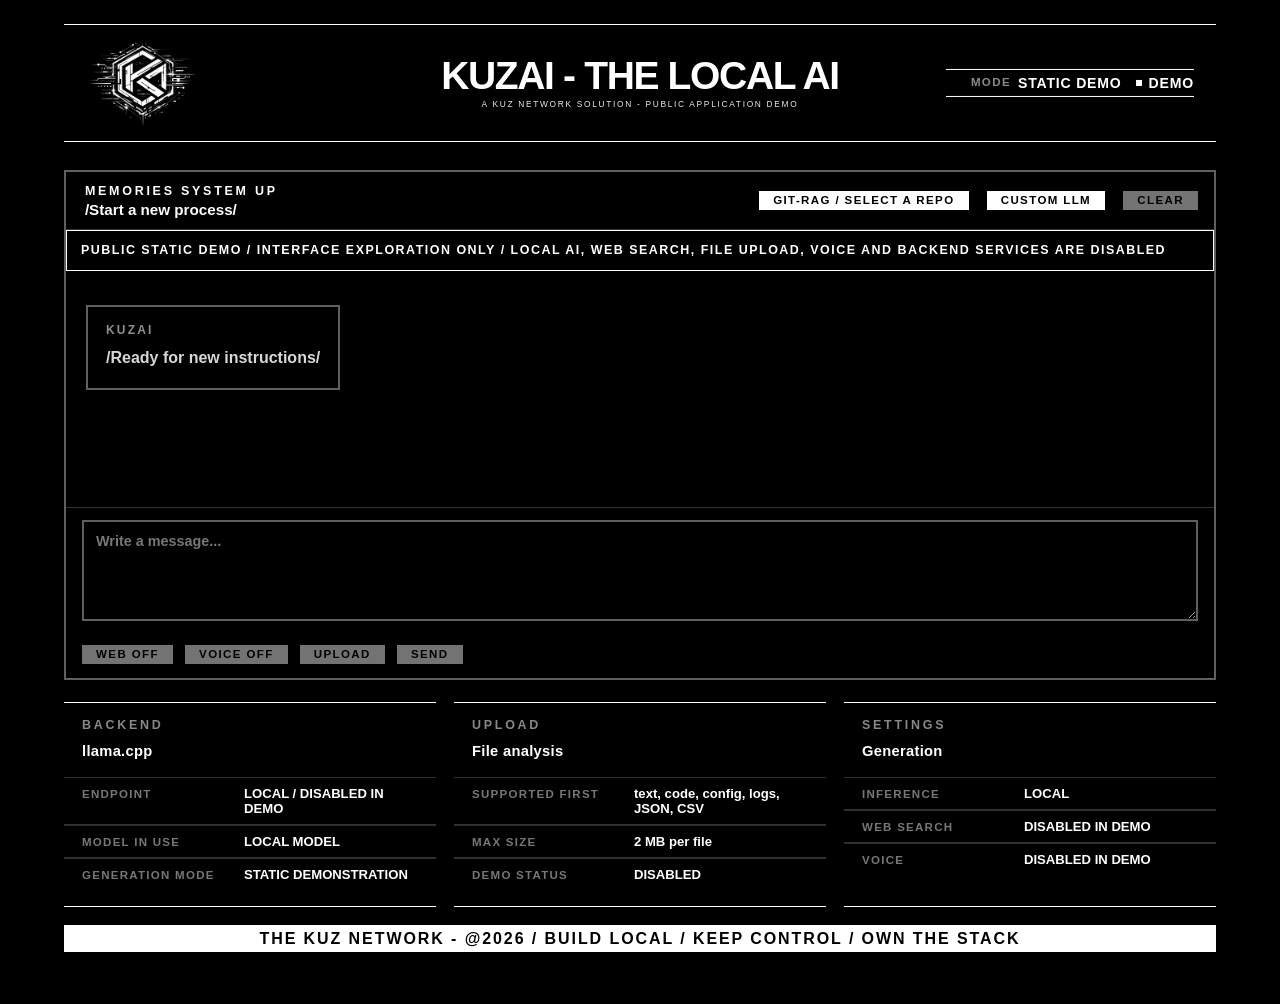
==== public/demo/index.html @ 5fa46e5b "YES" ====
<!doctype html>
<html lang="en">
<head>
    <meta charset="utf-8">
    <title>KUZAI - THE LOCAL AI / DEMO</title>
    <meta name="viewport" content="width=device-width, initial-scale=1">
    <meta name="application-name" content="KUZAI DEMO">

    <link rel="stylesheet" href="assets/css/kuzai-app.css">

    <style>
        .demo-runtime {
            color: #ffffff;
        }

        .demo-runtime .meta-dot {
            background: #ffffff !important;
            box-shadow: none !important;
        }

        .demo-notice {
            margin: 0 0 16px 0;
            padding: 10px 14px;
            border: 1px solid #ffffff;
            background: #000000;
            color: #ffffff;
            font-size: 0.78rem;
            font-weight: 900;
            letter-spacing: 0.12em;
            line-height: 1.5;
            text-transform: uppercase;
        }

        .demo-static-control[disabled] {
            opacity: 0.48;
            cursor: not-allowed !important;
        }

        .demo-link {
            text-decoration: none;
        }

        .demo-composer textarea {
            cursor: default;
        }
    </style>
</head>

<body>
<div class="app-shell">

    <header class="topbar site-style-topbar" aria-label="Main header">
        <a class="brand-mark" href="../" aria-label="KUZAI.ORG">
            <img
                class="brand-mark__logo"
                src="assets/img/kuz_network_logo_transparent.png"
                alt="KUZ Network logo"
                width="112"
                height="112"
            >
        </a>

        <div class="header-title-block" aria-label="Project title">
            <h1 class="header-title-block__title">KUZAI - THE LOCAL AI</h1>
            <p class="header-title-block__meta">
                A KUZ NETWORK SOLUTION - PUBLIC APPLICATION DEMO
            </p>
        </div>

        <div class="topbar-meta site-header-runtime" aria-label="Demo status">
            <div class="meta-pill site-header-runtime__pill">
                <span class="meta-label">MODE</span>
                <span class="meta-value">STATIC DEMO</span>
            </div>

            <div class="meta-pill site-header-runtime__pill demo-runtime">
                <span class="state-dot meta-dot"></span>
                <span class="meta-value">DEMO</span>
            </div>
        </div>
    </header>

    <main class="layout">

        <section class="chat-panel">

            <div class="chat-header">
                <div>
                    <p class="section-kicker">MEMORIES SYSTEM UP</p>
                    <h2>/Start a new process/</h2>
                </div>

                <div class="chat-actions">

                    <a
                        class="btn btn-secondary git-rag-main-btn demo-link"
                        href="modules/git-rag/"
                        title="Explore the GIT-RAG interface"
                    >
                        GIT-RAG / SELECT A REPO
                    </a>

                    <a
                        class="btn btn-secondary custom-llm-main-btn demo-link"
                        href="modules/custom-llm/"
                        title="Explore Custom LLM profiles"
                    >
                        CUSTOM LLM
                    </a>

                    <button
                        type="button"
                        class="btn btn-secondary demo-static-control"
                        disabled
                    >
                        CLEAR
                    </button>

                </div>
            </div>

            <div class="demo-notice">
                PUBLIC STATIC DEMO / INTERFACE EXPLORATION ONLY /
                LOCAL AI, WEB SEARCH, FILE UPLOAD, VOICE AND BACKEND SERVICES ARE DISABLED
            </div>

            <div class="messages">

                <div class="message message-assistant">
                    <div class="message-role">KUZAI</div>

                    <div class="message-content">
                        /Ready for new instructions/
                    </div>
                </div>

            </div>

            <div class="composer demo-composer">

                <textarea
                    rows="4"
                    maxlength="8000"
                    placeholder="Write a message..."
                    readonly
                    aria-label="Demo message input"
                ></textarea>

                <div class="attachments"></div>
                <div class="web-results"></div>

                <div class="composer-footer">

                    <div class="composer-actions">

                        <button
                            type="button"
                            class="btn btn-secondary demo-static-control"
                            disabled
                        >
                            WEB OFF
                        </button>

                        <button
                            type="button"
                            class="btn btn-secondary demo-static-control"
                            disabled
                        >
                            VOICE OFF
                        </button>

                        <button
                            type="button"
                            class="btn btn-secondary demo-static-control"
                            disabled
                        >
                            UPLOAD
                        </button>

                        <button
                            type="button"
                            class="btn btn-primary demo-static-control"
                            disabled
                        >
                            SEND
                        </button>

                    </div>

                </div>
            </div>

        </section>

        <aside class="side-panel">

            <div class="side-card">
                <p class="section-kicker">BACKEND</p>
                <h3>llama.cpp</h3>

                <div class="kv">
                    <span>Endpoint</span>
                    <strong>LOCAL / DISABLED IN DEMO</strong>
                </div>

                <div class="kv">
                    <span>Model in use</span>
                    <strong>LOCAL MODEL</strong>
                </div>

                <div class="kv">
                    <span>Generation mode</span>
                    <strong>STATIC DEMONSTRATION</strong>
                </div>
            </div>

            <div class="side-card">
                <p class="section-kicker">UPLOAD</p>
                <h3>File analysis</h3>

                <div class="kv">
                    <span>Supported first</span>
                    <strong>text, code, config, logs, JSON, CSV</strong>
                </div>

                <div class="kv">
                    <span>Max size</span>
                    <strong>2 MB per file</strong>
                </div>

                <div class="kv">
                    <span>Demo status</span>
                    <strong>DISABLED</strong>
                </div>
            </div>

            <div class="side-card">
                <p class="section-kicker">SETTINGS</p>
                <h3>Generation</h3>

                <div class="kv">
                    <span>Inference</span>
                    <strong>LOCAL</strong>
                </div>

                <div class="kv">
                    <span>Web search</span>
                    <strong>DISABLED IN DEMO</strong>
                </div>

                <div class="kv">
                    <span>Voice</span>
                    <strong>DISABLED IN DEMO</strong>
                </div>
            </div>

        </aside>

    </main>

    <footer
        class="site-footer site-footer--dynamic app-site-footer"
        aria-label="KUZ Network footer"
    >
        <div class="site-footer__inner">
            <p class="site-footer__text">
                THE KUZ NETWORK - @2026 / BUILD LOCAL / KEEP CONTROL / OWN THE STACK
            </p>
        </div>
    </footer>

</div>
</body>
</html>
---- public/demo/assets/css/kuzai-app.css ----
:root {
    --bg-main: #000000;
    --bg-panel: #000000;
    --bg-input: #000000;

    --text-main: #ffffff;
    --text-soft: #d7d7d7;
    --text-dim: #8f8f8f;

    --border-main: #5f5f5f;
    --border-strong: #9a9a9a;
    --border-soft: #323232;

    --button-border: rgba(255, 255, 255, 0.78);
    --button-border-hover: rgba(255, 255, 255, 0.96);

    --radius-xl: 22px;
    --radius-lg: 18px;
    --radius-md: 14px;

    --app-width: 1500px;
    --app-margin: 28px;
    --kuzai-app-scale: 1.20;
}

* {
    box-sizing: border-box;
}

html,
body {
    min-height: 100%;
    margin: 0;
    padding: 0;
    background: var(--bg-main);
    color: var(--text-main);
}

body,
button,
textarea,
input,
select {
    font-family: "Anta", "Segoe UI", "Inter", Arial, sans-serif;
}

body {
    overflow-x: hidden;
}

/* =========================================================
   GLOBAL APP LAYOUT
   ========================================================= */

.app-shell {
    width: min(var(--app-width), calc(100% - var(--app-margin)));
    margin: 0 auto;
    padding: 8px 0 16px;
    background: var(--bg-main);
}

@supports (zoom: 1) {
    .app-shell {
        zoom: var(--kuzai-app-scale);
    }
}

@supports not (zoom: 1) {
    .app-shell {
        transform: scale(var(--kuzai-app-scale));
        transform-origin: top center;
        width: calc((100% - var(--app-margin)) / var(--kuzai-app-scale));
    }
}

/* =========================================================
   TOP BANNER
   ========================================================= */

.topbar {
    min-height: 104px;
    display: flex;
    align-items: center;
    justify-content: space-between;
    gap: 16px;
    margin-bottom: 14px;
    padding: 12px 16px;
    border: 2px solid var(--border-main);
    border-radius: var(--radius-xl);
    background: var(--bg-panel);
    color: var(--text-main);
    box-shadow: none;
    backdrop-filter: none;
    overflow: hidden;
}

.brand {
    display: flex;
    align-items: center;
    gap: 26px;
    min-width: 0;
}

.brand-logo,
.logo-box {
    width: 78px;
    height: 78px;
    min-width: 78px;
    max-width: 78px;
    min-height: 78px;
    max-height: 78px;
    flex: 0 0 78px;
    display: grid;
    place-items: center;
    padding: 0;
    border: 0;
    border-radius: 0;
    background: transparent;
    box-shadow: none;
    overflow: visible;
    line-height: 0;
}

.brand-logo img,
.logo-box img,
.brand-logo.brand-logo-image > img,
.logo-box.logo-box-image > img {
    display: block;
    width: 100%;
    height: 100%;
    max-width: none;
    max-height: none;
    object-fit: contain;
    object-position: center;
    transform: scale(1.25);
    transform-origin: center center;
    border: 0;
    margin: 0;
    padding: 0;
}

.brand h1 {
    margin: 0;
    color: var(--text-main);
    font-size: 2rem;
    line-height: 1.1;
    letter-spacing: 0.12em;
    font-weight: 400;
}

.brand-line {
    margin: 5px 0 0;
    color: var(--text-main);
    font-size: 0.82rem;
    letter-spacing: 0.18em;
    font-weight: 900;
    text-transform: uppercase;
}

.subtitle {
    margin: 5px 0 0;
    color: var(--text-dim);
    font-size: 0.78rem;
    letter-spacing: 0.12em;
    font-weight: 700;
    text-transform: uppercase;
}

.topbar-meta {
    display: flex;
    flex-wrap: wrap;
    justify-content: flex-end;
    gap: 8px;
}

.meta-pill {
    min-height: 44px;
    display: inline-flex;
    align-items: center;
    gap: 8px;
    padding: 10px 14px;
    border: 2px solid var(--border-main);
    border-radius: 999px;
    background: var(--bg-main);
    color: var(--text-main);
    box-shadow: none;
}

.meta-dot,
.state-dot,
.status-dot {
    width: 10px;
    height: 10px;
    border-radius: 50%;
    background: var(--text-dim);
    box-shadow: none;
}

.state-ok .meta-dot,
.state-ok .state-dot {
    background: #67f3ba;
}

.state-down .meta-dot,
.state-down .state-dot {
    background: #ff7b9d;
}

.meta-label {
    color: var(--text-dim);
    font-size: 0.72rem;
    font-weight: 900;
    letter-spacing: 0.12em;
    text-transform: uppercase;
}

.meta-value {
    color: var(--text-main);
    font-size: 0.88rem;
    font-weight: 900;
}

/* =========================================================
   MAIN GRID
   ========================================================= */

.layout {
    display: grid;
    grid-template-columns: minmax(0, 1fr) 360px;
    gap: 24px;
    align-items: start;
    background: var(--bg-main);
}

.chat-panel,
.side-card {
    border: 2px solid var(--border-main);
    border-radius: var(--radius-xl);
    background: var(--bg-panel);
    color: var(--text-main);
    box-shadow: none;
    backdrop-filter: none;
    overflow: hidden;
}

.chat-panel {
    align-self: start;
    display: grid;
    grid-template-rows: auto auto auto;
}

.chat-header {
    min-height: 58px;
    display: grid;
    grid-template-columns: minmax(0, 1fr) auto;
    align-items: center;
    column-gap: 16px;
    padding: 10px 16px;
    border: 0;
    border-bottom: 1px solid var(--border-soft);
    border-radius: 0;
    background: var(--bg-panel);
}

.chat-header > div:first-child {
    min-width: 0;
}

.section-kicker {
    margin: 0 0 3px;
    color: var(--text-dim);
    font-size: 0.78rem;
    line-height: 1.3;
    letter-spacing: 0.22em;
    font-weight: 900;
    text-transform: uppercase;
}

.chat-header h2 {
    margin: 0;
    color: var(--text-main);
    font-size: 0.95rem;
    font-weight: 900;
}

.chat-actions {
    display: flex;
    align-items: center;
    justify-content: flex-end;
    gap: 18px;
}

/* =========================================================
   MESSAGES
   ========================================================= */

.messages {
    min-height: 220px;
    height: auto;
    max-height: none;
    display: grid;
    align-content: start;
    gap: 8px;
    padding: 18px 20px;
    overflow: visible;
    border: 0;
    border-radius: 0;
    background: var(--bg-panel);
    scroll-behavior: smooth;
}

.message {
    max-width: 100%;
    padding: 16px 18px;
    border: 2px solid var(--border-main);
    border-radius: var(--radius-lg);
    background: var(--bg-panel);
    color: var(--text-main);
    overflow-wrap: anywhere;
    word-break: break-word;
}

.message-user {
    justify-self: end;
}

.message-assistant {
    justify-self: start;
}

.message-role {
    margin-bottom: 8px;
    color: var(--text-dim);
    font-size: 0.75rem;
    font-weight: 900;
    letter-spacing: 0.18em;
    text-transform: uppercase;
}

.message-content,
.message .message-body,
.message-text {
    color: var(--text-soft);
    font-size: 1rem;
    line-height: 1.68;
    white-space: normal;
    overflow-wrap: anywhere;
    word-break: break-word;
}

/* =========================================================
   COMPOSER
   ========================================================= */

.composer {
    display: grid;
    gap: 8px;
    padding: 12px 16px 14px;
    border: 0;
    border-top: 1px solid var(--border-soft);
    border-radius: 0;
    background: var(--bg-panel);
}

textarea {
    width: 100%;
    min-height: 72px;
    max-height: 130px;
    resize: vertical;
    padding: 10px 12px;
    border: 2px solid var(--border-main);
    border-radius: 20px;
    outline: none;
    background: var(--bg-input);
    color: var(--text-main);
    line-height: 1.35;
    font-size: 0.9rem;
    box-shadow: none;
}

textarea::placeholder {
    color: #777777;
}

textarea:focus {
    border-color: var(--border-strong);
    outline: none;
    box-shadow: none;
}

textarea:disabled {
    opacity: 0.65;
}

.file-input {
    display: none;
}

.composer-footer {
    display: flex;
    justify-content: space-between;
    align-items: center;
    gap: 8px;
    background: var(--bg-panel);
    border: 0;
}

.hint,
.small-text {
    color: var(--text-dim);
    font-size: 0.88rem;
    line-height: 1.55;
}

/* =========================================================
   ATTACHMENTS / WEB RESULTS
   ========================================================= */

.attachments,
.web-results {
    display: grid;
    gap: 7px;
}

.attachments-empty,
.web-results-empty {
    display: none;
}

.attachment-chip,
.web-result-chip {
    display: grid;
    grid-template-columns: minmax(0, 1fr) auto;
    align-items: center;
    column-gap: 12px;
    padding: 8px 12px;
    border: 2px solid var(--border-main);
    border-radius: var(--radius-md);
    background: var(--bg-panel);
    color: var(--text-main);
}

.attachment-main,
.web-result-main {
    display: grid;
    gap: 3px;
    min-width: 0;
}

.attachment-name,
.web-result-title {
    color: var(--text-main);
    font-size: 0.86rem;
    font-weight: 900;
    overflow: hidden;
    text-overflow: ellipsis;
    white-space: nowrap;
}

.attachment-meta,
.web-result-url {
    color: var(--text-dim);
    font-size: 0.7rem;
    overflow: hidden;
    text-overflow: ellipsis;
    white-space: nowrap;
}

/* =========================================================
   BUTTONS
   ========================================================= */

button,
.btn,
a.btn,
input[type="button"],
input[type="submit"],
input[type="reset"] {
    appearance: none;
    -webkit-appearance: none;
    display: inline-flex;
    align-items: center;
    justify-content: center;
    min-height: 34px;
    height: 34px;
    padding: 0 14px;
    border: 2px solid var(--button-border);
    border-radius: 14px;
    background: #000000;
    color: #ffffff;
    cursor: pointer;
    font-weight: 900;
    font-size: 0.72rem;
    line-height: 1;
    letter-spacing: 0.12em;
    text-align: center;
    text-decoration: none;
    white-space: nowrap;
    box-shadow:
        inset 0 0 0 1px rgba(255, 255, 255, 0.14),
        0 0 0 1px rgba(255, 255, 255, 0.08);
    text-shadow: none;
    transition: background 0.16s ease, border-color 0.16s ease, transform 0.16s ease;
}

button *,
.btn *,
a.btn * {
    font-weight: 900;
}

button:hover,
.btn:hover,
a.btn:hover,
input[type="button"]:hover,
input[type="submit"]:hover,
input[type="reset"]:hover {
    background: rgba(255, 255, 255, 0.08);
    color: #ffffff;
    border-color: var(--button-border-hover);
    text-decoration: none;
    transform: translateY(-1px);
}

button:disabled,
.btn:disabled {
    opacity: 0.55;
    cursor: not-allowed;
    transform: none;
}

button:focus-visible,
.btn:focus-visible,
a.btn:focus-visible {
    outline: none;
    border-color: #ffffff;
    box-shadow:
        inset 0 0 0 1px rgba(255, 255, 255, 0.30),
        0 0 0 2px rgba(255, 255, 255, 0.30);
}

.btn-hidden {
    display: none !important;
}

.btn-primary {
    background: #ffffff;
    color: #000000;
    border-color: #777777;
}

.btn-primary:hover {
    background: #ffffff;
    color: #000000;
    border-color: #9a9a9a;
}

.btn-secondary,
.btn-danger {
    background: #000000;
    color: #ffffff;
    border-color: var(--button-border);
}

.composer-actions {
    display: flex;
    flex-direction: row;
    flex-wrap: wrap;
    align-items: center;
    justify-content: flex-start;
    gap: 12px;
}

.composer-actions .btn {
    width: auto;
    flex: 0 0 auto;
}

#webBtn {
    display: none !important;
}

#autoWebBtn {
    min-width: 96px;
}

#autoSpeakBtn,
#voiceBtn {
    min-width: 118px;
}

#uploadBtn {
    min-width: 92px;
}

#sendBtn {
    min-width: 82px;
}

#stopBtn {
    min-width: 82px;
}

#customLlmBtn {
    min-width: 150px;
    height: 42px;
    min-height: 42px;
    max-height: 42px;
    padding: 0 22px;
    border-radius: 16px;
}

#clearBtn {
    min-width: 92px;
    height: 42px;
    min-height: 42px;
    max-height: 42px;
    padding: 0 22px;
    border-radius: 16px;
}

.custom-llm-btn--selected {
    border-color: rgba(255, 255, 255, 0.96);
    background: rgba(255, 255, 255, 0.08);
}

.custom-llm-btn--locked {
    opacity: 0.72;
}

/* SEND idle black, generating white */
.composer-actions button#sendBtn {
    background: #000000;
    color: #ffffff;
    border-color: var(--button-border);
}

.composer-actions button#sendBtn:hover:not(:disabled) {
    background: rgba(255, 255, 255, 0.08);
    color: #ffffff;
    border-color: var(--button-border-hover);
}

.composer-actions button#sendBtn:disabled {
    background: #ffffff;
    color: #000000;
    border-color: #9a9a9a;
    opacity: 1;
}

/* Remove buttons */
.attachment-remove,
.web-result-remove,
.speak-btn,
.stop-audio-btn {
    min-width: 66px;
    height: 28px;
    min-height: 28px;
    padding: 0 11px;
    border-radius: 999px;
    font-size: 0.66rem;
    font-weight: 900;
    letter-spacing: 0.07em;
}

/* =========================================================
   SIDE PANEL
   ========================================================= */

.side-panel {
    display: grid;
    gap: 18px;
    align-content: start;
    background: var(--bg-main);
    border: 0;
    outline: 0;
    box-shadow: none;
}

.side-card {
    padding: 20px;
}

.side-card h3,
#modelName {
    margin: 0;
    color: var(--text-main);
    font-size: 1rem;
    line-height: 1.45;
    letter-spacing: 0.02em;
    font-weight: 750;
    text-transform: none;
}

.kv {
    display: grid;
    gap: 6px;
    padding: 13px 0;
    border: 0;
    border-bottom: 1px solid var(--border-soft);
    border-radius: 0;
    background: transparent;
}

.kv:last-child {
    border-bottom: 0;
}

.kv span {
    color: var(--text-dim);
    font-size: 0.78rem;
    text-transform: uppercase;
    letter-spacing: 0.1em;
    font-weight: 900;
}

.kv strong,
.kv p,
.kv div {
    color: var(--text-soft);
    font-size: 0.94rem;
    word-break: break-word;
}

.feature-list,
.endpoint-list {
    color: var(--text-soft);
}

.endpoint-list {
    display: grid;
    gap: 0;
}

.endpoint-list span {
    display: block;
    padding: 13px 0;
    border: 0;
    border-bottom: 1px solid var(--border-soft);
    background: transparent;
    color: var(--text-soft);
}

.endpoint-list span:last-child {
    border-bottom: 0;
}

/* =========================================================
   RESPONSIVE
   ========================================================= */

@media (max-width: 1100px) {
    .layout {
        grid-template-columns: 1fr;
    }

    .chat-panel {
        min-height: auto;
    }

    .messages {
        min-height: 300px;
    }
}

@media (max-width: 760px) {
    .app-shell {
        width: min(100% - 20px, var(--app-width));
        padding-top: 12px;
    }

    .topbar,
    .brand,
    .chat-header,
    .composer-footer {
        flex-direction: column;
        align-items: stretch;
    }

    .chat-header {
        display: grid;
        grid-template-columns: 1fr;
        row-gap: 12px;
    }

    .chat-actions {
        display: grid;
        grid-template-columns: 1fr;
        gap: 10px;
    }

    #customLlmBtn,
    #clearBtn {
        width: 100%;
    }

    .composer-actions {
        width: 100%;
        display: grid;
        grid-template-columns: 1fr 1fr;
        gap: 10px;
    }

    .composer-actions .btn,
    .btn {
        width: 100%;
    }

    .topbar-meta {
        justify-content: flex-start;
    }

    .brand {
        align-items: flex-start;
    }

    .brand h1 {
        font-size: 1.55rem;
    }

    .message {
        max-width: 100%;
    }

    .attachment-chip,
    .web-result-chip {
        grid-template-columns: 1fr;
    }
}

/* KUZAI_RESTORE_STOP_BUTTON_BEGIN */
#stopBtn,
button#stopBtn,
.composer-actions #stopBtn,
.composer-actions button#stopBtn {
    display: inline-flex !important;
    visibility: visible !important;
    align-items: center !important;
    justify-content: center !important;
    min-width: 82px !important;
    width: auto !important;
    height: 34px !important;
    min-height: 34px !important;
    max-height: 34px !important;
    padding: 0 14px !important;
    border: 2px solid rgba(255, 255, 255, 0.78) !important;
    border-radius: 14px !important;
    background: #000000 !important;
    color: #ffffff !important;
    font-weight: 900 !important;
    font-size: 0.72rem !important;
    line-height: 1 !important;
    letter-spacing: 0.12em !important;
    opacity: 1 !important;
    pointer-events: auto !important;
    box-shadow:
        inset 0 0 0 1px rgba(255, 255, 255, 0.14),
        0 0 0 1px rgba(255, 255, 255, 0.08) !important;
}

#stopBtn:hover,
button#stopBtn:hover,
.composer-actions #stopBtn:hover,
.composer-actions button#stopBtn:hover {
    background: rgba(255, 255, 255, 0.08) !important;
    color: #ffffff !important;
    border-color: rgba(255, 255, 255, 0.96) !important;
}

#stopBtn.btn-hidden,
button#stopBtn.btn-hidden,
.composer-actions #stopBtn.btn-hidden {
    display: inline-flex !important;
}
/* KUZAI_RESTORE_STOP_BUTTON_END */


/* KUZAI_TOPBAR_VERTICAL_ALIGN_BEGIN */
.app-shell {
    padding-top: 18px !important;
}

@media (max-width: 760px) {
    .app-shell {
        padding-top: 22px !important;
    }
}
/* KUZAI_TOPBAR_VERTICAL_ALIGN_END */


/* KUZAI_ALL_TEXT_BOLD_FINAL_BEGIN */
html,
body,
body *,
.app-shell,
.topbar,
.brand,
.brand *,
.layout,
.chat-panel,
.chat-panel *,
.side-panel,
.side-panel *,
.side-card,
.side-card *,
.messages,
.messages *,
.message,
.message *,
.composer,
.composer *,
button,
.btn,
a.btn,
input,
textarea,
select,
option,
label,
span,
strong,
small,
p,
div,
section,
article,
header,
main,
aside,
nav,
h1,
h2,
h3,
h4,
h5,
h6,
li,
ul,
ol {
    font-weight: 900 !important;
}

.brand h1,
.topbar h1,
.chat-header h2,
.side-card h3,
#modelName,
.section-kicker,
.brand-line,
.subtitle,
.meta-label,
.meta-value,
.kv span,
.kv strong,
.message-role,
.message-content {
    font-weight: 900 !important;
}

button,
.btn,
a.btn,
input[type="button"],
input[type="submit"],
input[type="reset"],
#customLlmBtn,
#clearBtn,
#autoWebBtn,
#autoSpeakBtn,
#voiceBtn,
#uploadBtn,
#sendBtn,
#stopBtn,
.attachment-remove,
.web-result-remove,
.speak-btn,
.stop-audio-btn {
    font-weight: 900 !important;
}
/* KUZAI_ALL_TEXT_BOLD_FINAL_END */


/* KUZAI_GIT_RAG_UI_BEGIN */
.git-rag-toolbar {
    position: relative;
    display: inline-flex;
    align-items: center;
    gap: 8px;
    min-width: 0;
}

#gitRagActiveRepoBtn,
#gitRagBtn {
    min-height: 42px;
    white-space: nowrap;
    font-weight: 900;
}

#gitRagActiveRepoBtn {
    max-width: 240px;
    overflow: hidden;
    text-overflow: ellipsis;
}

.git-rag-active-repo-btn--selected {
    border-color: var(--button-border-hover);
}

.git-rag-menu {
    position: absolute;
    top: calc(100% + 8px);
    left: 0;
    z-index: 80;
    width: min(620px, calc(100vw - 32px));
    max-height: 420px;
    padding: 10px;
    border: 2px solid var(--border-strong);
    border-radius: var(--radius-md);
    background: var(--bg-main);
    color: var(--text-main);
    box-shadow: 0 18px 38px rgba(0, 0, 0, 0.82);
    overflow: auto;
}

.git-rag-menu[hidden] {
    display: none !important;
}

.git-rag-menu-title {
    margin: 0 0 8px;
    color: var(--text-main);
    font-size: 0.72rem;
    font-weight: 900;
    letter-spacing: 0.12em;
    text-transform: uppercase;
}

.git-rag-menu-subtitle {
    margin: 0 0 8px;
    color: var(--text-dim);
    font-size: 0.72rem;
    font-weight: 700;
}

.git-rag-menu-empty {
    padding: 10px;
    color: var(--text-dim);
    font-size: 0.82rem;
    line-height: 1.45;
}

.git-rag-menu-item,
.git-rag-file-item {
    width: 100%;
    display: grid;
    grid-template-columns: minmax(0, 1fr);
    gap: 3px;
    margin: 0 0 6px;
    padding: 9px 10px;
    border: 1px solid var(--border-main);
    border-radius: 10px;
    background: var(--bg-panel);
    color: var(--text-main);
    text-align: left;
    cursor: pointer;
}

.git-rag-menu-item:hover:not(:disabled),
.git-rag-file-item:hover:not(:disabled) {
    border-color: var(--button-border-hover);
}

.git-rag-menu-item:disabled {
    opacity: 0.5;
    cursor: not-allowed;
}

.git-rag-menu-item--selected {
    border-color: var(--button-border-hover);
}

.git-rag-menu-item-main,
.git-rag-file-path {
    min-width: 0;
    overflow: hidden;
    color: var(--text-main);
    font-size: 0.82rem;
    font-weight: 900;
    text-overflow: ellipsis;
    white-space: nowrap;
}

.git-rag-menu-item-meta,
.git-rag-file-meta {
    color: var(--text-dim);
    font-size: 0.68rem;
    font-weight: 700;
    letter-spacing: 0.04em;
    text-transform: uppercase;
}

.git-rag-files-header {
    display: flex;
    align-items: flex-start;
    justify-content: space-between;
    gap: 10px;
    margin-bottom: 8px;
}

.git-rag-menu-close {
    width: 34px;
    height: 34px;
    min-width: 34px;
    padding: 0;
    border: 1px solid var(--border-main);
    border-radius: 999px;
    background: var(--bg-main);
    color: var(--text-main);
    font-size: 1.2rem;
    font-weight: 900;
    line-height: 1;
    cursor: pointer;
}

.git-rag-files-list {
    display: grid;
    gap: 0;
}

@media (max-width: 900px) {
    .git-rag-toolbar {
        width: 100%;
        justify-content: flex-end;
    }

    #gitRagActiveRepoBtn,
    #gitRagBtn {
        flex: 1 1 auto;
        min-width: 0;
    }

    .git-rag-menu {
        left: auto;
        right: 0;
        width: min(520px, calc(100vw - 32px));
    }
}
/* KUZAI_GIT_RAG_UI_END */


/* KUZAI_GIT_RAG_UI_STEP5C_BEGIN */
.chat-panel,
.chat-header {
    overflow: visible;
}

.chat-header {
    position: relative;
    z-index: 60;
}

.chat-actions {
    position: relative;
    z-index: 70;
}

.git-rag-toolbar {
    z-index: 90;
}

.git-rag-active-repo-btn--hidden {
    display: none !important;
}

.git-rag-menu {
    left: auto;
    right: 0;
    top: calc(100% + 12px);
    z-index: 999;
    width: min(520px, calc(100vw - 48px));
    max-height: 360px;
    padding: 14px;
    line-height: 1.45;
}

.git-rag-menu-repos {
    min-width: 420px;
}

.git-rag-menu-title {
    margin-bottom: 12px;
    line-height: 1.4;
}

.git-rag-menu-item,
.git-rag-file-item {
    margin-bottom: 10px;
    padding: 12px 14px;
    gap: 8px;
    line-height: 1.45;
}

.git-rag-menu-item-main,
.git-rag-file-path {
    line-height: 1.35;
}

.git-rag-menu-item-meta,
.git-rag-file-meta {
    display: block;
    line-height: 1.45;
    white-space: normal;
}

.git-rag-files-header {
    margin-bottom: 12px;
}

.git-rag-files-list {
    max-height: 280px;
    overflow: auto;
}

@media (max-width: 900px) {
    .git-rag-menu,
    .git-rag-menu-repos {
        left: auto;
        right: 0;
        width: min(520px, calc(100vw - 32px));
        min-width: 0;
    }
}
/* KUZAI_GIT_RAG_UI_STEP5C_END */


/* KUZAI_GIT_RAG_UI_STEP5D_BEGIN */
.git-rag-menu {
    position: fixed !important;
    top: clamp(145px, 18vh, 220px) !important;
    left: 50% !important;
    right: auto !important;
    transform: translateX(-50%) !important;
    z-index: 9999 !important;
    width: min(680px, calc(100vw - 96px)) !important;
    max-height: min(460px, calc(100vh - 220px)) !important;
    padding: 18px !important;
    border: 2px solid var(--border-strong) !important;
    border-radius: var(--radius-lg) !important;
    background: var(--bg-main) !important;
    box-shadow: 0 22px 60px rgba(0, 0, 0, 0.92) !important;
}

.git-rag-menu-repos {
    min-width: 560px;
}

.git-rag-menu-title {
    margin-bottom: 16px !important;
    line-height: 1.5 !important;
}

.git-rag-menu-item {
    min-height: 58px;
    padding: 14px 18px !important;
    gap: 10px !important;
}

.git-rag-menu-item-main {
    line-height: 1.45 !important;
}

.git-rag-menu-item-meta {
    line-height: 1.6 !important;
    letter-spacing: 0.08em;
}

.git-rag-files-list {
    max-height: min(330px, calc(100vh - 320px)) !important;
}

@media (max-width: 900px) {
    .git-rag-menu,
    .git-rag-menu-repos {
        top: 130px !important;
        width: min(560px, calc(100vw - 32px)) !important;
        min-width: 0 !important;
    }
}
/* KUZAI_GIT_RAG_UI_STEP5D_END */


/* KUZAI_GIT_RAG_UI_STEP5E_BEGIN */
.git-rag-files-header {
    align-items: center;
    padding-bottom: 12px;
    border-bottom: 1px solid var(--border-soft);
}

.git-rag-menu-subtitle {
    display: flex;
    flex-wrap: wrap;
    gap: 10px;
    margin-top: 8px;
    line-height: 1.5;
}

.git-rag-menu-subtitle span {
    display: inline-flex;
    align-items: center;
    min-height: 24px;
    padding: 3px 9px;
    border: 1px solid var(--border-soft);
    border-radius: 999px;
    color: var(--text-dim);
    font-size: 0.68rem;
    font-weight: 900;
    letter-spacing: 0.08em;
    text-transform: uppercase;
}

.git-rag-file-item {
    grid-template-columns: minmax(0, 1fr) auto !important;
    align-items: center;
    column-gap: 18px !important;
    min-height: 66px;
    padding: 13px 16px !important;
}

.git-rag-file-main {
    min-width: 0;
    display: grid;
    gap: 5px;
}

.git-rag-file-name {
    min-width: 0;
    overflow: hidden;
    color: var(--text-main);
    font-size: 0.9rem;
    font-weight: 900;
    line-height: 1.3;
    text-overflow: ellipsis;
    white-space: nowrap;
}

.git-rag-file-dir {
    min-width: 0;
    overflow: hidden;
    color: var(--text-dim);
    font-size: 0.68rem;
    font-weight: 700;
    line-height: 1.35;
    text-overflow: ellipsis;
    white-space: nowrap;
}

.git-rag-file-info {
    display: inline-flex;
    flex-wrap: nowrap;
    justify-content: flex-end;
    align-items: center;
    gap: 6px;
    min-width: 180px;
}

.git-rag-file-badge {
    display: inline-flex;
    align-items: center;
    justify-content: center;
    min-height: 24px;
    padding: 3px 8px;
    border: 1px solid var(--border-main);
    border-radius: 999px;
    color: var(--text-soft);
    font-size: 0.62rem;
    font-weight: 900;
    letter-spacing: 0.08em;
    text-transform: uppercase;
    white-space: nowrap;
}

.git-rag-file-badge--binary {
    border-color: var(--border-strong);
    color: var(--text-main);
}

.git-rag-file-path,
.git-rag-file-meta {
    display: none !important;
}

@media (max-width: 900px) {
    .git-rag-file-item {
        grid-template-columns: minmax(0, 1fr) !important;
        row-gap: 10px !important;
    }

    .git-rag-file-info {
        justify-content: flex-start;
        min-width: 0;
    }
}
/* KUZAI_GIT_RAG_UI_STEP5E_END */


/* KUZAI_GIT_RAG_FILE_VIEW_BEGIN */
.git-rag-file-viewer {
    width: 100%;
    max-height: min(58vh, 620px);
    overflow: auto;
    margin: 14px 0 0;
    padding: 16px;
    border: 1px solid var(--border-soft);
    border-radius: 18px;
    background: rgba(255, 255, 255, 0.03);
    color: var(--text-main);
    font-family: ui-monospace, SFMono-Regular, Menlo, Monaco, Consolas, "Liberation Mono", monospace;
    font-size: 0.76rem;
    font-weight: 600;
    line-height: 1.55;
    white-space: pre;
    tab-size: 4;
}
/* KUZAI_GIT_RAG_FILE_VIEW_END */

/* KUZAI_GIT_RAG_FILE_EDIT_BEGIN */
.git-rag-file-editor {
    width: 100%;
    min-height: min(58vh, 620px);
    max-height: min(58vh, 620px);
    overflow: auto;
    resize: vertical;
    margin: 14px 0 0;
    padding: 16px;
    border: 1px solid var(--border-strong);
    border-radius: 18px;
    background: rgba(255, 255, 255, 0.05);
    color: var(--text-main);
    font-family: ui-monospace, SFMono-Regular, Menlo, Monaco, Consolas, "Liberation Mono", monospace;
    font-size: 0.76rem;
    font-weight: 600;
    line-height: 1.55;
    white-space: pre;
    tab-size: 4;
    outline: none;
}

.git-rag-git-output--error {
    border-color: var(--danger, #ff6b6b);
}
/* KUZAI_GIT_RAG_FILE_EDIT_END */


/* KUZAI_GIT_RAG_UI_POLISH_CSS1_BEGIN */
.git-rag-menu {
    width: min(920px, calc(100vw - 72px)) !important;
    max-height: min(72vh, 720px) !important;
    padding: 20px !important;
    overflow: hidden !important;
}

.git-rag-menu-repos {
    min-width: min(720px, calc(100vw - 96px)) !important;
}

.git-rag-files-header {
    align-items: flex-start !important;
    gap: 18px !important;
    margin-bottom: 14px !important;
}

.git-rag-files-header > div:first-child {
    min-width: 260px;
    flex: 1 1 360px;
}

.git-rag-files-actions {
    display: flex;
    flex-wrap: wrap;
    justify-content: flex-end;
    align-items: center;
    gap: 8px;
    max-width: 470px;
}

.git-rag-reindex-btn {
    min-height: 34px;
    padding: 7px 11px;
    border: 1px solid var(--border-main);
    border-radius: 999px;
    background: var(--bg-panel);
    color: var(--text-main);
    font-size: 0.66rem;
    font-weight: 900;
    letter-spacing: 0.08em;
    text-transform: uppercase;
    cursor: pointer;
}

.git-rag-reindex-btn:hover:not(:disabled) {
    border-color: var(--button-border-hover);
}

.git-rag-reindex-btn:disabled {
    opacity: 0.55;
    cursor: not-allowed;
}

.git-rag-menu-close {
    margin-left: 2px;
}

.git-rag-reindex-status {
    margin: 8px 0 0;
    padding: 8px 11px;
    border: 1px solid var(--border-soft);
    border-radius: 12px;
    background: rgba(255, 255, 255, 0.025);
    color: var(--text-dim);
    font-size: 0.68rem;
    font-weight: 800;
    line-height: 1.45;
}

.git-rag-git-output {
    max-height: min(26vh, 260px) !important;
    white-space: pre-wrap !important;
    word-break: break-word;
}

.git-rag-files-list {
    max-height: min(48vh, 430px) !important;
    margin-top: 14px;
    padding-right: 4px;
    overflow: auto !important;
}

.git-rag-file-item {
    border-radius: 14px !important;
}

.git-rag-file-viewer,
.git-rag-file-editor {
    max-height: min(62vh, 680px) !important;
    font-size: 0.78rem !important;
    line-height: 1.6 !important;
}

.git-rag-file-editor {
    min-height: min(54vh, 560px) !important;
}

@media (max-width: 900px) {
    .git-rag-menu {
        width: min(620px, calc(100vw - 28px)) !important;
        max-height: calc(100vh - 160px) !important;
        padding: 14px !important;
    }

    .git-rag-files-header {
        display: grid !important;
        gap: 12px !important;
    }

    .git-rag-files-actions {
        justify-content: flex-start;
        max-width: none;
    }

    .git-rag-reindex-btn {
        min-height: 32px;
        padding: 6px 9px;
        font-size: 0.62rem;
    }
}
/* KUZAI_GIT_RAG_UI_POLISH_CSS1_END */


/* KUZAI_GIT_RAG_OVERLAY_ALIGN_BEGIN */
.git-rag-menu {
    position: fixed !important;
    top: 134px !important;
    left: 50% !important;
    right: auto !important;
    transform: translateX(-50%) !important;
    z-index: 10000 !important;
    width: min(920px, calc(100vw - 72px)) !important;
    max-height: calc(100vh - 164px) !important;
    overflow: hidden !important;
}

.git-rag-files-list {
    max-height: calc(100vh - 430px) !important;
    overflow: auto !important;
}

.git-rag-file-viewer,
.git-rag-file-editor {
    max-height: calc(100vh - 360px) !important;
}

@media (max-width: 900px) {
    .git-rag-menu {
        top: 118px !important;
        width: min(620px, calc(100vw - 28px)) !important;
        max-height: calc(100vh - 138px) !important;
    }

    .git-rag-files-list {
        max-height: calc(100vh - 390px) !important;
    }
}
/* KUZAI_GIT_RAG_OVERLAY_ALIGN_END */


/* KUZAI_GIT_RAG_BANNER_WIDTH_SCROLL_BEGIN */
.git-rag-menu {
    position: fixed !important;
    top: 134px !important;
    left: 50% !important;
    right: auto !important;
    bottom: 24px !important;
    transform: translateX(-50%) !important;
    z-index: 10000 !important;
    width: min(1440px, calc(100vw - 96px)) !important;
    max-width: min(1440px, calc(100vw - 96px)) !important;
    height: auto !important;
    max-height: none !important;
    display: flex !important;
    flex-direction: column !important;
    overflow: hidden !important;
}

.git-rag-menu-repos {
    width: 100% !important;
    min-width: 0 !important;
}

.git-rag-files-header {
    flex: 0 0 auto !important;
}

.git-rag-reindex-status {
    flex: 0 0 auto !important;
}

.git-rag-files-list {
    flex: 1 1 auto !important;
    min-height: 0 !important;
    max-height: none !important;
    overflow: auto !important;
    padding-right: 6px !important;
}

.git-rag-file-viewer,
.git-rag-file-editor {
    flex: 1 1 auto !important;
    min-height: 0 !important;
    max-height: none !important;
    overflow: auto !important;
}

.git-rag-git-output {
    flex: 0 0 auto !important;
    max-height: 220px !important;
    overflow: auto !important;
}

@media (max-width: 900px) {
    .git-rag-menu {
        top: 118px !important;
        bottom: 14px !important;
        width: calc(100vw - 28px) !important;
        max-width: calc(100vw - 28px) !important;
    }
}
/* KUZAI_GIT_RAG_BANNER_WIDTH_SCROLL_END */


/* KUZAI_GIT_RAG_BANNER_ALIGN2_BEGIN */
.git-rag-menu {
    position: fixed !important;
    top: 148px !important;
    left: 48px !important;
    right: 48px !important;
    bottom: 24px !important;
    transform: none !important;
    width: auto !important;
    max-width: none !important;
    height: auto !important;
    max-height: none !important;
    display: flex !important;
    flex-direction: column !important;
    overflow: hidden !important;
}

.git-rag-files-list {
    flex: 1 1 auto !important;
    min-height: 0 !important;
    max-height: none !important;
    overflow: auto !important;
}

.git-rag-file-viewer,
.git-rag-file-editor {
    flex: 1 1 auto !important;
    min-height: 0 !important;
    max-height: none !important;
    overflow: auto !important;
}

@media (max-width: 900px) {
    .git-rag-menu {
        top: 126px !important;
        left: 14px !important;
        right: 14px !important;
        bottom: 14px !important;
        width: auto !important;
        max-width: none !important;
    }
}
/* KUZAI_GIT_RAG_BANNER_ALIGN2_END */


/* KUZAI_GIT_RAG_TOP_ADJUST_BEGIN */
.git-rag-menu {
    top: 136px !important;
}

@media (max-width: 900px) {
    .git-rag-menu {
        top: 118px !important;
    }
}
/* KUZAI_GIT_RAG_TOP_ADJUST_END */


/* KUZAI_SITE_HEADER_SYNC_STEP165_BEGIN */

body {
    background: #000 !important;
    color: #fff !important;
}

.app-shell {
    width: min(1680px, calc(100% - 32px)) !important;
    margin: 0 auto !important;
    padding-top: 16px !important;
}

.topbar.site-style-topbar {
    width: 100% !important;
    min-height: 118px !important;
    max-height: 132px !important;
    padding: 14px 22px !important;
    margin-bottom: 18px !important;
    display: grid !important;
    grid-template-columns: 132px minmax(0, 1fr) 260px !important;
    align-items: center !important;
    gap: 0 !important;
    overflow: hidden !important;
    position: relative !important;
    border: 1px solid #fff !important;
    border-radius: 0 !important;
    background: #000 !important;
    box-shadow: none !important;
    backdrop-filter: none !important;
}

.topbar.site-style-topbar .brand-mark {
    grid-column: 1 !important;
    display: flex !important;
    align-items: center !important;
    justify-content: flex-start !important;
    width: 132px !important;
    min-width: 132px !important;
    max-width: 132px !important;
    text-decoration: none !important;
}

.topbar.site-style-topbar .brand-mark__logo {
    display: block !important;
    width: 112px !important;
    height: auto !important;
    object-fit: contain !important;
}

.topbar.site-style-topbar .header-title-block {
    grid-column: 2 !important;
    width: 100% !important;
    min-width: 0 !important;
    display: grid !important;
    justify-items: center !important;
    align-content: center !important;
    text-align: center !important;
    gap: 7px !important;
}

.topbar.site-style-topbar .header-title-block__title {
    width: 100% !important;
    margin: 0 !important;
    color: #fff !important;
    text-align: center !important;
    text-transform: uppercase !important;
    white-space: nowrap !important;
    font-size: clamp(2.05rem, 3.05vw, 3.65rem) !important;
    line-height: 0.9 !important;
    letter-spacing: -0.035em !important;
}

.topbar.site-style-topbar .header-title-block__meta {
    width: 100% !important;
    margin: 0 !important;
    color: #fff !important;
    text-align: center !important;
    text-transform: uppercase !important;
    white-space: nowrap !important;
    font-size: clamp(0.58rem, 0.76vw, 0.86rem) !important;
    line-height: 1 !important;
    letter-spacing: 0.18em !important;
}

.topbar.site-style-topbar .site-header-runtime {
    grid-column: 3 !important;
    display: flex !important;
    align-items: center !important;
    justify-content: flex-end !important;
    gap: 8px !important;
    flex-wrap: wrap !important;
    width: 260px !important;
    min-width: 260px !important;
    max-width: 260px !important;
}

.topbar.site-style-topbar .site-header-runtime__pill {
    min-height: 32px !important;
    padding: 7px 9px !important;
    border: 1px solid #fff !important;
    border-radius: 0 !important;
    background: #000 !important;
    color: #fff !important;
    box-shadow: none !important;
    font-size: 0.66rem !important;
    line-height: 1 !important;
    letter-spacing: 0.08em !important;
    text-transform: uppercase !important;
}

.topbar.site-style-topbar .meta-label,
.topbar.site-style-topbar .meta-value {
    color: #fff !important;
}

.topbar.site-style-topbar .meta-dot,
.topbar.site-style-topbar .state-dot {
    width: 8px !important;
    height: 8px !important;
    border-radius: 0 !important;
    background: #fff !important;
    box-shadow: none !important;
}

.topbar.site-style-topbar .state-ok .meta-dot,
.topbar.site-style-topbar .state-ok .state-dot {
    background: #fff !important;
}

.topbar.site-style-topbar .state-down .meta-dot,
.topbar.site-style-topbar .state-down .state-dot {
    background: #777 !important;
}

@media (max-width: 1100px) {
    .topbar.site-style-topbar {
        grid-template-columns: 96px minmax(0, 1fr) 220px !important;
        min-height: 108px !important;
        padding: 12px 16px !important;
    }

    .topbar.site-style-topbar .brand-mark {
        width: 96px !important;
        min-width: 96px !important;
        max-width: 96px !important;
    }

    .topbar.site-style-topbar .brand-mark__logo {
        width: 84px !important;
    }

    .topbar.site-style-topbar .site-header-runtime {
        width: 220px !important;
        min-width: 220px !important;
        max-width: 220px !important;
    }
}

@media (max-width: 780px) {
    .topbar.site-style-topbar {
        grid-template-columns: 72px minmax(0, 1fr) !important;
        grid-template-rows: auto auto !important;
        max-height: none !important;
    }

    .topbar.site-style-topbar .brand-mark {
        width: 72px !important;
        min-width: 72px !important;
        max-width: 72px !important;
    }

    .topbar.site-style-topbar .brand-mark__logo {
        width: 64px !important;
    }

    .topbar.site-style-topbar .header-title-block {
        grid-column: 2 !important;
    }

    .topbar.site-style-topbar .header-title-block__title {
        font-size: clamp(1.3rem, 6vw, 2.2rem) !important;
    }

    .topbar.site-style-topbar .site-header-runtime {
        grid-column: 1 / -1 !important;
        width: 100% !important;
        min-width: 0 !important;
        max-width: none !important;
        justify-content: center !important;
        margin-top: 10px !important;
    }
}

/* KUZAI_SITE_HEADER_SYNC_STEP165_END */

/* KUZAI_LAYOUT_BAND_STEP166_BEGIN */

/* Match public website shell proportions */
.app-shell {
    width: min(1728px, calc(100% - 70px)) !important;
    margin: 0 auto !important;
    padding-top: 16px !important;
}

/* Header: same visual geometry as public home page */
.topbar.site-style-topbar {
    width: 100% !important;
    min-height: 118px !important;
    max-height: 132px !important;
    padding: 14px 22px !important;
    grid-template-columns: 132px minmax(0, 1fr) 132px !important;
    border-radius: 0 !important;
}

/* Runtime pills kept functional but removed from centering calculation */
.topbar.site-style-topbar .site-header-runtime {
    position: absolute !important;
    right: 22px !important;
    top: 50% !important;
    transform: translateY(-50%) !important;
    grid-column: auto !important;
    width: 244px !important;
    min-width: 244px !important;
    max-width: 244px !important;
    display: grid !important;
    grid-template-columns: 1fr !important;
    justify-items: end !important;
    align-content: center !important;
    gap: 8px !important;
}

/* Main layout becomes one column: side information moves below chat */
.layout {
    display: grid !important;
    grid-template-columns: 1fr !important;
    gap: 22px !important;
    align-items: start !important;
}

/* Remove rounded container style on current main blocks */
.chat-panel,
.side-card,
.composer,
.messages,
.message,
textarea,
.attachment-chip,
.web-result-chip {
    border-radius: 0 !important;
}

/* Horizontal information band below chat */
.side-panel {
    display: grid !important;
    grid-template-columns: repeat(3, minmax(0, 1fr)) !important;
    gap: 14px !important;
    width: 100% !important;
}

.side-card {
    min-height: 176px !important;
    padding: 16px 18px !important;
    border: 1px solid #fff !important;
    background: #000 !important;
    box-shadow: none !important;
    backdrop-filter: none !important;
    color: #fff !important;
}

.side-card .section-kicker {
    margin: 0 0 8px !important;
    color: #888 !important;
    font-size: 0.78rem !important;
    letter-spacing: 0.22em !important;
}

.side-card h3 {
    margin: 0 0 14px !important;
    color: #fff !important;
    font-size: 0.92rem !important;
}

.side-card .kv {
    display: grid !important;
    grid-template-columns: 138px minmax(0, 1fr) !important;
    gap: 12px !important;
    align-items: baseline !important;
    padding: 8px 0 !important;
    border-top: 1px solid rgba(255, 255, 255, 0.18) !important;
}

.side-card .kv span {
    color: #777 !important;
    text-transform: uppercase !important;
    letter-spacing: 0.11em !important;
    font-size: 0.72rem !important;
}

.side-card .kv strong {
    color: #fff !important;
    font-size: 0.82rem !important;
    font-weight: 800 !important;
    overflow-wrap: anywhere !important;
}

/* MEMORIES SYSTEM dynamic hover */
.chat-header {
    border-radius: 0 !important;
    background: #000 !important;
    color: #fff !important;
    transition:
        background-color 160ms ease,
        color 160ms ease,
        border-color 160ms ease !important;
}

.chat-header:hover {
    background: #fff !important;
    color: #000 !important;
    border-color: #fff !important;
}

.chat-header:hover .section-kicker,
.chat-header:hover h2,
.chat-header:hover .chat-actions,
.chat-header:hover .chat-actions * {
    color: #000 !important;
}

.chat-header:hover .btn,
.chat-header:hover button {
    background: #fff !important;
    color: #000 !important;
    border-color: #000 !important;
}

.chat-header:hover .btn:hover,
.chat-header:hover button:hover {
    background: #000 !important;
    color: #fff !important;
    border-color: #000 !important;
}

/* Responsive preservation */
@media (max-width: 1100px) {
    .app-shell {
        width: min(100% - 32px, 1728px) !important;
    }

    .side-panel {
        grid-template-columns: 1fr !important;
    }

    .side-card .kv {
        grid-template-columns: 120px minmax(0, 1fr) !important;
    }

    .topbar.site-style-topbar .site-header-runtime {
        position: static !important;
        transform: none !important;
        grid-column: 1 / -1 !important;
        width: 100% !important;
        min-width: 0 !important;
        max-width: none !important;
        display: flex !important;
        justify-content: center !important;
        margin-top: 10px !important;
    }

    .topbar.site-style-topbar {
        max-height: none !important;
    }
}

@media (max-width: 780px) {
    .app-shell {
        width: min(100% - 20px, 1728px) !important;
    }

    .topbar.site-style-topbar {
        grid-template-columns: 72px minmax(0, 1fr) !important;
    }
}

/* KUZAI_LAYOUT_BAND_STEP166_END */

/* KUZAI_FLAT_LINES_STEP167_BEGIN */

/* Global page width closer to website home visual rhythm */
.app-shell {
    width: min(1660px, calc(100% - 72px)) !important;
    margin: 0 auto !important;
    padding-top: 16px !important;
}

/* Header: no container box, only top and bottom white lines */
.topbar.site-style-topbar {
    width: 100% !important;
    min-height: 88px !important;
    max-height: 96px !important;
    padding: 8px 0 !important;
    margin-bottom: 28px !important;
    display: grid !important;
    grid-template-columns: 96px minmax(0, 1fr) auto !important;
    align-items: center !important;
    gap: 0 !important;
    border: 0 !important;
    border-top: 1px solid #fff !important;
    border-bottom: 1px solid #fff !important;
    border-radius: 0 !important;
    background: #000 !important;
    box-shadow: none !important;
    overflow: hidden !important;
}

/* Logo reduced */
.topbar.site-style-topbar .brand-mark {
    width: 96px !important;
    min-width: 96px !important;
    max-width: 96px !important;
    padding-left: 18px !important;
}

.topbar.site-style-topbar .brand-mark__logo {
    width: 72px !important;
    height: auto !important;
}

/* Center title reduced */
.topbar.site-style-topbar .header-title-block {
    gap: 5px !important;
}

.topbar.site-style-topbar .header-title-block__title {
    font-size: clamp(1.95rem, 2.65vw, 3.05rem) !important;
    line-height: 0.9 !important;
    letter-spacing: -0.035em !important;
}

.topbar.site-style-topbar .header-title-block__meta {
    font-size: clamp(0.52rem, 0.66vw, 0.74rem) !important;
    line-height: 1 !important;
    letter-spacing: 0.18em !important;
}

/* Runtime info: smaller, inline, no box borders, only text */
.topbar.site-style-topbar .site-header-runtime {
    position: static !important;
    transform: none !important;
    grid-column: 3 !important;
    width: auto !important;
    min-width: 0 !important;
    max-width: none !important;
    display: flex !important;
    flex-direction: row !important;
    align-items: center !important;
    justify-content: flex-end !important;
    gap: 14px !important;
    padding-right: 18px !important;
}

.topbar.site-style-topbar .site-header-runtime__pill {
    display: inline-flex !important;
    align-items: center !important;
    gap: 7px !important;
    min-height: 0 !important;
    height: auto !important;
    padding: 0 !important;
    border: 0 !important;
    border-radius: 0 !important;
    background: transparent !important;
    box-shadow: none !important;
    color: #fff !important;
    font-size: 0.62rem !important;
    line-height: 1 !important;
    letter-spacing: 0.08em !important;
    white-space: nowrap !important;
}

.topbar.site-style-topbar .meta-label {
    color: #8a8a8a !important;
}

.topbar.site-style-topbar .meta-value {
    color: #fff !important;
}

.topbar.site-style-topbar .meta-dot,
.topbar.site-style-topbar .state-dot {
    width: 6px !important;
    height: 6px !important;
    display: inline-block !important;
    border-radius: 0 !important;
    background: #fff !important;
    box-shadow: none !important;
}

/* Info area: no boxes, only top/bottom lines */
.side-panel {
    display: grid !important;
    grid-template-columns: repeat(3, minmax(0, 1fr)) !important;
    gap: 18px !important;
    width: 100% !important;
}

.side-card {
    min-height: 0 !important;
    padding: 14px 0 16px !important;
    border: 0 !important;
    border-top: 1px solid #fff !important;
    border-bottom: 1px solid #fff !important;
    border-radius: 0 !important;
    background: transparent !important;
    box-shadow: none !important;
    backdrop-filter: none !important;
}

.side-card .section-kicker {
    padding: 0 18px !important;
}

.side-card h3 {
    padding: 0 18px !important;
}

.side-card .kv {
    grid-template-columns: 150px minmax(0, 1fr) !important;
    padding: 8px 18px !important;
    border-top: 1px solid rgba(255, 255, 255, 0.18) !important;
}

/* Keep chat panel square and remove rounded visual language */
.chat-panel,
.chat-header,
.composer,
textarea,
.btn,
.meta-pill,
.side-card {
    border-radius: 0 !important;
}

/* Buttons: square dynamic inversion */
.btn,
button {
    border-radius: 0 !important;
}

.btn:hover,
button:hover {
    background: #fff !important;
    color: #000 !important;
    border-color: #fff !important;
}

/* MEMORIES header dynamic inversion preserved */
.chat-header:hover {
    background: #fff !important;
    color: #000 !important;
}

.chat-header:hover * {
    color: #000 !important;
}

.chat-header:hover .btn:hover,
.chat-header:hover button:hover {
    background: #000 !important;
    color: #fff !important;
    border-color: #000 !important;
}

@media (max-width: 1100px) {
    .app-shell {
        width: min(100% - 32px, 1660px) !important;
    }

    .topbar.site-style-topbar {
        grid-template-columns: 82px minmax(0, 1fr) !important;
        max-height: none !important;
    }

    .topbar.site-style-topbar .site-header-runtime {
        grid-column: 1 / -1 !important;
        justify-content: center !important;
        padding: 8px 0 0 !important;
    }

    .side-panel {
        grid-template-columns: 1fr !important;
    }
}

/* KUZAI_FLAT_LINES_STEP167_END */

/* KUZAI_SITE_WIDTH_FOOTER_STEP169_BEGIN */

/* Match site page width more closely: less wide than previous app override */
.app-shell {
    width: min(1500px, calc(100% - 80px)) !important;
    margin: 0 auto !important;
    padding-top: 16px !important;
}

/* Header: site-style horizontal lines only, no side frame */
.topbar.site-style-topbar {
    width: 100% !important;
    min-height: 96px !important;
    max-height: 108px !important;
    padding: 10px 0 !important;
    margin-bottom: 26px !important;
    display: grid !important;
    grid-template-columns: 132px minmax(0, 1fr) 270px !important;
    align-items: center !important;
    border: 0 !important;
    border-top: 1px solid #fff !important;
    border-bottom: 1px solid #fff !important;
    border-left: 0 !important;
    border-right: 0 !important;
    border-radius: 0 !important;
    background: #000 !important;
    box-shadow: none !important;
}

/* Logo back to website scale */
.topbar.site-style-topbar .brand-mark {
    grid-column: 1 !important;
    width: 132px !important;
    min-width: 132px !important;
    max-width: 132px !important;
    padding-left: 22px !important;
}

.topbar.site-style-topbar .brand-mark__logo {
    width: 92px !important;
    height: auto !important;
    object-fit: contain !important;
}

/* Center block must stay centered visually */
.topbar.site-style-topbar .header-title-block {
    grid-column: 2 !important;
    justify-items: center !important;
    text-align: center !important;
    gap: 5px !important;
}

.topbar.site-style-topbar .header-title-block__title {
    font-size: clamp(2.05rem, 2.75vw, 3.25rem) !important;
    line-height: 0.9 !important;
}

.topbar.site-style-topbar .header-title-block__meta {
    font-size: clamp(0.54rem, 0.68vw, 0.78rem) !important;
    line-height: 1 !important;
}

/* MODEL + STATUS: compact inline band with only top/bottom lines */
.topbar.site-style-topbar .site-header-runtime {
    position: static !important;
    transform: none !important;
    grid-column: 3 !important;
    width: 270px !important;
    min-width: 270px !important;
    max-width: 270px !important;
    padding: 7px 0 !important;
    margin-right: 22px !important;
    display: flex !important;
    flex-direction: row !important;
    align-items: center !important;
    justify-content: flex-end !important;
    gap: 14px !important;
    border-top: 1px solid #fff !important;
    border-bottom: 1px solid #fff !important;
}

.topbar.site-style-topbar .site-header-runtime__pill {
    border: 0 !important;
    padding: 0 !important;
    min-height: 0 !important;
    height: auto !important;
    border-radius: 0 !important;
    background: transparent !important;
    box-shadow: none !important;
    display: inline-flex !important;
    align-items: center !important;
    gap: 7px !important;
    font-size: 0.62rem !important;
    line-height: 1 !important;
    white-space: nowrap !important;
}

.topbar.site-style-topbar .meta-label {
    color: #8a8a8a !important;
}

.topbar.site-style-topbar .meta-value {
    color: #fff !important;
}

.topbar.site-style-topbar .meta-dot,
.topbar.site-style-topbar .state-dot {
    width: 6px !important;
    height: 6px !important;
    border-radius: 0 !important;
    background: #fff !important;
    box-shadow: none !important;
}

/* Bottom info area: only horizontal white lines, no vertical card borders */
.side-panel {
    width: 100% !important;
    display: grid !important;
    grid-template-columns: repeat(3, minmax(0, 1fr)) !important;
    gap: 18px !important;
}

.side-card {
    padding: 14px 0 16px !important;
    border: 0 !important;
    border-top: 1px solid #fff !important;
    border-bottom: 1px solid #fff !important;
    border-left: 0 !important;
    border-right: 0 !important;
    border-radius: 0 !important;
    background: transparent !important;
    box-shadow: none !important;
    backdrop-filter: none !important;
}

.side-card .section-kicker,
.side-card h3 {
    padding-left: 18px !important;
    padding-right: 18px !important;
}

.side-card .kv {
    padding: 8px 18px !important;
    grid-template-columns: 150px minmax(0, 1fr) !important;
    border-top: 1px solid rgba(255, 255, 255, 0.18) !important;
}

/* Force every button square, including STOP */
.btn,
button,
.btn-primary,
.btn-secondary,
.btn-danger,
#stopBtn,
button#stopBtn,
.composer-actions #stopBtn {
    border-radius: 0 !important;
}

#stopBtn,
button#stopBtn,
.composer-actions #stopBtn {
    border: 1px solid #fff !important;
    background: #000 !important;
    color: #fff !important;
}

#stopBtn:hover,
button#stopBtn:hover,
.composer-actions #stopBtn:hover {
    background: #fff !important;
    color: #000 !important;
    border-color: #fff !important;
}

/* Footer copied from public website visual system */
.site-footer.app-site-footer {
    width: 100% !important;
    margin: 34px 0 0 !important;
    padding: 0 !important;
    border: 0 !important;
    background: transparent !important;
}

.site-footer.app-site-footer .site-footer__inner {
    width: 100% !important;
    min-height: 54px !important;
    display: grid !important;
    place-items: center !important;
    border-top: 1px solid #fff !important;
    border-bottom: 1px solid #fff !important;
    background: #000 !important;
    color: #fff !important;
    transition: background-color 160ms ease, color 160ms ease !important;
}

.site-footer.app-site-footer .site-footer__text {
    margin: 0 !important;
    color: #fff !important;
    text-align: center !important;
    text-transform: uppercase !important;
    letter-spacing: 0.16em !important;
    font-size: clamp(0.62rem, 0.78vw, 0.82rem) !important;
    line-height: 1.2 !important;
}

.site-footer.app-site-footer:hover .site-footer__inner {
    background: #fff !important;
    color: #000 !important;
}

.site-footer.app-site-footer:hover .site-footer__text {
    color: #000 !important;
}

/* Responsive */
@media (max-width: 1100px) {
    .app-shell {
        width: min(100% - 32px, 1500px) !important;
    }

    .topbar.site-style-topbar {
        grid-template-columns: 108px minmax(0, 1fr) !important;
        max-height: none !important;
    }

    .topbar.site-style-topbar .brand-mark {
        width: 108px !important;
        min-width: 108px !important;
        max-width: 108px !important;
    }

    .topbar.site-style-topbar .brand-mark__logo {
        width: 84px !important;
    }

    .topbar.site-style-topbar .site-header-runtime {
        grid-column: 1 / -1 !important;
        width: 100% !important;
        min-width: 0 !important;
        max-width: none !important;
        margin: 10px 0 0 !important;
        justify-content: center !important;
    }

    .side-panel {
        grid-template-columns: 1fr !important;
    }
}

/* KUZAI_SITE_WIDTH_FOOTER_STEP169_END */

/* KUZAI_HEADER_SMALLER_STEP170_BEGIN */

/* Reduce total visual width to match the public website content rhythm */
.app-shell {
    width: min(1380px, calc(100% - 110px)) !important;
    margin: 0 auto !important;
    padding-top: 16px !important;
}

/* Header thinner: only two horizontal white lines */
.topbar.site-style-topbar {
    width: 100% !important;
    min-height: 74px !important;
    max-height: 82px !important;
    padding: 6px 0 !important;
    margin-bottom: 24px !important;
    grid-template-columns: 110px minmax(0, 1fr) 250px !important;
    border: 0 !important;
    border-top: 1px solid #fff !important;
    border-bottom: 1px solid #fff !important;
    border-left: 0 !important;
    border-right: 0 !important;
    background: #000 !important;
    box-shadow: none !important;
}

/* Logo larger than previous step, but not oversized */
.topbar.site-style-topbar .brand-mark {
    width: 110px !important;
    min-width: 110px !important;
    max-width: 110px !important;
    padding-left: 16px !important;
}

.topbar.site-style-topbar .brand-mark__logo {
    width: 74px !important;
    height: auto !important;
}

/* Title compact */
.topbar.site-style-topbar .header-title-block {
    gap: 4px !important;
}

.topbar.site-style-topbar .header-title-block__title {
    font-size: clamp(1.72rem, 2.2vw, 2.55rem) !important;
    line-height: 0.9 !important;
    letter-spacing: -0.035em !important;
}

.topbar.site-style-topbar .header-title-block__meta {
    font-size: clamp(0.48rem, 0.58vw, 0.66rem) !important;
    line-height: 1 !important;
    letter-spacing: 0.18em !important;
}

/* Runtime compact right line */
.topbar.site-style-topbar .site-header-runtime {
    grid-column: 3 !important;
    width: 250px !important;
    min-width: 250px !important;
    max-width: 250px !important;
    margin-right: 16px !important;
    padding: 5px 0 !important;
    gap: 10px !important;
    border-top: 1px solid #fff !important;
    border-bottom: 1px solid #fff !important;
}

.topbar.site-style-topbar .site-header-runtime__pill {
    font-size: 0.56rem !important;
    letter-spacing: 0.075em !important;
}

/* Keep all main elements aligned to the same reduced width */
.layout,
.site-footer.app-site-footer {
    width: 100% !important;
}

/* Responsive */
@media (max-width: 1100px) {
    .app-shell {
        width: min(100% - 32px, 1380px) !important;
    }

    .topbar.site-style-topbar {
        min-height: 88px !important;
        max-height: none !important;
        grid-template-columns: 88px minmax(0, 1fr) !important;
    }

    .topbar.site-style-topbar .brand-mark {
        width: 88px !important;
        min-width: 88px !important;
        max-width: 88px !important;
    }

    .topbar.site-style-topbar .brand-mark__logo {
        width: 68px !important;
    }

    .topbar.site-style-topbar .site-header-runtime {
        grid-column: 1 / -1 !important;
        width: auto !important;
        min-width: 0 !important;
        max-width: none !important;
        margin: 8px auto 0 !important;
        justify-content: center !important;
    }
}

/* KUZAI_HEADER_SMALLER_STEP170_END */

/* KUZAI_EXACT_SITE_HEADER_STEP172_BEGIN */

/* Exact public website shell */
.app-shell {
    width: 80vw !important;
    max-width: 1680px !important;
    min-height: auto !important;
    margin: 0 auto !important;
    padding: 24px 0 40px !important;
    display: grid !important;
    grid-template-rows: auto auto auto !important;
    align-content: start !important;
}

/* Exact public website header geometry */
.topbar.site-style-topbar {
    width: 100% !important;
    height: 118px !important;
    min-height: 118px !important;
    max-height: 118px !important;
    margin: 0 0 28px 0 !important;
    padding: 14px 22px !important;
    box-sizing: border-box !important;

    display: grid !important;
    grid-template-columns: 132px minmax(0, 1fr) 132px !important;
    align-items: center !important;
    gap: 0 !important;
    overflow: hidden !important;
    position: relative !important;

    border-top: 1px solid #ffffff !important;
    border-bottom: 1px solid #ffffff !important;
    border-left: 0 !important;
    border-right: 0 !important;
    border-radius: 0 !important;
    box-shadow: none !important;
    background: #000000 !important;
}

/* Exact public website logo column */
.topbar.site-style-topbar .brand-mark {
    grid-column: 1 !important;
    display: flex !important;
    align-items: center !important;
    justify-content: flex-start !important;
    width: 132px !important;
    min-width: 132px !important;
    max-width: 132px !important;
    padding: 0 !important;
}

.topbar.site-style-topbar .brand-mark__logo {
    display: block !important;
    width: 112px !important;
    height: auto !important;
    object-fit: contain !important;
}

/* Exact public website centered title zone */
.topbar.site-style-topbar .header-title-block {
    grid-column: 2 !important;
    width: 100% !important;
    min-width: 0 !important;
    display: grid !important;
    justify-items: center !important;
    align-content: center !important;
    text-align: center !important;
    gap: 7px !important;
    max-height: 100% !important;
}

.topbar.site-style-topbar .header-title-block__title {
    width: 100% !important;
    margin: 0 !important;
    color: #ffffff !important;
    text-align: center !important;
    text-transform: uppercase !important;
    white-space: nowrap !important;
    font-size: clamp(2.05rem, 3.05vw, 3.65rem) !important;
    line-height: 0.9 !important;
    letter-spacing: -0.035em !important;
}

.topbar.site-style-topbar .header-title-block__meta {
    width: 100% !important;
    margin: 0 !important;
    color: #ffffff !important;
    text-align: center !important;
    text-transform: uppercase !important;
    white-space: nowrap !important;
    font-size: clamp(0.58rem, 0.76vw, 0.86rem) !important;
    line-height: 1 !important;
    letter-spacing: 0.18em !important;
}

/* Runtime does not change the title centering.
   It is overlaid in the right zone. */
.topbar.site-style-topbar .site-header-runtime {
    position: absolute !important;
    right: 22px !important;
    top: 50% !important;
    transform: translateY(-50%) !important;

    width: 248px !important;
    min-width: 248px !important;
    max-width: 248px !important;

    display: flex !important;
    flex-direction: row !important;
    align-items: center !important;
    justify-content: flex-end !important;
    gap: 14px !important;

    padding: 6px 0 !important;
    margin: 0 !important;

    border-top: 1px solid #ffffff !important;
    border-bottom: 1px solid #ffffff !important;
    border-left: 0 !important;
    border-right: 0 !important;
}

.topbar.site-style-topbar .site-header-runtime__pill {
    display: inline-flex !important;
    align-items: center !important;
    gap: 7px !important;

    min-height: 0 !important;
    height: auto !important;
    padding: 0 !important;
    margin: 0 !important;

    border: 0 !important;
    border-radius: 0 !important;
    background: transparent !important;
    box-shadow: none !important;

    color: #ffffff !important;
    font-size: 0.62rem !important;
    line-height: 1 !important;
    letter-spacing: 0.08em !important;
    white-space: nowrap !important;
}

.topbar.site-style-topbar .meta-label {
    color: #8a8a8a !important;
}

.topbar.site-style-topbar .meta-value {
    color: #ffffff !important;
}

.topbar.site-style-topbar .meta-dot,
.topbar.site-style-topbar .state-dot {
    width: 6px !important;
    height: 6px !important;
    display: inline-block !important;
    border-radius: 0 !important;
    background: #ffffff !important;
    box-shadow: none !important;
}

/* Footer exact public website behavior */
.site-footer.app-site-footer {
    display: block !important;
    width: 100% !important;
    max-width: none !important;
    margin: 18px 0 12px !important;
    padding: 0 !important;
    background: #000000 !important;
    border: 0 !important;
}

.site-footer.app-site-footer .site-footer__inner {
    position: relative !important;
    width: 100% !important;
    min-height: 0 !important;
    display: flex !important;
    align-items: center !important;
    justify-content: center !important;
    overflow: hidden !important;

    border-top: 1px solid #ffffff !important;
    border-bottom: 1px solid #ffffff !important;

    background: #ffffff !important;

    transition:
        border-color 300ms ease,
        background 300ms ease !important;
}

.site-footer.app-site-footer .site-footer__inner::before {
    content: "" !important;
    position: absolute !important;
    inset: 0 !important;
    z-index: 0 !important;

    background: #000000 !important;
    transform: scaleX(0) !important;
    transform-origin: center !important;

    transition: transform 340ms ease !important;
}

.site-footer.app-site-footer .site-footer__text {
    position: relative !important;
    z-index: 1 !important;

    width: 100% !important;
    margin: 0 !important;
    padding: 3px 24px !important;

    color: #000000 !important;
    text-align: center !important;
    text-transform: uppercase !important;

    font-weight: 700 !important;
    font-size: clamp(1rem, 1.22vw, 1.34rem) !important;
    line-height: 1.2 !important;
    letter-spacing: 0.12em !important;

    transform: translateY(0) !important;

    transition:
        color 260ms ease,
        letter-spacing 300ms ease,
        transform 300ms ease !important;
}

.site-footer.app-site-footer:hover .site-footer__inner {
    border-top-color: #ffffff !important;
    border-bottom-color: #ffffff !important;
}

.site-footer.app-site-footer:hover .site-footer__inner::before {
    transform: scaleX(1) !important;
}

.site-footer.app-site-footer:hover .site-footer__text {
    color: #ffffff !important;
    letter-spacing: 0.16em !important;
    transform: translateY(-1px) !important;
}

/* Keep STOP square against old rules */
#stopBtn,
button#stopBtn,
.btn-danger,
.composer-actions #stopBtn {
    border-radius: 0 !important;
}

/* Responsive values copied from website header */
@media (max-width: 1180px) {
    .app-shell {
        width: 86vw !important;
    }

    .topbar.site-style-topbar {
        grid-template-columns: 108px minmax(0, 1fr) 108px !important;
        min-height: 112px !important;
        height: 112px !important;
        max-height: none !important;
    }

    .topbar.site-style-topbar .brand-mark {
        width: 108px !important;
        min-width: 108px !important;
        max-width: 108px !important;
    }

    .topbar.site-style-topbar .brand-mark__logo {
        width: 88px !important;
    }

    .topbar.site-style-topbar .header-title-block__title {
        font-size: clamp(1.65rem, 3.8vw, 3rem) !important;
    }

    .topbar.site-style-topbar .header-title-block__meta {
        font-size: clamp(0.52rem, 0.9vw, 0.72rem) !important;
    }

    .topbar.site-style-topbar .site-header-runtime {
        width: 220px !important;
        min-width: 220px !important;
        max-width: 220px !important;
    }
}

@media (max-width: 760px) {
    .app-shell {
        width: 92vw !important;
    }

    .topbar.site-style-topbar {
        grid-template-columns: 68px minmax(0, 1fr) !important;
        min-height: auto !important;
        height: auto !important;
        padding: 14px 16px !important;
        gap: 14px !important;
    }

    .topbar.site-style-topbar .brand-mark {
        width: 68px !important;
        min-width: 68px !important;
        max-width: 68px !important;
    }

    .topbar.site-style-topbar .brand-mark__logo {
        width: 68px !important;
    }

    .topbar.site-style-topbar .header-title-block {
        justify-items: start !important;
        text-align: left !important;
    }

    .topbar.site-style-topbar .header-title-block__title,
    .topbar.site-style-topbar .header-title-block__meta {
        text-align: left !important;
        white-space: normal !important;
    }

    .topbar.site-style-topbar .header-title-block__title {
        font-size: clamp(1.35rem, 6.5vw, 2.2rem) !important;
    }

    .topbar.site-style-topbar .site-header-runtime {
        position: static !important;
        transform: none !important;
        grid-column: 1 / -1 !important;
        width: 100% !important;
        min-width: 0 !important;
        max-width: none !important;
        justify-content: center !important;
        margin-top: 10px !important;
    }
}

/* KUZAI_EXACT_SITE_HEADER_STEP172_END */

/* KUZAI_DISABLE_APP_ZOOM_STEP174_BEGIN */

/* The original app CSS scales the whole shell with zoom: 1.20.
   This must be neutralized to match the public website dimensions. */
:root {
    --kuzai-app-scale: 1 !important;
}

.app-shell {
    zoom: 1 !important;
    transform: none !important;
    transform-origin: initial !important;

    width: 80vw !important;
    max-width: 1680px !important;
    min-height: auto !important;
    margin: 0 auto !important;
    padding: 24px 0 40px !important;

    display: grid !important;
    grid-template-rows: auto auto auto !important;
    align-content: start !important;
}

/* Exact public website banner dimensions after zoom removal */
.topbar.site-style-topbar {
    width: 100% !important;
    height: 118px !important;
    min-height: 118px !important;
    max-height: 118px !important;
    margin: 0 0 28px 0 !important;
    padding: 14px 22px !important;
    box-sizing: border-box !important;

    display: grid !important;
    grid-template-columns: 132px minmax(0, 1fr) 132px !important;
    align-items: center !important;
    gap: 0 !important;

    border-top: 1px solid #fff !important;
    border-bottom: 1px solid #fff !important;
    border-left: 0 !important;
    border-right: 0 !important;
    border-radius: 0 !important;
    background: #000 !important;
    box-shadow: none !important;
    overflow: hidden !important;
}

.topbar.site-style-topbar .brand-mark {
    grid-column: 1 !important;
    width: 132px !important;
    min-width: 132px !important;
    max-width: 132px !important;
    padding: 0 !important;

    display: flex !important;
    align-items: center !important;
    justify-content: flex-start !important;
}

.topbar.site-style-topbar .brand-mark__logo {
    width: 112px !important;
    height: auto !important;
    object-fit: contain !important;
}

.topbar.site-style-topbar .header-title-block {
    grid-column: 2 !important;
    width: 100% !important;
    min-width: 0 !important;
    display: grid !important;
    justify-items: center !important;
    align-content: center !important;
    text-align: center !important;
    gap: 7px !important;
}

.topbar.site-style-topbar .header-title-block__title {
    width: 100% !important;
    margin: 0 !important;
    color: #fff !important;
    text-align: center !important;
    text-transform: uppercase !important;
    white-space: nowrap !important;
    font-size: clamp(2.05rem, 3.05vw, 3.65rem) !important;
    line-height: 0.9 !important;
    letter-spacing: -0.035em !important;
}

.topbar.site-style-topbar .header-title-block__meta {
    width: 100% !important;
    margin: 0 !important;
    color: #fff !important;
    text-align: center !important;
    text-transform: uppercase !important;
    white-space: nowrap !important;
    font-size: clamp(0.58rem, 0.76vw, 0.86rem) !important;
    line-height: 1 !important;
    letter-spacing: 0.18em !important;
}

/* Runtime stays functional but no longer expands the header grid */
.topbar.site-style-topbar .site-header-runtime {
    position: absolute !important;
    right: 22px !important;
    top: 50% !important;
    transform: translateY(-50%) !important;

    width: 248px !important;
    min-width: 248px !important;
    max-width: 248px !important;

    padding: 6px 0 !important;
    border-top: 1px solid #fff !important;
    border-bottom: 1px solid #fff !important;
    border-left: 0 !important;
    border-right: 0 !important;

    display: flex !important;
    align-items: center !important;
    justify-content: flex-end !important;
    gap: 14px !important;
}

.topbar.site-style-topbar .site-header-runtime__pill {
    border: 0 !important;
    background: transparent !important;
    padding: 0 !important;
    margin: 0 !important;
    border-radius: 0 !important;
    box-shadow: none !important;

    display: inline-flex !important;
    align-items: center !important;
    gap: 7px !important;

    font-size: 0.62rem !important;
    line-height: 1 !important;
    white-space: nowrap !important;
}

/* Prevent lower sections from forcing visual width */
.layout,
.chat-panel,
.side-panel,
.site-footer.app-site-footer {
    width: 100% !important;
    max-width: 100% !important;
}

.side-panel {
    overflow: hidden !important;
}

@media (max-width: 1180px) {
    .app-shell {
        width: 86vw !important;
    }
}

@media (max-width: 760px) {
    .app-shell {
        width: 92vw !important;
    }
}

/* KUZAI_DISABLE_APP_ZOOM_STEP174_END */

/* KUZAI_WIDTH_90VW_STEP175_BEGIN */

/* Match the visible public site width.
   Keep zoom disabled. Do not let chat/info blocks define page width. */
:root {
    --kuzai-app-scale: 1 !important;
}

.app-shell {
    zoom: 1 !important;
    transform: none !important;

    width: 90vw !important;
    max-width: 1800px !important;
    min-width: 0 !important;

    margin-left: auto !important;
    margin-right: auto !important;
    padding-left: 0 !important;
    padding-right: 0 !important;
}

/* All major blocks inherit shell width, never exceed it */
.topbar.site-style-topbar,
.layout,
.chat-panel,
.chat-header,
.messages,
.composer,
.side-panel,
.site-footer.app-site-footer {
    width: 100% !important;
    max-width: 100% !important;
    min-width: 0 !important;
    box-sizing: border-box !important;
}

/* Prevent inner flex/grid children from forcing overflow */
.chat-actions,
.composer-actions,
.side-card,
.side-card *,
textarea {
    min-width: 0 !important;
    max-width: 100% !important;
    box-sizing: border-box !important;
}

/* Keep the side info band aligned to the same 90vw shell */
.side-panel {
    overflow: hidden !important;
}

/* Keep exact site header height and logo/text scale */
.topbar.site-style-topbar {
    height: 118px !important;
    min-height: 118px !important;
    max-height: 118px !important;
    grid-template-columns: 132px minmax(0, 1fr) 132px !important;
}

.topbar.site-style-topbar .brand-mark__logo {
    width: 112px !important;
}

@media (max-width: 1180px) {
    .app-shell {
        width: 92vw !important;
    }
}

@media (max-width: 760px) {
    .app-shell {
        width: 94vw !important;
    }
}

/* KUZAI_WIDTH_90VW_STEP175_END */

/* KUZAI_HEADER_META_LIGHT_STEP176_BEGIN */

.topbar.site-style-topbar .header-title-block__meta {
    font-weight: 400 !important;
    opacity: 0.92 !important;
    letter-spacing: 0.20em !important;
}

/* KUZAI_HEADER_META_LIGHT_STEP176_END */

/* KUZAI_HEADER_META_MINUS_1PT_STEP177_BEGIN */

.topbar.site-style-topbar .header-title-block__meta {
    font-size: calc(clamp(0.58rem, 0.76vw, 0.86rem) - 1pt) !important;
    font-weight: 400 !important;
}

/* KUZAI_HEADER_META_MINUS_1PT_STEP177_END */

/* === KUZAI_BUTTON_DYNAMIC_SITE_STEP189 === */
/* Default: white fill, black text. Hover: black fill, white text, top/bottom border only. */

button,
.btn,
.chat-actions button,
.composer-actions button,
.topbar button,
.action-strip button,
.site-style-topbar button,
.profile-actions button,
.git-rag-actions button,
.upload-actions button,
input[type="button"],
input[type="submit"] {
  background: #ffffff !important;
  color: #000000 !important;
  border: 1px solid #ffffff !important;
  border-radius: 0 !important;
  box-shadow: none !important;
  text-shadow: none !important;
  outline: none !important;
  transition:
    background-color 160ms ease,
    color 160ms ease,
    border-color 160ms ease,
    transform 160ms ease !important;
}

button:hover,
.btn:hover,
.chat-actions button:hover,
.composer-actions button:hover,
.topbar button:hover,
.action-strip button:hover,
.site-style-topbar button:hover,
.profile-actions button:hover,
.git-rag-actions button:hover,
.upload-actions button:hover,
input[type="button"]:hover,
input[type="submit"]:hover,
button:focus-visible,
.btn:focus-visible,
.chat-actions button:focus-visible,
.composer-actions button:focus-visible,
.topbar button:focus-visible,
.action-strip button:focus-visible,
.site-style-topbar button:focus-visible,
.profile-actions button:focus-visible,
.git-rag-actions button:focus-visible,
.upload-actions button:focus-visible,
input[type="button"]:focus-visible,
input[type="submit"]:focus-visible {
  background: #000000 !important;
  color: #ffffff !important;
  border-top-color: #ffffff !important;
  border-bottom-color: #ffffff !important;
  border-left-color: transparent !important;
  border-right-color: transparent !important;
  box-shadow: none !important;
  transform: none !important;
}

button *,
.btn *,
.chat-actions button *,
.composer-actions button *,
.topbar button *,
.action-strip button *,
.site-style-topbar button *,
.profile-actions button *,
.git-rag-actions button *,
.upload-actions button * {
  color: inherit !important;
}

button:disabled,
.btn:disabled,
button[disabled],
.btn[disabled],
input[type="button"]:disabled,
input[type="submit"]:disabled {
  opacity: 0.45 !important;
  cursor: not-allowed !important;
}

/* === KUZAI_BUTTON_DYNAMIC_LAYER_STEP190 === */
/* Same logic as site dynamic blocks: animated black layer on hover. */

button,
.btn,
.chat-actions button,
.composer-actions button,
.topbar button,
.action-strip button,
.site-style-topbar button,
.profile-actions button,
.git-rag-actions button,
.upload-actions button {
  position: relative !important;
  overflow: hidden !important;
  isolation: isolate !important;
  background: #ffffff !important;
  color: #000000 !important;
  border: 1px solid #ffffff !important;
  border-radius: 0 !important;
  box-shadow: none !important;
  text-shadow: none !important;
  transform: none !important;
  transition:
    color 180ms ease,
    border-color 180ms ease !important;
}

button::before,
.btn::before,
.chat-actions button::before,
.composer-actions button::before,
.topbar button::before,
.action-strip button::before,
.site-style-topbar button::before,
.profile-actions button::before,
.git-rag-actions button::before,
.upload-actions button::before {
  content: "" !important;
  position: absolute !important;
  inset: 0 !important;
  z-index: -1 !important;
  background: #000000 !important;
  transform: translateY(100%) !important;
  transition: transform 220ms cubic-bezier(0.16, 1, 0.3, 1) !important;
}

button:hover,
.btn:hover,
.chat-actions button:hover,
.composer-actions button:hover,
.topbar button:hover,
.action-strip button:hover,
.site-style-topbar button:hover,
.profile-actions button:hover,
.git-rag-actions button:hover,
.upload-actions button:hover,
button:focus-visible,
.btn:focus-visible,
.chat-actions button:focus-visible,
.composer-actions button:focus-visible,
.topbar button:focus-visible,
.action-strip button:focus-visible,
.site-style-topbar button:focus-visible,
.profile-actions button:focus-visible,
.git-rag-actions button:focus-visible,
.upload-actions button:focus-visible {
  color: #ffffff !important;
  background: transparent !important;
  border-top-color: #ffffff !important;
  border-bottom-color: #ffffff !important;
  border-left-color: transparent !important;
  border-right-color: transparent !important;
}

button:hover::before,
.btn:hover::before,
.chat-actions button:hover::before,
.composer-actions button:hover::before,
.topbar button:hover::before,
.action-strip button:hover::before,
.site-style-topbar button:hover::before,
.profile-actions button:hover::before,
.git-rag-actions button:hover::before,
.upload-actions button:hover::before,
button:focus-visible::before,
.btn:focus-visible::before,
.chat-actions button:focus-visible::before,
.composer-actions button:focus-visible::before,
.topbar button:focus-visible::before,
.action-strip button:focus-visible::before,
.site-style-topbar button:focus-visible::before,
.profile-actions button:focus-visible::before,
.git-rag-actions button:focus-visible::before,
.upload-actions button:focus-visible::before {
  transform: translateY(0) !important;
}

button *,
.btn *,
.chat-actions button *,
.composer-actions button *,
.topbar button *,
.action-strip button *,
.site-style-topbar button *,
.profile-actions button *,
.git-rag-actions button *,
.upload-actions button * {
  position: relative !important;
  z-index: 1 !important;
  color: inherit !important;
}

/* === KUZAI_BUTTON_DYNAMIC_LAYER_STEP190 === */
/* Same logic as site dynamic blocks: animated black layer on hover. */

button,
.btn,
.chat-actions button,
.composer-actions button,
.topbar button,
.action-strip button,
.site-style-topbar button,
.profile-actions button,
.git-rag-actions button,
.upload-actions button {
  position: relative !important;
  overflow: hidden !important;
  isolation: isolate !important;
  background: #ffffff !important;
  color: #000000 !important;
  border: 1px solid #ffffff !important;
  border-radius: 0 !important;
  box-shadow: none !important;
  text-shadow: none !important;
  transform: none !important;
  transition:
    color 180ms ease,
    border-color 180ms ease !important;
}

button::before,
.btn::before,
.chat-actions button::before,
.composer-actions button::before,
.topbar button::before,
.action-strip button::before,
.site-style-topbar button::before,
.profile-actions button::before,
.git-rag-actions button::before,
.upload-actions button::before {
  content: "" !important;
  position: absolute !important;
  inset: 0 !important;
  z-index: -1 !important;
  background: #000000 !important;
  transform: translateY(100%) !important;
  transition: transform 220ms cubic-bezier(0.16, 1, 0.3, 1) !important;
}

button:hover,
.btn:hover,
.chat-actions button:hover,
.composer-actions button:hover,
.topbar button:hover,
.action-strip button:hover,
.site-style-topbar button:hover,
.profile-actions button:hover,
.git-rag-actions button:hover,
.upload-actions button:hover,
button:focus-visible,
.btn:focus-visible,
.chat-actions button:focus-visible,
.composer-actions button:focus-visible,
.topbar button:focus-visible,
.action-strip button:focus-visible,
.site-style-topbar button:focus-visible,
.profile-actions button:focus-visible,
.git-rag-actions button:focus-visible,
.upload-actions button:focus-visible {
  color: #ffffff !important;
  background: transparent !important;
  border-top-color: #ffffff !important;
  border-bottom-color: #ffffff !important;
  border-left-color: transparent !important;
  border-right-color: transparent !important;
}

button:hover::before,
.btn:hover::before,
.chat-actions button:hover::before,
.composer-actions button:hover::before,
.topbar button:hover::before,
.action-strip button:hover::before,
.site-style-topbar button:hover::before,
.profile-actions button:hover::before,
.git-rag-actions button:hover::before,
.upload-actions button:hover::before,
button:focus-visible::before,
.btn:focus-visible::before,
.chat-actions button:focus-visible::before,
.composer-actions button:focus-visible::before,
.topbar button:focus-visible::before,
.action-strip button:focus-visible::before,
.site-style-topbar button:focus-visible::before,
.profile-actions button:focus-visible::before,
.git-rag-actions button:focus-visible::before,
.upload-actions button:focus-visible::before {
  transform: translateY(0) !important;
}

button *,
.btn *,
.chat-actions button *,
.composer-actions button *,
.topbar button *,
.action-strip button *,
.site-style-topbar button *,
.profile-actions button *,
.git-rag-actions button *,
.upload-actions button * {
  position: relative !important;
  z-index: 1 !important;
  color: inherit !important;
}

/* === KUZAI_BUTTON_FORCE_COMPACT_STEP192 === */
/* Hard override: button height reduced to text height + minimal border. */

html body .app-shell button,
html body .app-shell .btn,
html body .app-shell [role="button"],
html body .app-shell input[type="button"],
html body .app-shell input[type="submit"],
html body .app-shell .chat-actions button,
html body .app-shell .composer-actions button,
html body .app-shell .action-strip button,
html body .app-shell .toolbar button,
html body .app-shell .controls button,
html body .app-shell .profile-actions button,
html body .app-shell .git-rag-actions button,
html body .app-shell .upload-actions button,
html body .app-shell .topbar button,
html body .app-shell .site-style-topbar button {
  box-sizing: border-box !important;
  display: inline-flex !important;
  align-items: center !important;
  justify-content: center !important;

  height: calc(1em + 6px) !important;
  min-height: calc(1em + 6px) !important;
  max-height: calc(1em + 6px) !important;

  padding-top: 0 !important;
  padding-bottom: 0 !important;
  padding-block: 0 !important;

  line-height: 1 !important;
  margin-top: 0 !important;
  margin-bottom: 0 !important;

  white-space: nowrap !important;
}

html body .app-shell button,
html body .app-shell .btn,
html body .app-shell [role="button"] {
  padding-left: 0.78rem !important;
  padding-right: 0.78rem !important;
  padding-inline: 0.78rem !important;
}

/* STOP remains pill-shaped but compact. */
html body .app-shell #stopBtn,
html body .app-shell .stop,
html body .app-shell button.stop {
  height: calc(1em + 6px) !important;
  min-height: calc(1em + 6px) !important;
  max-height: calc(1em + 6px) !important;
  padding-block: 0 !important;
  line-height: 1 !important;
}

/* === KUZAI_BUTTON_PADDING_2PT_STEP193 === */
/* Correct previous hard compacting: keep 2pt vertical padding above/below text. */

html body .app-shell button,
html body .app-shell .btn,
html body .app-shell [role="button"],
html body .app-shell input[type="button"],
html body .app-shell input[type="submit"],
html body .app-shell .chat-actions button,
html body .app-shell .composer-actions button,
html body .app-shell .action-strip button,
html body .app-shell .toolbar button,
html body .app-shell .controls button,
html body .app-shell .profile-actions button,
html body .app-shell .git-rag-actions button,
html body .app-shell .upload-actions button,
html body .app-shell .topbar button,
html body .app-shell .site-style-topbar button {
  height: auto !important;
  min-height: 0 !important;
  max-height: none !important;

  padding-top: 2pt !important;
  padding-bottom: 2pt !important;
  padding-block: 2pt !important;

  line-height: 1.05 !important;
  box-sizing: border-box !important;
  align-items: center !important;
  justify-content: center !important;
}

html body .app-shell #stopBtn,
html body .app-shell .stop,
html body .app-shell button.stop {
  height: auto !important;
  min-height: 0 !important;
  max-height: none !important;
  padding-top: 2pt !important;
  padding-bottom: 2pt !important;
  padding-block: 2pt !important;
  line-height: 1.05 !important;
}

/* === KUZAI_BUTTON_FINAL_ALIGN_STEP194 === */
/* Final button model: centered text, 2pt vertical padding, same dynamic effect for every button including STOP. */

/* Neutralize previous pseudo-layer button animation. */
html body .app-shell button::before,
html body .app-shell .btn::before,
html body .app-shell [role="button"]::before,
html body .app-shell input[type="button"]::before,
html body .app-shell input[type="submit"]::before {
  content: none !important;
  display: none !important;
}

/* Unified default button state. */
html body .app-shell button,
html body .app-shell .btn,
html body .app-shell [role="button"],
html body .app-shell input[type="button"],
html body .app-shell input[type="submit"],
html body .app-shell .chat-actions button,
html body .app-shell .composer-actions button,
html body .app-shell .action-strip button,
html body .app-shell .toolbar button,
html body .app-shell .controls button,
html body .app-shell .profile-actions button,
html body .app-shell .git-rag-actions button,
html body .app-shell .upload-actions button,
html body .app-shell .topbar button,
html body .app-shell .site-style-topbar button,
html body .app-shell #stopBtn,
html body .app-shell .stop,
html body .app-shell button.stop {
  box-sizing: border-box !important;

  display: inline-flex !important;
  align-items: center !important;
  justify-content: center !important;

  height: calc(1em + 4pt + 2px) !important;
  min-height: calc(1em + 4pt + 2px) !important;
  max-height: calc(1em + 4pt + 2px) !important;

  padding-top: 2pt !important;
  padding-bottom: 2pt !important;
  padding-left: 0.82rem !important;
  padding-right: 0.82rem !important;
  padding-block: 2pt !important;
  padding-inline: 0.82rem !important;

  margin-top: 0 !important;
  margin-bottom: 0 !important;

  line-height: 1 !important;
  vertical-align: middle !important;
  white-space: nowrap !important;

  border-radius: 0 !important;
  border: 1px solid #ffffff !important;

  color: #000000 !important;
  background-color: #ffffff !important;
  background-image: linear-gradient(#000000, #000000) !important;
  background-repeat: no-repeat !important;
  background-position: 0 100% !important;
  background-size: 100% 0 !important;

  box-shadow: none !important;
  text-shadow: none !important;
  outline: none !important;
  transform: none !important;
  overflow: hidden !important;

  transition:
    color 180ms ease,
    border-color 180ms ease,
    background-size 220ms cubic-bezier(0.16, 1, 0.3, 1) !important;
}

/* Force text centering inside nested spans/icons if present. */
html body .app-shell button *,
html body .app-shell .btn *,
html body .app-shell [role="button"] *,
html body .app-shell #stopBtn *,
html body .app-shell .stop * {
  line-height: 1 !important;
  color: inherit !important;
  transform: translateY(0) !important;
}

/* Unified hover/focus state. */
html body .app-shell button:hover,
html body .app-shell .btn:hover,
html body .app-shell [role="button"]:hover,
html body .app-shell input[type="button"]:hover,
html body .app-shell input[type="submit"]:hover,
html body .app-shell .chat-actions button:hover,
html body .app-shell .composer-actions button:hover,
html body .app-shell .action-strip button:hover,
html body .app-shell .toolbar button:hover,
html body .app-shell .controls button:hover,
html body .app-shell .profile-actions button:hover,
html body .app-shell .git-rag-actions button:hover,
html body .app-shell .upload-actions button:hover,
html body .app-shell .topbar button:hover,
html body .app-shell .site-style-topbar button:hover,
html body .app-shell #stopBtn:hover,
html body .app-shell .stop:hover,
html body .app-shell button.stop:hover,
html body .app-shell button:focus-visible,
html body .app-shell .btn:focus-visible,
html body .app-shell [role="button"]:focus-visible,
html body .app-shell #stopBtn:focus-visible {
  color: #ffffff !important;
  background-color: #ffffff !important;
  background-size: 100% 100% !important;

  border-top-color: #ffffff !important;
  border-bottom-color: #ffffff !important;
  border-left-color: transparent !important;
  border-right-color: transparent !important;

  border-radius: 0 !important;
  box-shadow: none !important;
  transform: none !important;
}

/* Disabled buttons stay readable and do not animate aggressively. */
html body .app-shell button:disabled,
html body .app-shell .btn:disabled,
html body .app-shell button[disabled],
html body .app-shell input[type="button"]:disabled,
html body .app-shell input[type="submit"]:disabled {
  opacity: 0.45 !important;
  cursor: not-allowed !important;
  background-size: 100% 0 !important;
  color: #000000 !important;
}

/* === KUZAI_STEP196_CHAT_HEADER_TEXT_ONLY === */

/* Bannière passive : aucun effet dynamique sur toute la largeur */
html body .app-shell .chat-panel .chat-header,
html body .app-shell .chat-panel .chat-header:hover,
html body .app-shell .chat-panel .chat-header:focus,
html body .app-shell .chat-panel .chat-header:focus-visible {
  background: transparent !important;
  background-color: transparent !important;
  background-image: none !important;
  color: inherit !important;
  cursor: default !important;
  transition: none !important;
  box-shadow: none !important;
  transform: none !important;
}

/* Neutralisation des pseudo-couches éventuelles sur la bannière */
html body .app-shell .chat-panel .chat-header::before,
html body .app-shell .chat-panel .chat-header::after,
html body .app-shell .chat-panel .chat-header:hover::before,
html body .app-shell .chat-panel .chat-header:hover::after {
  content: none !important;
  display: none !important;
  background: none !important;
  background-image: none !important;
}

/* Le bloc texte n'est pas actif */
html body .app-shell .chat-panel .chat-header > div:first-child,
html body .app-shell .chat-panel .chat-header > div:first-child:hover {
  background: transparent !important;
  background-image: none !important;
  pointer-events: none !important;
  cursor: default !important;
}

/* Fond noir + texte blanc uniquement derrière les deux lignes */
html body .app-shell .chat-panel .chat-header > div:first-child .section-kicker,
html body .app-shell .chat-panel .chat-header > div:first-child h2 {
  display: table !important;
  width: fit-content !important;
  margin-left: 0 !important;
  margin-right: 0 !important;

  background: #000000 !important;
  background-image: none !important;
  color: #ffffff !important;

  padding: 0 0.18rem !important;
  border: 0 !important;
  box-shadow: none !important;
  text-shadow: none !important;

  cursor: default !important;
  transition: none !important;
  transform: none !important;
}

/* Espacement strict entre les deux lignes */
html body .app-shell .chat-panel .chat-header > div:first-child .section-kicker {
  margin-bottom: 2px !important;
}

html body .app-shell .chat-panel .chat-header > div:first-child h2 {
  margin-top: 0 !important;
}

/* Les boutons à droite restent actifs : ne pas hériter du pointer-events none */
html body .app-shell .chat-panel .chat-header .chat-actions,
html body .app-shell .chat-panel .chat-header .chat-actions *,
html body .app-shell .chat-panel .chat-header .git-rag-toolbar,
html body .app-shell .chat-panel .chat-header .git-rag-toolbar * {
  pointer-events: auto !important;
}

/* === KUZAI_STEP196_CHAT_HEADER_TEXT_ONLY === */

/* Bannière passive : aucun effet dynamique sur toute la largeur */
html body .app-shell .chat-panel .chat-header,
html body .app-shell .chat-panel .chat-header:hover,
html body .app-shell .chat-panel .chat-header:focus,
html body .app-shell .chat-panel .chat-header:focus-visible {
  background: transparent !important;
  background-color: transparent !important;
  background-image: none !important;
  color: inherit !important;
  cursor: default !important;
  transition: none !important;
  box-shadow: none !important;
  transform: none !important;
}

/* Neutralisation des pseudo-couches éventuelles */
html body .app-shell .chat-panel .chat-header::before,
html body .app-shell .chat-panel .chat-header::after,
html body .app-shell .chat-panel .chat-header:hover::before,
html body .app-shell .chat-panel .chat-header:hover::after {
  content: none !important;
  display: none !important;
  background: none !important;
  background-image: none !important;
}

/* Le bloc texte reste passif */
html body .app-shell .chat-panel .chat-header > div:first-child,
html body .app-shell .chat-panel .chat-header > div:first-child:hover {
  background: transparent !important;
  background-image: none !important;
  pointer-events: none !important;
  cursor: default !important;
}

/* Fond noir + texte blanc uniquement derrière les deux lignes */
html body .app-shell .chat-panel .chat-header > div:first-child .section-kicker,
html body .app-shell .chat-panel .chat-header > div:first-child h2 {
  display: table !important;
  width: fit-content !important;

  background: #000000 !important;
  background-image: none !important;
  color: #ffffff !important;

  padding: 0 0.18rem !important;
  border: 0 !important;
  box-shadow: none !important;
  text-shadow: none !important;

  cursor: default !important;
  transition: none !important;
  transform: none !important;
}

/* Espacement entre les deux lignes */
html body .app-shell .chat-panel .chat-header > div:first-child .section-kicker {
  margin-bottom: 2px !important;
}

html body .app-shell .chat-panel .chat-header > div:first-child h2 {
  margin-top: 0 !important;
}

/* Les boutons à droite restent actifs */
html body .app-shell .chat-panel .chat-header .chat-actions,
html body .app-shell .chat-panel .chat-header .chat-actions * {
  pointer-events: auto !important;
}

/* === KUZAI_GIT_RAG_REPO_BUTTON_STEP198 === */

html body .app-shell #gitRagActiveRepoBtn {
  display: inline-flex !important;
  visibility: visible !important;
  opacity: 1 !important;

  width: auto !important;
  min-width: 0 !important;
  max-width: none !important;

  background-color: #ffffff !important;
  background-image: linear-gradient(#000000, #000000) !important;
  background-repeat: no-repeat !important;
  background-position: 0 100% !important;
  background-size: 100% 0 !important;

  color: #000000 !important;

  border: 1px solid #ffffff !important;
  border-radius: 0 !important;

  padding-left: 0.82rem !important;
  padding-right: 0.82rem !important;

  cursor: pointer !important;
  pointer-events: auto !important;

  transition:
    color 180ms ease,
    border-color 180ms ease,
    background-size 220ms cubic-bezier(0.16, 1, 0.3, 1) !important;
}

html body .app-shell #gitRagActiveRepoBtn:hover,
html body .app-shell #gitRagActiveRepoBtn:focus-visible {
  background-color: #ffffff !important;
  background-size: 100% 100% !important;

  color: #ffffff !important;

  border-top-color: #ffffff !important;
  border-bottom-color: #ffffff !important;
  border-left-color: transparent !important;
  border-right-color: transparent !important;
}

/* L'ancien état hidden ne doit plus masquer le bouton. */
html body .app-shell #gitRagActiveRepoBtn.git-rag-active-repo-btn--hidden {
  display: inline-flex !important;
  visibility: visible !important;
  opacity: 1 !important;
}

/* === KUZAI_GIT_RAG_SINGLE_BUTTON_STEP200 === */

html body .app-shell #gitRagBtn {
  display: inline-flex !important;
  align-items: center !important;
  justify-content: center !important;

  width: auto !important;
  min-width: 0 !important;
  max-width: none !important;

  white-space: nowrap !important;

  background-color: #ffffff !important;
  background-image: linear-gradient(#000000, #000000) !important;
  background-repeat: no-repeat !important;
  background-position: 0 100% !important;
  background-size: 100% 0 !important;

  color: #000000 !important;

  border: 1px solid #ffffff !important;
  border-radius: 0 !important;

  padding-left: 0.82rem !important;
  padding-right: 0.82rem !important;

  cursor: pointer !important;

  transition:
    color 180ms ease,
    border-color 180ms ease,
    background-size 220ms cubic-bezier(0.16, 1, 0.3, 1) !important;
}

html body .app-shell #gitRagBtn:hover,
html body .app-shell #gitRagBtn:focus-visible {
  background-color: #ffffff !important;
  background-size: 100% 100% !important;

  color: #ffffff !important;

  border-top-color: #ffffff !important;
  border-bottom-color: #ffffff !important;
  border-left-color: transparent !important;
  border-right-color: transparent !important;
}

/* =========================================================
   KUZAI_GIT_RAG_LAYOUT_STEP201
   Restore repository/file management UI after global buttons
   ========================================================= */


/* ---------- MAIN FILES PANEL ---------- */

html body .app-shell .git-rag-menu-files {
  box-sizing: border-box !important;

  background: #000000 !important;
  color: #ffffff !important;

  padding: 18px !important;

  overflow-y: auto !important;
  overflow-x: hidden !important;

  text-align: left !important;
}


/* ---------- HEADER ---------- */

html body .app-shell .git-rag-files-header {
  display: flex !important;
  flex-direction: row !important;
  justify-content: space-between !important;
  align-items: flex-start !important;

  gap: 20px !important;

  width: 100% !important;

  padding: 0 0 14px 0 !important;
  margin: 0 0 14px 0 !important;

  border-bottom: 1px solid #444444 !important;
}


html body .app-shell .git-rag-menu-title {
  display: block !important;

  color: #ffffff !important;

  font-weight: 600 !important;
  text-align: left !important;

  margin: 0 0 8px 0 !important;
}


html body .app-shell .git-rag-menu-subtitle {
  display: flex !important;
  flex-wrap: wrap !important;

  gap: 8px !important;

  color: #9a9a9a !important;

  text-align: left !important;
}


/* ---------- META BADGES ---------- */

html body .app-shell .git-rag-menu-subtitle span {
  display: inline-flex !important;
  align-items: center !important;

  width: auto !important;

  padding: 3px 8px !important;

  background: #000000 !important;
  color: #9a9a9a !important;

  border: 1px solid #333333 !important;
  border-radius: 0 !important;

  white-space: nowrap !important;
}


/* ---------- ACTION BUTTONS ---------- */

html body .app-shell .git-rag-files-actions {
  display: flex !important;
  flex-wrap: wrap !important;
  justify-content: flex-end !important;
  align-items: center !important;

  gap: 8px !important;

  width: auto !important;
}


html body .app-shell .git-rag-files-actions button,
html body .app-shell .git-rag-reindex-btn,
html body .app-shell .git-rag-menu-close {
  display: inline-flex !important;
  align-items: center !important;
  justify-content: center !important;

  width: auto !important;

  height: auto !important;
  min-height: 0 !important;
  max-height: none !important;

  padding: 2pt 0.70rem !important;

  line-height: 1 !important;

  white-space: nowrap !important;
}


/* ---------- STATUS ---------- */

html body .app-shell .git-rag-reindex-status {
  display: block !important;

  width: 100% !important;
  box-sizing: border-box !important;

  padding: 9px 10px !important;
  margin: 0 0 8px 0 !important;

  background: #000000 !important;
  color: #9a9a9a !important;

  border: 1px solid #333333 !important;
  border-radius: 0 !important;

  text-align: left !important;
}


/* ---------- FILE LIST ---------- */

html body .app-shell .git-rag-files-list {
  display: flex !important;
  flex-direction: column !important;

  gap: 0 !important;

  width: 100% !important;

  margin-top: 14px !important;

  background: #000000 !important;
}


/*
 * IMPORTANT:
 * git-rag-file-item is a BUTTON.
 * Completely override the global KUZAI button rules here.
 */

html body .app-shell button.git-rag-file-item {
  display: grid !important;

  grid-template-columns:
    minmax(0, 1fr)
    auto !important;

  align-items: center !important;
  justify-content: stretch !important;

  column-gap: 18px !important;

  width: 100% !important;

  height: auto !important;
  min-height: 46px !important;
  max-height: none !important;

  box-sizing: border-box !important;

  padding: 9px 10px !important;
  margin: 0 !important;

  background: #000000 !important;
  background-image: none !important;

  color: #ffffff !important;

  border: 0 !important;
  border-bottom: 1px solid #333333 !important;
  border-radius: 0 !important;

  text-align: left !important;

  overflow: visible !important;

  white-space: normal !important;

  box-shadow: none !important;
  transform: none !important;

  transition:
    background-color 160ms ease,
    color 160ms ease !important;
}


/* no inherited pseudo animation */

html body .app-shell button.git-rag-file-item::before,
html body .app-shell button.git-rag-file-item::after {
  content: none !important;
  display: none !important;
}


/* file row hover */

html body .app-shell button.git-rag-file-item:hover,
html body .app-shell button.git-rag-file-item:focus-visible {
  background: #ffffff !important;
  background-image: none !important;

  color: #000000 !important;

  border-left: 0 !important;
  border-right: 0 !important;
  border-top: 0 !important;
  border-bottom: 1px solid #ffffff !important;
}


/* ---------- FILE NAME / DIRECTORY ---------- */

html body .app-shell .git-rag-file-main {
  display: flex !important;
  flex-direction: column !important;

  align-items: flex-start !important;

  min-width: 0 !important;

  text-align: left !important;

  color: inherit !important;
}


html body .app-shell .git-rag-file-name {
  display: block !important;

  width: 100% !important;

  color: inherit !important;

  font-weight: 600 !important;

  text-align: left !important;

  overflow-wrap: anywhere !important;
}


html body .app-shell .git-rag-file-dir {
  display: block !important;

  width: 100% !important;

  margin-top: 3px !important;

  color: #777777 !important;

  text-align: left !important;

  overflow-wrap: anywhere !important;
}


html body .app-shell button.git-rag-file-item:hover .git-rag-file-dir {
  color: #333333 !important;
}


/* ---------- FILE INFO ---------- */

html body .app-shell .git-rag-file-info {
  display: flex !important;
  flex-wrap: wrap !important;

  justify-content: flex-end !important;
  align-items: center !important;

  gap: 6px !important;

  width: auto !important;

  color: inherit !important;
}


html body .app-shell .git-rag-file-badge {
  display: inline-flex !important;
  align-items: center !important;

  width: auto !important;

  padding: 2px 6px !important;

  background: transparent !important;
  color: inherit !important;

  border: 1px solid currentColor !important;
  border-radius: 0 !important;

  line-height: 1 !important;

  white-space: nowrap !important;
}


/* ---------- REPOSITORY SELECTION LIST ---------- */

/*
 * Same protection for repository rows,
 * which are also buttons.
 */

html body .app-shell button.git-rag-menu-item {
  display: grid !important;

  grid-template-columns: minmax(0, 1fr) auto !important;

  align-items: center !important;

  width: 100% !important;

  height: auto !important;
  min-height: 44px !important;
  max-height: none !important;

  padding: 8px 10px !important;

  background: #000000 !important;
  background-image: none !important;

  color: #ffffff !important;

  border: 0 !important;
  border-bottom: 1px solid #333333 !important;
  border-radius: 0 !important;

  text-align: left !important;

  overflow: visible !important;

  white-space: normal !important;
}


html body .app-shell button.git-rag-menu-item::before,
html body .app-shell button.git-rag-menu-item::after {
  content: none !important;
  display: none !important;
}


html body .app-shell button.git-rag-menu-item:hover,
html body .app-shell button.git-rag-menu-item:focus-visible {
  background: #ffffff !important;
  color: #000000 !important;
}


/* ---------- FILE VIEWER ---------- */

html body .app-shell .git-rag-file-viewer,
html body .app-shell .git-rag-git-output {
  display: block !important;

  width: 100% !important;
  box-sizing: border-box !important;

  max-height: 55vh !important;
  overflow: auto !important;

  padding: 14px !important;

  background: #050505 !important;
  color: #ffffff !important;

  border: 1px solid #333333 !important;

  text-align: left !important;

  white-space: pre-wrap !important;
  overflow-wrap: anywhere !important;
}


/* ---------- FILE EDITOR ---------- */

html body .app-shell .git-rag-file-editor {
  width: 100% !important;
  min-height: 50vh !important;

  box-sizing: border-box !important;

  padding: 14px !important;

  background: #050505 !important;
  color: #ffffff !important;

  border: 1px solid #555555 !important;

  text-align: left !important;

  resize: vertical !important;
}


/* =========================================================
   KUZAI_GIT_RAG_FIX_STEP202
   ========================================================= */

/* Respect HTML hidden attribute */
html body .app-shell .git-rag-menu [hidden],
html body .app-shell .git-rag-menu-files [hidden],
html body .app-shell .git-rag-menu-repos [hidden],
html body .app-shell #gitRagGitOutput[hidden],
html body .app-shell #gitRagFileEditor[hidden] {
  display: none !important;
}


/* MAIN CONTAINERS : NO ROUNDED CORNERS */

html body .app-shell .git-rag-menu,
html body .app-shell .git-rag-menu-files,
html body .app-shell .git-rag-menu-repos {
  border-radius: 0 !important;

  background: #000000 !important;
  color: #ffffff !important;

  overflow-x: hidden !important;
}


/* FILES WINDOW */

html body .app-shell .git-rag-menu-files {
  box-sizing: border-box !important;

  width: 100% !important;
  max-width: 100% !important;

  max-height: 72vh !important;

  overflow-y: auto !important;

  padding: 16px !important;
}


/* REMOVE ROUNDING EVERYWHERE INSIDE GIT-RAG */

html body .app-shell .git-rag-menu-files *,
html body .app-shell .git-rag-menu-repos * {
  border-radius: 0 !important;
}


/* STATUS */

html body .app-shell .git-rag-reindex-status {
  display: block !important;

  width: 100% !important;

  box-sizing: border-box !important;

  background: #000000 !important;
  color: #ffffff !important;

  border: 1px solid #333333 !important;

  padding: 8px 10px !important;

  margin: 0 0 8px 0 !important;
}


/* GIT OUTPUT */

html body .app-shell .git-rag-git-output:not([hidden]) {
  display: block !important;

  width: 100% !important;

  box-sizing: border-box !important;

  margin: 10px 0 !important;
  padding: 12px !important;

  background: #000000 !important;
  color: #ffffff !important;

  border: 1px solid #444444 !important;

  white-space: pre-wrap !important;
}


/* FILE LIST */

html body .app-shell .git-rag-files-list {
  display: flex !important;
  flex-direction: column !important;

  width: 100% !important;

  box-sizing: border-box !important;

  overflow: visible !important;

  margin: 12px 0 0 0 !important;
  padding: 0 !important;
}


/* FILE ROWS */

html body .app-shell button.git-rag-file-item {
  position: relative !important;
  isolation: auto !important;

  display: grid !important;

  grid-template-columns:
    minmax(0, 1fr)
    auto !important;

  align-items: center !important;

  width: 100% !important;

  height: auto !important;
  min-height: 48px !important;
  max-height: none !important;

  box-sizing: border-box !important;

  margin: 0 !important;
  padding: 8px 8px !important;

  overflow: visible !important;

  background: #000000 !important;
  background-image: none !important;

  color: #ffffff !important;

  border: 0 !important;
  border-bottom: 1px solid #333333 !important;

  text-align: left !important;

  white-space: normal !important;
}


/* NO GLOBAL BUTTON ANIMATION ON FILE ROW */

html body .app-shell button.git-rag-file-item::before,
html body .app-shell button.git-rag-file-item::after {
  content: none !important;
  display: none !important;
}


/* TEXT ALWAYS VISIBLE */

html body .app-shell button.git-rag-file-item *,
html body .app-shell .git-rag-file-main,
html body .app-shell .git-rag-file-name,
html body .app-shell .git-rag-file-info,
html body .app-shell .git-rag-file-badge {
  visibility: visible !important;
  opacity: 1 !important;

  color: #ffffff !important;

  z-index: auto !important;
}


/* DIRECTORY SECOND LINE */

html body .app-shell .git-rag-file-dir {
  display: block !important;

  visibility: visible !important;
  opacity: 1 !important;

  margin-top: 3px !important;

  color: #777777 !important;

  text-align: left !important;
}


/* HOVER */

html body .app-shell button.git-rag-file-item:hover {
  background: #ffffff !important;
  background-image: none !important;

  color: #000000 !important;
}


html body .app-shell button.git-rag-file-item:hover *,
html body .app-shell button.git-rag-file-item:hover .git-rag-file-name,
html body .app-shell button.git-rag-file-item:hover .git-rag-file-info,
html body .app-shell button.git-rag-file-item:hover .git-rag-file-badge {
  color: #000000 !important;
}


html body .app-shell button.git-rag-file-item:hover .git-rag-file-dir {
  color: #444444 !important;
}


/* REPO ROWS */

html body .app-shell button.git-rag-menu-item {
  position: relative !important;
  isolation: auto !important;

  width: 100% !important;

  height: auto !important;
  min-height: 46px !important;
  max-height: none !important;

  box-sizing: border-box !important;

  overflow: visible !important;

  background: #000000 !important;
  background-image: none !important;

  color: #ffffff !important;

  border: 0 !important;
  border-bottom: 1px solid #333333 !important;
}


html body .app-shell button.git-rag-menu-item::before,
html body .app-shell button.git-rag-menu-item::after {
  content: none !important;
  display: none !important;
}


html body .app-shell button.git-rag-menu-item *,
html body .app-shell .git-rag-menu-item-main,
html body .app-shell .git-rag-menu-item-meta {
  visibility: visible !important;
  opacity: 1 !important;

  color: #ffffff !important;
}


html body .app-shell button.git-rag-menu-item:hover {
  background: #ffffff !important;
  color: #000000 !important;
}


html body .app-shell button.git-rag-menu-item:hover * {
  color: #000000 !important;
}


/* =========================================================
   KUZAI_GIT_RAG_WINDOW_HARDFIX_STEP203
   Clean fixed GIT-RAG management window.
   ========================================================= */

/* Respect hidden */
html body .app-shell #gitRagFilesMenu[hidden],
html body .app-shell #gitRagRepoMenu[hidden],
html body .app-shell #gitRagGitOutput[hidden],
html body .app-shell #gitRagFileEditor[hidden] {
  display: none !important;
}

/* Main FILES window: fixed, centered, no overflow outside viewport */
html body .app-shell #gitRagFilesMenu:not([hidden]) {
  position: fixed !important;

  top: 138px !important;
  left: 50% !important;
  right: auto !important;
  bottom: auto !important;

  transform: translateX(-50%) !important;

  width: min(92vw, 1640px) !important;
  max-width: calc(100vw - 48px) !important;

  height: auto !important;
  max-height: calc(100vh - 180px) !important;

  box-sizing: border-box !important;

  display: block !important;

  overflow-y: auto !important;
  overflow-x: hidden !important;

  padding: 16px !important;
  margin: 0 !important;

  background: #000000 !important;
  color: #ffffff !important;

  border: 1px solid #ffffff !important;
  border-radius: 0 !important;

  z-index: 9999 !important;

  text-align: left !important;
}

/* Repo selection menu also fixed and controlled */
html body .app-shell #gitRagRepoMenu:not([hidden]) {
  position: fixed !important;

  top: 138px !important;
  left: 50% !important;
  right: auto !important;

  transform: translateX(-50%) !important;

  width: min(72vw, 1100px) !important;
  max-width: calc(100vw - 48px) !important;
  max-height: calc(100vh - 180px) !important;

  box-sizing: border-box !important;

  display: block !important;

  overflow-y: auto !important;
  overflow-x: hidden !important;

  padding: 16px !important;
  margin: 0 !important;

  background: #000000 !important;
  color: #ffffff !important;

  border: 1px solid #ffffff !important;
  border-radius: 0 !important;

  z-index: 9999 !important;

  text-align: left !important;
}

/* No rounded corners anywhere in GIT-RAG panels */
html body .app-shell #gitRagFilesMenu *,
html body .app-shell #gitRagRepoMenu * {
  border-radius: 0 !important;
}

/* Header */
html body .app-shell #gitRagFilesMenu .git-rag-files-header {
  display: grid !important;
  grid-template-columns: minmax(0, 1fr) auto !important;

  align-items: start !important;
  gap: 16px !important;

  width: 100% !important;
  max-width: 100% !important;

  box-sizing: border-box !important;

  padding: 0 0 14px 0 !important;
  margin: 0 0 14px 0 !important;

  border-bottom: 1px solid #333333 !important;
}

/* Title and subtitle */
html body .app-shell #gitRagFilesMenu .git-rag-menu-title,
html body .app-shell #gitRagRepoMenu .git-rag-menu-title {
  display: block !important;

  color: #ffffff !important;

  text-align: left !important;
  white-space: nowrap !important;

  margin: 0 0 8px 0 !important;
}

html body .app-shell #gitRagFilesMenu .git-rag-menu-subtitle,
html body .app-shell #gitRagRepoMenu .git-rag-menu-subtitle {
  display: flex !important;
  flex-wrap: wrap !important;

  gap: 8px !important;

  max-width: 100% !important;

  color: #9a9a9a !important;

  text-align: left !important;
}

/* Metadata badges */
html body .app-shell #gitRagFilesMenu .git-rag-menu-subtitle span,
html body .app-shell #gitRagRepoMenu .git-rag-menu-subtitle span {
  display: inline-flex !important;

  width: auto !important;

  padding: 3px 7px !important;

  background: #000000 !important;
  color: #9a9a9a !important;

  border: 1px solid #333333 !important;

  white-space: nowrap !important;
}

/* Top right action buttons */
html body .app-shell #gitRagFilesMenu .git-rag-files-actions {
  display: flex !important;
  flex-wrap: wrap !important;

  justify-content: flex-end !important;
  align-items: center !important;

  gap: 7px !important;

  max-width: 100% !important;

  box-sizing: border-box !important;
}

html body .app-shell #gitRagFilesMenu .git-rag-files-actions button,
html body .app-shell #gitRagFilesMenu .git-rag-reindex-btn,
html body .app-shell #gitRagFilesMenu .git-rag-menu-close {
  position: relative !important;

  display: inline-flex !important;
  align-items: center !important;
  justify-content: center !important;

  width: auto !important;
  min-width: 0 !important;
  max-width: none !important;

  height: auto !important;
  min-height: 0 !important;
  max-height: none !important;

  padding: 2pt 0.70rem !important;

  background-color: #ffffff !important;
  background-image: linear-gradient(#000000, #000000) !important;
  background-repeat: no-repeat !important;
  background-position: 0 100% !important;
  background-size: 100% 0 !important;

  color: #000000 !important;

  border: 1px solid #ffffff !important;

  line-height: 1 !important;
  white-space: nowrap !important;

  overflow: hidden !important;

  transition:
    color 180ms ease,
    background-size 220ms cubic-bezier(0.16, 1, 0.3, 1) !important;
}

html body .app-shell #gitRagFilesMenu .git-rag-files-actions button::before,
html body .app-shell #gitRagFilesMenu .git-rag-reindex-btn::before,
html body .app-shell #gitRagFilesMenu .git-rag-menu-close::before {
  content: none !important;
  display: none !important;
}

html body .app-shell #gitRagFilesMenu .git-rag-files-actions button:hover,
html body .app-shell #gitRagFilesMenu .git-rag-reindex-btn:hover,
html body .app-shell #gitRagFilesMenu .git-rag-menu-close:hover {
  background-size: 100% 100% !important;
  color: #ffffff !important;

  border-left-color: transparent !important;
  border-right-color: transparent !important;
}

/* Status lines */
html body .app-shell #gitRagFilesMenu .git-rag-reindex-status {
  display: block !important;

  width: 100% !important;

  box-sizing: border-box !important;

  padding: 8px 10px !important;
  margin: 0 0 8px 0 !important;

  background: #000000 !important;
  color: #ffffff !important;

  border: 1px solid #333333 !important;

  text-align: left !important;
}

/* Git output only when visible */
html body .app-shell #gitRagFilesMenu #gitRagGitOutput:not([hidden]) {
  display: block !important;

  width: 100% !important;
  max-width: 100% !important;

  box-sizing: border-box !important;

  margin: 10px 0 !important;
  padding: 12px !important;

  background: #050505 !important;
  color: #ffffff !important;

  border: 1px solid #333333 !important;

  white-space: pre-wrap !important;
  overflow-wrap: anywhere !important;

  overflow: auto !important;
}

/* File list */
html body .app-shell #gitRagFilesMenu .git-rag-files-list {
  display: flex !important;
  flex-direction: column !important;

  width: 100% !important;
  max-width: 100% !important;

  box-sizing: border-box !important;

  margin: 12px 0 0 0 !important;
  padding: 0 !important;

  overflow: hidden !important;

  background: #000000 !important;
}

/* File row buttons */
html body .app-shell #gitRagFilesMenu button.git-rag-file-item {
  display: grid !important;

  grid-template-columns: minmax(0, 1fr) auto !important;

  align-items: center !important;
  column-gap: 14px !important;

  width: 100% !important;
  max-width: 100% !important;

  min-width: 0 !important;

  height: auto !important;
  min-height: 44px !important;
  max-height: none !important;

  box-sizing: border-box !important;

  margin: 0 !important;
  padding: 8px 8px !important;

  background: #000000 !important;
  background-image: none !important;

  color: #ffffff !important;

  border: 0 !important;
  border-bottom: 1px solid #333333 !important;

  text-align: left !important;

  overflow: hidden !important;

  white-space: normal !important;

  box-shadow: none !important;
  transform: none !important;

  cursor: pointer !important;
}

html body .app-shell #gitRagFilesMenu button.git-rag-file-item::before,
html body .app-shell #gitRagFilesMenu button.git-rag-file-item::after {
  content: none !important;
  display: none !important;
}

/* Text columns */
html body .app-shell #gitRagFilesMenu .git-rag-file-main {
  display: flex !important;
  flex-direction: column !important;

  align-items: flex-start !important;

  min-width: 0 !important;
  max-width: 100% !important;

  overflow: hidden !important;

  color: inherit !important;
}

html body .app-shell #gitRagFilesMenu .git-rag-file-name {
  display: block !important;

  max-width: 100% !important;

  color: #ffffff !important;

  text-align: left !important;

  overflow: hidden !important;
  text-overflow: ellipsis !important;
  white-space: nowrap !important;
}

html body .app-shell #gitRagFilesMenu .git-rag-file-dir {
  display: block !important;

  max-width: 100% !important;

  margin-top: 3px !important;

  color: #777777 !important;

  text-align: left !important;

  overflow: hidden !important;
  text-overflow: ellipsis !important;
  white-space: nowrap !important;
}

/* Right badges */
html body .app-shell #gitRagFilesMenu .git-rag-file-info {
  display: flex !important;
  flex-wrap: nowrap !important;

  justify-content: flex-end !important;
  align-items: center !important;

  gap: 6px !important;

  min-width: 0 !important;
  max-width: 100% !important;

  overflow: hidden !important;

  color: #ffffff !important;
}

html body .app-shell #gitRagFilesMenu .git-rag-file-badge {
  display: inline-flex !important;

  flex: 0 0 auto !important;

  align-items: center !important;

  width: auto !important;

  padding: 2px 6px !important;

  background: transparent !important;
  color: #ffffff !important;

  border: 1px solid currentColor !important;

  line-height: 1 !important;

  white-space: nowrap !important;
}

/* File row hover */
html body .app-shell #gitRagFilesMenu button.git-rag-file-item:hover {
  background: #ffffff !important;
  background-image: none !important;

  color: #000000 !important;
}

html body .app-shell #gitRagFilesMenu button.git-rag-file-item:hover .git-rag-file-name,
html body .app-shell #gitRagFilesMenu button.git-rag-file-item:hover .git-rag-file-info,
html body .app-shell #gitRagFilesMenu button.git-rag-file-item:hover .git-rag-file-badge {
  color: #000000 !important;
}

html body .app-shell #gitRagFilesMenu button.git-rag-file-item:hover .git-rag-file-dir {
  color: #444444 !important;
}

/* Repo selection rows */
html body .app-shell #gitRagRepoMenu button.git-rag-menu-item {
  display: grid !important;

  grid-template-columns: minmax(0, 1fr) auto !important;

  align-items: center !important;

  width: 100% !important;
  max-width: 100% !important;

  height: auto !important;
  min-height: 44px !important;
  max-height: none !important;

  box-sizing: border-box !important;

  padding: 8px 8px !important;
  margin: 0 !important;

  background: #000000 !important;
  background-image: none !important;

  color: #ffffff !important;

  border: 0 !important;
  border-bottom: 1px solid #333333 !important;

  text-align: left !important;

  overflow: hidden !important;
}

html body .app-shell #gitRagRepoMenu button.git-rag-menu-item::before,
html body .app-shell #gitRagRepoMenu button.git-rag-menu-item::after {
  content: none !important;
  display: none !important;
}

html body .app-shell #gitRagRepoMenu button.git-rag-menu-item * {
  color: #ffffff !important;
}

html body .app-shell #gitRagRepoMenu button.git-rag-menu-item:hover {
  background: #ffffff !important;
  color: #000000 !important;
}

html body .app-shell #gitRagRepoMenu button.git-rag-menu-item:hover * {
  color: #000000 !important;
}


/* =========================================================
   KUZAI_GIT_RAG_STANDALONE_PAGE_STEP205
   Dedicated full page GIT-RAG layout. Not modal.
   ========================================================= */

html body.git-rag-page-body .app-shell {
  width: 90vw !important;
  max-width: 1800px !important;
  margin-left: auto !important;
  margin-right: auto !important;
}

html body.git-rag-page-body .git-rag-page-layout {
  display: block !important;

  width: 100% !important;
  max-width: 100% !important;

  margin: 0 !important;
  padding: 0 !important;
}

html body.git-rag-page-body .git-rag-page-panel {
  width: 100% !important;
  max-width: 100% !important;

  box-sizing: border-box !important;

  margin: 0 !important;
  padding: 0 !important;

  border: 1px solid #ffffff !important;
  border-radius: 0 !important;

  background: #000000 !important;
  color: #ffffff !important;
}

html body.git-rag-page-body .git-rag-page-header {
  width: 100% !important;
  box-sizing: border-box !important;

  border-bottom: 1px solid #333333 !important;

  background: #000000 !important;
  color: #ffffff !important;
}

html body.git-rag-page-body .git-rag-page-content {
  width: 100% !important;
  max-width: 100% !important;

  box-sizing: border-box !important;

  padding: 16px !important;

  background: #000000 !important;
  color: #ffffff !important;
}

html body.git-rag-page-body .git-rag-page-controls {
  display: flex !important;
  justify-content: flex-start !important;
  align-items: center !important;

  width: 100% !important;

  margin: 0 0 16px 0 !important;
  padding: 0 0 14px 0 !important;

  border-bottom: 1px solid #333333 !important;
}

/* Override all previous modal/fixed GIT-RAG rules on standalone page */
html body.git-rag-page-body .app-shell #gitRagRepoMenu,
html body.git-rag-page-body .app-shell #gitRagFilesMenu,
html body.git-rag-page-body .app-shell #gitRagRepoMenu:not([hidden]),
html body.git-rag-page-body .app-shell #gitRagFilesMenu:not([hidden]) {
  position: static !important;

  top: auto !important;
  left: auto !important;
  right: auto !important;
  bottom: auto !important;

  transform: none !important;

  display: block !important;

  width: 100% !important;
  max-width: 100% !important;

  height: auto !important;
  max-height: none !important;

  box-sizing: border-box !important;

  overflow: visible !important;

  padding: 0 !important;
  margin: 0 !important;

  background: #000000 !important;
  color: #ffffff !important;

  border: 0 !important;
  border-radius: 0 !important;

  z-index: auto !important;
}

html body.git-rag-page-body .app-shell #gitRagRepoMenu[hidden],
html body.git-rag-page-body .app-shell #gitRagFilesMenu[hidden],
html body.git-rag-page-body .app-shell #gitRagGitOutput[hidden],
html body.git-rag-page-body .app-shell #gitRagFileEditor[hidden] {
  display: none !important;
}

/* Standalone header inside repo/files block */
html body.git-rag-page-body .app-shell .git-rag-files-header {
  display: grid !important;
  grid-template-columns: minmax(0, 1fr) auto !important;

  align-items: start !important;
  gap: 16px !important;

  width: 100% !important;
  max-width: 100% !important;

  box-sizing: border-box !important;

  padding: 0 0 14px 0 !important;
  margin: 0 0 14px 0 !important;

  border-bottom: 1px solid #333333 !important;
}

html body.git-rag-page-body .app-shell .git-rag-menu-title {
  display: block !important;

  margin: 0 0 8px 0 !important;

  color: #ffffff !important;

  text-align: left !important;
}

html body.git-rag-page-body .app-shell .git-rag-menu-subtitle {
  display: flex !important;
  flex-wrap: wrap !important;

  gap: 8px !important;

  color: #9a9a9a !important;
}

html body.git-rag-page-body .app-shell .git-rag-menu-subtitle span {
  display: inline-flex !important;

  width: auto !important;

  padding: 3px 7px !important;

  background: #000000 !important;
  color: #9a9a9a !important;

  border: 1px solid #333333 !important;
  border-radius: 0 !important;
}

/* Action buttons in GIT-RAG page */
html body.git-rag-page-body .app-shell .git-rag-files-actions {
  display: flex !important;
  flex-wrap: wrap !important;
  justify-content: flex-end !important;
  align-items: center !important;

  gap: 7px !important;
}

html body.git-rag-page-body .app-shell .git-rag-files-actions button,
html body.git-rag-page-body .app-shell .git-rag-reindex-btn,
html body.git-rag-page-body .app-shell .git-rag-menu-close,
html body.git-rag-page-body .app-shell .git-rag-back-btn {
  display: inline-flex !important;
  align-items: center !important;
  justify-content: center !important;

  width: auto !important;

  height: auto !important;
  min-height: 0 !important;
  max-height: none !important;

  padding: 2pt 0.70rem !important;

  background-color: #ffffff !important;
  background-image: linear-gradient(#000000, #000000) !important;
  background-repeat: no-repeat !important;
  background-position: 0 100% !important;
  background-size: 100% 0 !important;

  color: #000000 !important;

  border: 1px solid #ffffff !important;
  border-radius: 0 !important;

  line-height: 1 !important;
  white-space: nowrap !important;

  overflow: hidden !important;

  transition:
    color 180ms ease,
    background-size 220ms cubic-bezier(0.16, 1, 0.3, 1) !important;
}

html body.git-rag-page-body .app-shell .git-rag-files-actions button:hover,
html body.git-rag-page-body .app-shell .git-rag-reindex-btn:hover,
html body.git-rag-page-body .app-shell .git-rag-menu-close:hover,
html body.git-rag-page-body .app-shell .git-rag-back-btn:hover {
  background-size: 100% 100% !important;
  color: #ffffff !important;

  border-left-color: transparent !important;
  border-right-color: transparent !important;
}

/* Status */
html body.git-rag-page-body .app-shell .git-rag-reindex-status {
  display: block !important;

  width: 100% !important;

  box-sizing: border-box !important;

  padding: 8px 10px !important;
  margin: 0 0 8px 0 !important;

  background: #000000 !important;
  color: #ffffff !important;

  border: 1px solid #333333 !important;
  border-radius: 0 !important;

  text-align: left !important;
}

/* File list */
html body.git-rag-page-body .app-shell .git-rag-files-list {
  display: flex !important;
  flex-direction: column !important;

  width: 100% !important;
  max-width: 100% !important;

  box-sizing: border-box !important;

  margin: 12px 0 0 0 !important;
  padding: 0 !important;

  overflow: visible !important;
}

html body.git-rag-page-body .app-shell button.git-rag-file-item,
html body.git-rag-page-body .app-shell button.git-rag-menu-item {
  display: grid !important;
  grid-template-columns: minmax(0, 1fr) auto !important;

  align-items: center !important;
  column-gap: 14px !important;

  width: 100% !important;
  max-width: 100% !important;

  height: auto !important;
  min-height: 44px !important;
  max-height: none !important;

  box-sizing: border-box !important;

  margin: 0 !important;
  padding: 8px 8px !important;

  background: #000000 !important;
  background-image: none !important;

  color: #ffffff !important;

  border: 0 !important;
  border-bottom: 1px solid #333333 !important;
  border-radius: 0 !important;

  text-align: left !important;

  overflow: hidden !important;
  white-space: normal !important;

  box-shadow: none !important;
  transform: none !important;

  cursor: pointer !important;
}

html body.git-rag-page-body .app-shell button.git-rag-file-item::before,
html body.git-rag-page-body .app-shell button.git-rag-file-item::after,
html body.git-rag-page-body .app-shell button.git-rag-menu-item::before,
html body.git-rag-page-body .app-shell button.git-rag-menu-item::after {
  content: none !important;
  display: none !important;
}

html body.git-rag-page-body .app-shell .git-rag-file-main {
  display: flex !important;
  flex-direction: column !important;

  align-items: flex-start !important;

  min-width: 0 !important;
  overflow: hidden !important;
}

html body.git-rag-page-body .app-shell .git-rag-file-name,
html body.git-rag-page-body .app-shell .git-rag-menu-item-main {
  display: block !important;

  max-width: 100% !important;

  color: #ffffff !important;

  overflow: hidden !important;
  text-overflow: ellipsis !important;
  white-space: nowrap !important;
}

html body.git-rag-page-body .app-shell .git-rag-file-dir,
html body.git-rag-page-body .app-shell .git-rag-menu-item-meta {
  display: block !important;

  max-width: 100% !important;

  margin-top: 3px !important;

  color: #777777 !important;

  overflow: hidden !important;
  text-overflow: ellipsis !important;
  white-space: nowrap !important;
}

html body.git-rag-page-body .app-shell .git-rag-file-info {
  display: flex !important;
  flex-wrap: nowrap !important;

  justify-content: flex-end !important;
  align-items: center !important;

  gap: 6px !important;

  overflow: hidden !important;

  color: #ffffff !important;
}

html body.git-rag-page-body .app-shell .git-rag-file-badge {
  display: inline-flex !important;

  flex: 0 0 auto !important;

  align-items: center !important;

  width: auto !important;

  padding: 2px 6px !important;

  background: transparent !important;
  color: #ffffff !important;

  border: 1px solid currentColor !important;
  border-radius: 0 !important;

  line-height: 1 !important;
  white-space: nowrap !important;
}

/* Hover rows */
html body.git-rag-page-body .app-shell button.git-rag-file-item:hover,
html body.git-rag-page-body .app-shell button.git-rag-menu-item:hover {
  background: #ffffff !important;
  background-image: none !important;

  color: #000000 !important;
}

html body.git-rag-page-body .app-shell button.git-rag-file-item:hover *,
html body.git-rag-page-body .app-shell button.git-rag-menu-item:hover * {
  color: #000000 !important;
}

/* Viewer / editor */
html body.git-rag-page-body .app-shell .git-rag-file-viewer:not([hidden]),
html body.git-rag-page-body .app-shell .git-rag-git-output:not([hidden]) {
  display: block !important;

  width: 100% !important;
  max-width: 100% !important;

  box-sizing: border-box !important;

  margin: 10px 0 !important;
  padding: 12px !important;

  background: #050505 !important;
  color: #ffffff !important;

  border: 1px solid #333333 !important;
  border-radius: 0 !important;

  white-space: pre-wrap !important;
  overflow-wrap: anywhere !important;

  overflow: auto !important;
}

html body.git-rag-page-body .app-shell .git-rag-file-editor:not([hidden]) {
  display: block !important;

  width: 100% !important;
  min-height: 50vh !important;

  box-sizing: border-box !important;

  padding: 12px !important;

  background: #050505 !important;
  color: #ffffff !important;

  border: 1px solid #333333 !important;
  border-radius: 0 !important;

  resize: vertical !important;
}


/* =========================================================
   KUZAI_GIT_RAG_PAGE_STATUS_LAYOUT_STEP206
   Top info row = left stats / right index+git status
   Black background / white text / hover inverted
   ========================================================= */

html body.git-rag-page-body .app-shell .git-rag-top-meta-row {
  display: flex !important;
  justify-content: space-between !important;
  align-items: flex-start !important;
  gap: 16px !important;

  width: 100% !important;
  box-sizing: border-box !important;

  margin: 0 0 14px 0 !important;
  padding: 0 0 14px 0 !important;

  border-bottom: 1px solid #333333 !important;
}

html body.git-rag-page-body .app-shell .git-rag-top-meta-left,
html body.git-rag-page-body .app-shell .git-rag-top-meta-right {
  display: flex !important;
  flex-wrap: wrap !important;
  align-items: center !important;
  gap: 8px !important;
}

html body.git-rag-page-body .app-shell .git-rag-top-meta-left {
  justify-content: flex-start !important;
}

html body.git-rag-page-body .app-shell .git-rag-top-meta-right {
  justify-content: flex-end !important;
}

html body.git-rag-page-body .app-shell .git-rag-menu-subtitle {
  display: flex !important;
  flex-wrap: wrap !important;
  gap: 8px !important;
  margin: 0 !important;
}

html body.git-rag-page-body .app-shell .git-rag-menu-subtitle span,
html body.git-rag-page-body .app-shell .git-rag-reindex-status--inline {
  display: inline-flex !important;
  align-items: center !important;
  justify-content: center !important;

  width: auto !important;
  min-width: 0 !important;
  max-width: 100% !important;

  margin: 0 !important;
  padding: 2pt 8px !important;

  background: #000000 !important;
  color: #ffffff !important;

  border: 1px solid #ffffff !important;
  border-radius: 0 !important;

  line-height: 1.1 !important;
  white-space: nowrap !important;

  transition:
    background-color 180ms ease,
    color 180ms ease !important;
}

html body.git-rag-page-body .app-shell .git-rag-menu-subtitle span:hover,
html body.git-rag-page-body .app-shell .git-rag-reindex-status--inline:hover {
  background: #ffffff !important;
  color: #000000 !important;
}

html body.git-rag-page-body .app-shell .git-rag-reindex-status {
  box-sizing: border-box !important;
}

html body.git-rag-page-body .app-shell .git-rag-files-list {
  margin-top: 8px !important;
}

/* =========================================================
   KUZAI_GIT_RAG_META_INLINE_STEP207
   One-line meta row: 12 FILES / BRANCH MAIN / SIZE / INDEX READY / GIT READY
   Black idle, white text, hover inverted.
   ========================================================= */

/* Main row: one line, left stats + right status */
html body.git-rag-page-body .app-shell .git-rag-top-meta-row {
  display: flex !important;
  flex-direction: row !important;
  justify-content: space-between !important;
  align-items: center !important;

  width: 100% !important;
  max-width: 100% !important;

  box-sizing: border-box !important;

  gap: 12px !important;

  margin: 0 0 14px 0 !important;
  padding: 0 0 14px 0 !important;

  border-bottom: 1px solid #333333 !important;
}

/* Left group: 12 FILES / BRANCH / SIZE */
html body.git-rag-page-body .app-shell .git-rag-top-meta-left {
  display: flex !important;
  flex-direction: row !important;
  flex-wrap: nowrap !important;
  justify-content: flex-start !important;
  align-items: center !important;

  gap: 8px !important;

  width: auto !important;
  min-width: 0 !important;
  max-width: 70% !important;

  flex: 1 1 auto !important;
}

/* Right group: INDEX READY / GIT READY */
html body.git-rag-page-body .app-shell .git-rag-top-meta-right {
  display: flex !important;
  flex-direction: row !important;
  flex-wrap: nowrap !important;
  justify-content: flex-end !important;
  align-items: center !important;

  gap: 8px !important;

  width: auto !important;
  min-width: 0 !important;
  max-width: 50% !important;

  flex: 0 1 auto !important;
}

/* The original subtitle must behave as an inline group */
html body.git-rag-page-body .app-shell .git-rag-top-meta-left .git-rag-menu-subtitle {
  display: flex !important;
  flex-direction: row !important;
  flex-wrap: nowrap !important;
  align-items: center !important;

  gap: 8px !important;

  width: auto !important;
  min-width: 0 !important;
  max-width: 100% !important;

  margin: 0 !important;
  padding: 0 !important;
}

/* Meta + status pills: same style */
html body.git-rag-page-body .app-shell .git-rag-top-meta-row .git-rag-menu-subtitle span,
html body.git-rag-page-body .app-shell .git-rag-top-meta-row .git-rag-reindex-status,
html body.git-rag-page-body .app-shell .git-rag-top-meta-row .git-rag-reindex-status--inline {
  display: inline-flex !important;
  align-items: center !important;
  justify-content: center !important;

  width: auto !important;
  min-width: 0 !important;
  max-width: none !important;

  flex: 0 0 auto !important;

  box-sizing: border-box !important;

  margin: 0 !important;
  padding: 2pt 8px !important;

  background: #000000 !important;
  background-color: #000000 !important;
  background-image: none !important;

  color: #ffffff !important;

  border: 1px solid #ffffff !important;
  border-radius: 0 !important;

  line-height: 1 !important;
  white-space: nowrap !important;

  text-align: center !important;

  cursor: default !important;

  transition:
    background-color 180ms ease,
    color 180ms ease,
    border-color 180ms ease !important;
}

/* Hover inversion */
html body.git-rag-page-body .app-shell .git-rag-top-meta-row .git-rag-menu-subtitle span:hover,
html body.git-rag-page-body .app-shell .git-rag-top-meta-row .git-rag-reindex-status:hover,
html body.git-rag-page-body .app-shell .git-rag-top-meta-row .git-rag-reindex-status--inline:hover {
  background: #ffffff !important;
  background-color: #ffffff !important;

  color: #000000 !important;

  border-color: #ffffff !important;
}

/* Remove old block spacing from inline statuses */
html body.git-rag-page-body .app-shell .git-rag-top-meta-right .git-rag-reindex-status {
  height: auto !important;
  min-height: 0 !important;
  max-height: none !important;

  overflow: visible !important;
}

/* Git action buttons on this page: black idle, white text, inverted hover */
html body.git-rag-page-body .app-shell .git-rag-files-actions button,
html body.git-rag-page-body .app-shell .git-rag-reindex-btn,
html body.git-rag-page-body .app-shell .git-rag-menu-close,
html body.git-rag-page-body .app-shell .git-rag-back-btn,
html body.git-rag-page-body .app-shell #gitRagBtn {
  background: #000000 !important;
  background-color: #000000 !important;
  background-image: linear-gradient(#ffffff, #ffffff) !important;
  background-repeat: no-repeat !important;
  background-position: 0 100% !important;
  background-size: 100% 0 !important;

  color: #ffffff !important;

  border: 1px solid #ffffff !important;
  border-radius: 0 !important;

  transition:
    color 180ms ease,
    background-size 220ms cubic-bezier(0.16, 1, 0.3, 1),
    border-color 180ms ease !important;
}

html body.git-rag-page-body .app-shell .git-rag-files-actions button:hover,
html body.git-rag-page-body .app-shell .git-rag-reindex-btn:hover,
html body.git-rag-page-body .app-shell .git-rag-menu-close:hover,
html body.git-rag-page-body .app-shell .git-rag-back-btn:hover,
html body.git-rag-page-body .app-shell #gitRagBtn:hover {
  background-color: #000000 !important;
  background-size: 100% 100% !important;

  color: #000000 !important;

  border-color: #ffffff !important;
}

/* Small screens: allow wrap only if physically required */
@media (max-width: 900px) {
  html body.git-rag-page-body .app-shell .git-rag-top-meta-row {
    flex-wrap: wrap !important;
  }

  html body.git-rag-page-body .app-shell .git-rag-top-meta-left,
  html body.git-rag-page-body .app-shell .git-rag-top-meta-right {
    max-width: 100% !important;
  }
}

/* =========================================================
   KUZAI_GIT_RAG_META_INLINE_LEFT_STEP208
   Stats + status: left aligned, uppercase, white background.
   Idle = black text on white background.
   Hover = white text on black background.
   ========================================================= */

html body.git-rag-page-body .app-shell .git-rag-top-meta-row {
  display: flex !important;
  flex-direction: row !important;
  justify-content: flex-start !important;
  align-items: center !important;

  width: 100% !important;
  max-width: 100% !important;

  box-sizing: border-box !important;

  gap: 0 !important;

  margin: 0 0 14px 0 !important;
  padding: 0 0 14px 0 !important;

  border-bottom: 1px solid #333333 !important;
}

html body.git-rag-page-body .app-shell .git-rag-top-meta-left {
  display: flex !important;
  flex-direction: row !important;
  flex-wrap: nowrap !important;
  justify-content: flex-start !important;
  align-items: center !important;

  width: auto !important;
  max-width: 100% !important;

  gap: 8px !important;
}

html body.git-rag-page-body .app-shell .git-rag-top-meta-right {
  display: none !important;
}

html body.git-rag-page-body .app-shell .git-rag-top-meta-left .git-rag-menu-subtitle {
  display: flex !important;
  flex-direction: row !important;
  flex-wrap: nowrap !important;
  justify-content: flex-start !important;
  align-items: center !important;

  width: auto !important;
  max-width: none !important;

  gap: 8px !important;

  margin: 0 !important;
  padding: 0 !important;
}

html body.git-rag-page-body .app-shell .git-rag-top-meta-row .git-rag-menu-subtitle span,
html body.git-rag-page-body .app-shell .git-rag-top-meta-row .git-rag-reindex-status,
html body.git-rag-page-body .app-shell .git-rag-top-meta-row .git-rag-reindex-status--inline {
  display: inline-flex !important;
  align-items: center !important;
  justify-content: center !important;

  width: auto !important;
  min-width: 0 !important;
  max-width: none !important;

  flex: 0 0 auto !important;

  box-sizing: border-box !important;

  margin: 0 !important;
  padding: 2pt 8px !important;

  background: #ffffff !important;
  background-color: #ffffff !important;
  background-image: none !important;

  color: #000000 !important;

  border: 1px solid #ffffff !important;
  border-radius: 0 !important;

  line-height: 1 !important;
  white-space: nowrap !important;

  text-align: center !important;
  text-transform: uppercase !important;

  cursor: default !important;

  transition:
    background-color 180ms ease,
    color 180ms ease,
    border-color 180ms ease !important;
}

html body.git-rag-page-body .app-shell .git-rag-top-meta-row .git-rag-menu-subtitle span:hover,
html body.git-rag-page-body .app-shell .git-rag-top-meta-row .git-rag-reindex-status:hover,
html body.git-rag-page-body .app-shell .git-rag-top-meta-row .git-rag-reindex-status--inline:hover {
  background: #000000 !important;
  background-color: #000000 !important;

  color: #ffffff !important;

  border-color: #ffffff !important;
}

/* Remove old full-width status behavior */
html body.git-rag-page-body .app-shell .git-rag-top-meta-row .git-rag-reindex-status {
  height: auto !important;
  min-height: 0 !important;
  max-height: none !important;

  overflow: visible !important;
}

/* Keep row usable on small screens only */
@media (max-width: 900px) {
  html body.git-rag-page-body .app-shell .git-rag-top-meta-left,
  html body.git-rag-page-body .app-shell .git-rag-top-meta-left .git-rag-menu-subtitle {
    flex-wrap: wrap !important;
  }
}

/* =========================================================
   KUZAI_GIT_RAG_META_ROW_DIRECT_STEP209
   Direct rendered meta row.
   ========================================================= */

html body.git-rag-page-body .app-shell {
  width: 90vw !important;
  max-width: 1800px !important;
  margin-left: auto !important;
  margin-right: auto !important;
  zoom: 1 !important;
  transform: none !important;
}

html body.git-rag-page-body .app-shell .git-rag-page-meta-row {
  display: flex !important;
  flex-direction: row !important;
  flex-wrap: nowrap !important;
  justify-content: flex-start !important;
  align-items: center !important;

  gap: 8px !important;

  width: 100% !important;
  max-width: 100% !important;

  box-sizing: border-box !important;

  margin: 0 0 14px 0 !important;
  padding: 0 0 14px 0 !important;

  border-bottom: 1px solid #333333 !important;
}

html body.git-rag-page-body .app-shell .git-rag-page-meta-row .git-rag-page-meta-pill,
html body.git-rag-page-body .app-shell .git-rag-page-meta-row .git-rag-reindex-status {
  display: inline-flex !important;
  align-items: center !important;
  justify-content: center !important;

  width: auto !important;
  min-width: 0 !important;
  max-width: none !important;

  height: auto !important;
  min-height: 0 !important;
  max-height: none !important;

  flex: 0 0 auto !important;

  box-sizing: border-box !important;

  margin: 0 !important;
  padding: 2pt 8px !important;

  background: #ffffff !important;
  background-color: #ffffff !important;
  background-image: none !important;

  color: #000000 !important;

  border: 1px solid #ffffff !important;
  border-radius: 0 !important;

  line-height: 1 !important;
  white-space: nowrap !important;

  text-align: center !important;
  text-transform: uppercase !important;

  cursor: default !important;

  overflow: visible !important;

  transition:
    background-color 180ms ease,
    color 180ms ease,
    border-color 180ms ease !important;
}

html body.git-rag-page-body .app-shell .git-rag-page-meta-row .git-rag-page-meta-pill:hover,
html body.git-rag-page-body .app-shell .git-rag-page-meta-row .git-rag-reindex-status:hover {
  background: #000000 !important;
  background-color: #000000 !important;

  color: #ffffff !important;

  border-color: #ffffff !important;
}

/* Old generated meta rows must not interfere anymore */
html body.git-rag-page-body .app-shell .git-rag-top-meta-row {
  display: none !important;
}

/* In case older CSS targets status blocks globally */
html body.git-rag-page-body .app-shell .git-rag-page-meta-row #gitRagReindexStatus,
html body.git-rag-page-body .app-shell .git-rag-page-meta-row #gitRagGitStatus {
  display: inline-flex !important;
  width: auto !important;
  margin: 0 !important;
  color: #000000 !important;
}

html body.git-rag-page-body .app-shell .git-rag-page-meta-row #gitRagReindexStatus:hover,
html body.git-rag-page-body .app-shell .git-rag-page-meta-row #gitRagGitStatus:hover {
  color: #ffffff !important;
}

@media (max-width: 900px) {
  html body.git-rag-page-body .app-shell .git-rag-page-meta-row {
    flex-wrap: wrap !important;
  }
}

/* =========================================================
   KUZAI_GIT_RAG_COLOR_FIX_STEP210
   Fix colors for:
   - GIT-RAG / REPO button
   - INDEX READY / GIT READY pills
   ========================================================= */

html body.git-rag-page-body .app-shell .git-rag-page-current-repo,
html body.git-rag-page-body .app-shell .git-rag-page-current-repo:link,
html body.git-rag-page-body .app-shell .git-rag-page-current-repo:visited {
  display: inline-flex !important;
  align-items: center !important;
  justify-content: center !important;

  background: #ffffff !important;
  background-color: #ffffff !important;
  color: #000000 !important;

  border: 1px solid #ffffff !important;
  border-radius: 0 !important;

  padding: 2pt 8px !important;
  line-height: 1 !important;
  text-decoration: none !important;
  text-transform: uppercase !important;
}

html body.git-rag-page-body .app-shell .git-rag-page-current-repo:hover,
html body.git-rag-page-body .app-shell .git-rag-page-current-repo:focus {
  background: #000000 !important;
  background-color: #000000 !important;
  color: #ffffff !important;
  border-color: #ffffff !important;
}

/* Force explicit colors for INDEX READY / GIT READY */
html body.git-rag-page-body .app-shell .git-rag-page-meta-row #gitRagReindexStatus,
html body.git-rag-page-body .app-shell .git-rag-page-meta-row #gitRagGitStatus {
  display: inline-flex !important;
  align-items: center !important;
  justify-content: center !important;

  background: #ffffff !important;
  background-color: #ffffff !important;
  color: #000000 !important;

  border: 1px solid #ffffff !important;
  border-radius: 0 !important;

  padding: 2pt 8px !important;
  line-height: 1 !important;
  text-transform: uppercase !important;
  white-space: nowrap !important;
}

html body.git-rag-page-body .app-shell .git-rag-page-meta-row #gitRagReindexStatus:hover,
html body.git-rag-page-body .app-shell .git-rag-page-meta-row #gitRagGitStatus:hover {
  background: #000000 !important;
  background-color: #000000 !important;
  color: #ffffff !important;
  border-color: #ffffff !important;
}

/* =========================================================
   KUZAI_GIT_RAG_MAIN_BUTTON_COLOR_FIX_STEP211
   Correct visible button:
   #gitRagBtn = GIT-RAG / REPO : ...
   Idle: white background / black text
   Hover: black background / white text
   ========================================================= */

html body.git-rag-page-body .app-shell .git-rag-page-content .git-rag-page-controls #gitRagBtn,
html body.git-rag-page-body .app-shell #gitRagToolbar #gitRagBtn,
html body.git-rag-page-body .app-shell button#gitRagBtn.git-rag-main-btn {
  display: inline-flex !important;
  align-items: center !important;
  justify-content: center !important;

  width: auto !important;
  min-width: 0 !important;
  max-width: none !important;

  height: auto !important;
  min-height: 0 !important;
  max-height: none !important;

  padding: 2pt 8px !important;
  margin: 0 !important;

  background-color: #ffffff !important;
  background-image: linear-gradient(#000000, #000000) !important;
  background-repeat: no-repeat !important;
  background-position: 0 100% !important;
  background-size: 100% 0 !important;

  color: #000000 !important;

  border: 1px solid #ffffff !important;
  border-radius: 0 !important;

  line-height: 1 !important;
  white-space: nowrap !important;
  text-transform: uppercase !important;
  text-decoration: none !important;

  box-shadow: none !important;
  text-shadow: none !important;
  outline: none !important;

  overflow: hidden !important;

  transition:
    color 180ms ease,
    background-size 220ms cubic-bezier(0.16, 1, 0.3, 1),
    border-color 180ms ease !important;
}

html body.git-rag-page-body .app-shell .git-rag-page-content .git-rag-page-controls #gitRagBtn::before,
html body.git-rag-page-body .app-shell #gitRagToolbar #gitRagBtn::before,
html body.git-rag-page-body .app-shell button#gitRagBtn.git-rag-main-btn::before {
  content: none !important;
  display: none !important;
}

html body.git-rag-page-body .app-shell .git-rag-page-content .git-rag-page-controls #gitRagBtn:hover,
html body.git-rag-page-body .app-shell .git-rag-page-content .git-rag-page-controls #gitRagBtn:focus-visible,
html body.git-rag-page-body .app-shell #gitRagToolbar #gitRagBtn:hover,
html body.git-rag-page-body .app-shell #gitRagToolbar #gitRagBtn:focus-visible,
html body.git-rag-page-body .app-shell button#gitRagBtn.git-rag-main-btn:hover,
html body.git-rag-page-body .app-shell button#gitRagBtn.git-rag-main-btn:focus-visible {
  background-color: #ffffff !important;
  background-size: 100% 100% !important;

  color: #ffffff !important;

  border-top-color: #ffffff !important;
  border-bottom-color: #ffffff !important;
  border-left-color: transparent !important;
  border-right-color: transparent !important;

  box-shadow: none !important;
  transform: none !important;
}

/* =========================================================
   KUZAI_GIT_RAG_REPOS_LIST_BUTTON_STEP212
   Page entry button:
   GIT-RAG / REPOS LIST
   Idle: white background / black text
   Hover: black background / white text
   ========================================================= */

html body.git-rag-page-body .app-shell #gitRagBtn {
  display: inline-flex !important;
  align-items: center !important;
  justify-content: center !important;

  width: auto !important;
  min-width: 0 !important;
  max-width: none !important;

  height: auto !important;
  min-height: 0 !important;
  max-height: none !important;

  padding: 2pt 8px !important;
  margin: 0 !important;

  background-color: #ffffff !important;
  background-image: linear-gradient(#000000, #000000) !important;
  background-repeat: no-repeat !important;
  background-position: 0 100% !important;
  background-size: 100% 0 !important;

  color: #000000 !important;

  border: 1px solid #ffffff !important;
  border-radius: 0 !important;

  line-height: 1 !important;
  white-space: nowrap !important;
  text-transform: uppercase !important;

  overflow: hidden !important;

  transition:
    color 180ms ease,
    background-size 220ms cubic-bezier(0.16, 1, 0.3, 1),
    border-color 180ms ease !important;
}

html body.git-rag-page-body .app-shell #gitRagBtn:hover,
html body.git-rag-page-body .app-shell #gitRagBtn:focus-visible {
  background-color: #ffffff !important;
  background-size: 100% 100% !important;

  color: #ffffff !important;

  border-top-color: #ffffff !important;
  border-bottom-color: #ffffff !important;
  border-left-color: transparent !important;
  border-right-color: transparent !important;
}

/* Repo list rows: readable and clickable */
html body.git-rag-page-body .app-shell #gitRagRepoMenu:not([hidden]) {
  margin-top: 14px !important;
}

html body.git-rag-page-body .app-shell #gitRagRepoMenu .git-rag-menu-title {
  margin-bottom: 12px !important;
}

html body.git-rag-page-body .app-shell #gitRagRepoMenu button.git-rag-menu-item {
  background: #000000 !important;
  color: #ffffff !important;
  border-bottom: 1px solid #333333 !important;
}

html body.git-rag-page-body .app-shell #gitRagRepoMenu button.git-rag-menu-item:hover {
  background: #ffffff !important;
  color: #000000 !important;
}

html body.git-rag-page-body .app-shell #gitRagRepoMenu button.git-rag-menu-item:hover * {
  color: #000000 !important;
}

/* =========================================================
   KUZAI_GIT_RAG_REPO_TITLE_INVERT_STEP213
   GIT-RAG REPOSITORIES title:
   idle = white background / black text
   hover = black background / white text
   ========================================================= */

html body.git-rag-page-body .app-shell #gitRagRepoMenu .git-rag-menu-title {
  display: inline-flex !important;
  align-items: center !important;
  justify-content: center !important;

  width: auto !important;
  max-width: max-content !important;

  margin: 0 0 12px 0 !important;
  padding: 2pt 8px !important;

  background: #ffffff !important;
  background-color: #ffffff !important;
  background-image: none !important;

  color: #000000 !important;

  border: 1px solid #ffffff !important;
  border-radius: 0 !important;

  line-height: 1 !important;
  white-space: nowrap !important;
  text-transform: uppercase !important;

  transition:
    background-color 180ms ease,
    color 180ms ease,
    border-color 180ms ease !important;
}

html body.git-rag-page-body .app-shell #gitRagRepoMenu .git-rag-menu-title:hover {
  background: #000000 !important;
  background-color: #000000 !important;

  color: #ffffff !important;

  border-color: #ffffff !important;
}

/* =========================================================
   KUZAI_GIT_RAG_REPOS_LIST_FLOW_STEP214
   Landing page: repo list visible, no repos-list button.
   Repo page: button = GIT-RAG / BACK TO REPOS LIST.
   ========================================================= */

html body.git-rag-page-body .app-shell #gitRagBtn[hidden] {
  display: none !important;
}

html body.git-rag-page-body .app-shell #gitRagRepoMenu:not([hidden]) {
  display: block !important;
  width: 100% !important;
  margin-top: 14px !important;
}

html body.git-rag-page-body .app-shell #gitRagFilesMenu:not([hidden]) {
  display: block !important;
  width: 100% !important;
}

/* Repo page button: white idle / black text, black hover / white text */
html body.git-rag-page-body .app-shell #gitRagBtn {
  background-color: #ffffff !important;
  background-image: linear-gradient(#000000, #000000) !important;
  background-repeat: no-repeat !important;
  background-position: 0 100% !important;
  background-size: 100% 0 !important;

  color: #000000 !important;

  border: 1px solid #ffffff !important;
  border-radius: 0 !important;

  padding: 2pt 8px !important;
  line-height: 1 !important;

  text-transform: uppercase !important;

  transition:
    color 180ms ease,
    background-size 220ms cubic-bezier(0.16, 1, 0.3, 1),
    border-color 180ms ease !important;
}

html body.git-rag-page-body .app-shell #gitRagBtn:hover,
html body.git-rag-page-body .app-shell #gitRagBtn:focus-visible {
  background-color: #ffffff !important;
  background-size: 100% 100% !important;

  color: #ffffff !important;

  border-top-color: #ffffff !important;
  border-bottom-color: #ffffff !important;
  border-left-color: transparent !important;
  border-right-color: transparent !important;
}

/* =========================================================
   KUZAI_GIT_RAG_HIDE_BACK_BUTTON_ON_LIST_STEP215
   The repo-list page must not show the back-to-repos button.
   ========================================================= */

html body.git-rag-page-body .app-shell #gitRagBtn[hidden] {
  display: none !important;
}

/* =========================================================
   KUZAI_GIT_RAG_FORCE_HIDDEN_BUTTON_STEP216
   Force hidden state of #gitRagBtn on repository list.
   ========================================================= */

html body.git-rag-page-body .app-shell #gitRagBtn[hidden],
html body.git-rag-page-body .app-shell .git-rag-page-controls #gitRagBtn[hidden],
html body.git-rag-page-body .app-shell #gitRagToolbar #gitRagBtn[hidden] {
  display: none !important;
  visibility: hidden !important;
  opacity: 0 !important;
  pointer-events: none !important;
}

/* =========================================================
   KUZAI_GIT_RAG_REPO_ROW_CENTER_DYNAMIC_STEP217
   Repo available row:
   idle  = white background / black text
   hover = black expands from center / white text
   ========================================================= */

html body.git-rag-page-body .app-shell #gitRagRepoMenu button.git-rag-menu-item {
  position: relative !important;
  isolation: isolate !important;

  display: grid !important;
  grid-template-columns: minmax(0, 1fr) auto !important;
  align-items: center !important;
  column-gap: 16px !important;

  width: 100% !important;
  max-width: 100% !important;

  height: auto !important;
  min-height: 44px !important;
  max-height: none !important;

  box-sizing: border-box !important;

  margin: 0 !important;
  padding: 8px 8px !important;

  background-color: #ffffff !important;
  background-image: linear-gradient(#000000, #000000) !important;
  background-repeat: no-repeat !important;
  background-position: center center !important;
  background-size: 0 100% !important;

  color: #000000 !important;

  border: 1px solid #ffffff !important;
  border-radius: 0 !important;

  text-align: left !important;

  overflow: hidden !important;
  white-space: normal !important;

  box-shadow: none !important;
  text-shadow: none !important;
  transform: none !important;

  cursor: pointer !important;

  transition:
    color 180ms ease,
    background-size 260ms cubic-bezier(0.16, 1, 0.3, 1),
    border-color 180ms ease !important;
}

/* neutralise les anciennes couches dynamiques */
html body.git-rag-page-body .app-shell #gitRagRepoMenu button.git-rag-menu-item::before,
html body.git-rag-page-body .app-shell #gitRagRepoMenu button.git-rag-menu-item::after {
  content: none !important;
  display: none !important;
}

/* texte du repo + infos branche */
html body.git-rag-page-body .app-shell #gitRagRepoMenu button.git-rag-menu-item *,
html body.git-rag-page-body .app-shell #gitRagRepoMenu .git-rag-menu-item-main,
html body.git-rag-page-body .app-shell #gitRagRepoMenu .git-rag-menu-item-meta {
  position: relative !important;
  z-index: 1 !important;

  color: inherit !important;

  visibility: visible !important;
  opacity: 1 !important;

  text-transform: uppercase !important;
}

/* hover : le noir part du centre vers les extérieurs */
html body.git-rag-page-body .app-shell #gitRagRepoMenu button.git-rag-menu-item:hover,
html body.git-rag-page-body .app-shell #gitRagRepoMenu button.git-rag-menu-item:focus-visible {
  background-color: #ffffff !important;
  background-size: 100% 100% !important;

  color: #ffffff !important;

  border-top-color: #ffffff !important;
  border-bottom-color: #ffffff !important;
  border-left-color: transparent !important;
  border-right-color: transparent !important;

  outline: none !important;
}

html body.git-rag-page-body .app-shell #gitRagRepoMenu button.git-rag-menu-item:hover *,
html body.git-rag-page-body .app-shell #gitRagRepoMenu button.git-rag-menu-item:focus-visible * {
  color: #ffffff !important;
}


/* =========================================================
   KUZAI_GIT_RAG_REPO_ROW_FOOTER_DYNAMIC_STEP218
   Same logic as footer:
   idle  = white bar / black text
   hover = black bar expanding from center / white text
   ========================================================= */

html body.git-rag-page-body .app-shell #gitRagRepoMenu button.git-rag-menu-item {
  position: relative !important;
  isolation: isolate !important;

  display: grid !important;
  grid-template-columns: minmax(0, 1fr) auto !important;
  align-items: center !important;
  column-gap: 16px !important;

  width: 100% !important;
  max-width: 100% !important;

  height: auto !important;
  min-height: 44px !important;
  max-height: none !important;

  box-sizing: border-box !important;

  margin: 0 !important;
  padding: 8px 8px !important;

  background: #ffffff !important;
  background-color: #ffffff !important;
  background-image: none !important;

  color: #000000 !important;

  border-top: 1px solid #ffffff !important;
  border-bottom: 1px solid #ffffff !important;
  border-left: 0 !important;
  border-right: 0 !important;
  border-radius: 0 !important;

  text-align: left !important;
  white-space: normal !important;

  overflow: hidden !important;

  box-shadow: none !important;
  text-shadow: none !important;
  transform: none !important;

  cursor: pointer !important;

  transition:
    color 180ms ease,
    border-color 180ms ease !important;
}

/* Dynamic black layer: starts at center, expands to both sides */
html body.git-rag-page-body .app-shell #gitRagRepoMenu button.git-rag-menu-item::before {
  content: "" !important;
  display: block !important;

  position: absolute !important;
  inset: 0 !important;

  z-index: 0 !important;

  background: #000000 !important;
  background-color: #000000 !important;

  transform: scaleX(0) !important;
  transform-origin: center center !important;

  transition: transform 240ms cubic-bezier(0.16, 1, 0.3, 1) !important;

  pointer-events: none !important;
}

html body.git-rag-page-body .app-shell #gitRagRepoMenu button.git-rag-menu-item::after {
  content: none !important;
  display: none !important;
}

/* Text above the dynamic layer */
html body.git-rag-page-body .app-shell #gitRagRepoMenu button.git-rag-menu-item *,
html body.git-rag-page-body .app-shell #gitRagRepoMenu .git-rag-menu-item-main,
html body.git-rag-page-body .app-shell #gitRagRepoMenu .git-rag-menu-item-meta {
  position: relative !important;
  z-index: 1 !important;

  color: #000000 !important;

  visibility: visible !important;
  opacity: 1 !important;

  text-transform: uppercase !important;
}

/* Hover: full black bar + white text */
html body.git-rag-page-body .app-shell #gitRagRepoMenu button.git-rag-menu-item:hover,
html body.git-rag-page-body .app-shell #gitRagRepoMenu button.git-rag-menu-item:focus-visible {
  background: #ffffff !important;
  background-color: #ffffff !important;
  background-image: none !important;

  color: #ffffff !important;

  border-top-color: #ffffff !important;
  border-bottom-color: #ffffff !important;
  border-left-color: transparent !important;
  border-right-color: transparent !important;

  outline: none !important;
}

html body.git-rag-page-body .app-shell #gitRagRepoMenu button.git-rag-menu-item:hover::before,
html body.git-rag-page-body .app-shell #gitRagRepoMenu button.git-rag-menu-item:focus-visible::before {
  transform: scaleX(1) !important;
}

html body.git-rag-page-body .app-shell #gitRagRepoMenu button.git-rag-menu-item:hover *,
html body.git-rag-page-body .app-shell #gitRagRepoMenu button.git-rag-menu-item:focus-visible * {
  color: #ffffff !important;
}

/* =========================================================
   KUZAI_GIT_RAG_BACK_HOME_BOTTOM_STEP219
   Bottom BACK HOME button, same wide black line style,
   dynamic expansion from center toward edges.
   ========================================================= */

/* Remove visual space from old top-right container */
html body.git-rag-page-body .app-shell .git-rag-page-top-actions[aria-hidden="true"] {
  display: none !important;
}

html body.git-rag-page-body .app-shell .git-rag-bottom-nav {
  width: 100% !important;
  max-width: 100% !important;

  box-sizing: border-box !important;

  margin: 18px 0 8px 0 !important;
  padding: 0 !important;
}

html body.git-rag-page-body .app-shell .git-rag-bottom-back-home {
  position: relative !important;
  isolation: isolate !important;

  display: flex !important;
  align-items: center !important;
  justify-content: space-between !important;

  width: 100% !important;
  max-width: 100% !important;

  box-sizing: border-box !important;

  padding: 0.42rem 1rem !important;
  margin: 0 !important;

  background: #000000 !important;
  background-color: #000000 !important;
  color: #ffffff !important;

  border-top: 1px solid #333333 !important;
  border-bottom: 1px solid #333333 !important;
  border-left: 0 !important;
  border-right: 0 !important;
  border-radius: 0 !important;

  text-decoration: none !important;
  text-transform: uppercase !important;

  overflow: hidden !important;

  transition:
    color 180ms ease,
    border-color 180ms ease !important;
}

html body.git-rag-page-body .app-shell .git-rag-bottom-back-home::before {
  content: "" !important;

  position: absolute !important;
  inset: 0 !important;

  z-index: 0 !important;

  background: #ffffff !important;
  background-color: #ffffff !important;

  transform: scaleX(0) !important;
  transform-origin: center center !important;

  transition: transform 240ms cubic-bezier(0.16, 1, 0.3, 1) !important;

  pointer-events: none !important;
}

html body.git-rag-page-body .app-shell .git-rag-bottom-back-home__label,
html body.git-rag-page-body .app-shell .git-rag-bottom-back-home__arrow {
  position: relative !important;
  z-index: 1 !important;

  color: inherit !important;

  line-height: 1 !important;
  white-space: nowrap !important;
}

html body.git-rag-page-body .app-shell .git-rag-bottom-back-home:hover,
html body.git-rag-page-body .app-shell .git-rag-bottom-back-home:focus-visible {
  color: #000000 !important;

  border-top-color: #ffffff !important;
  border-bottom-color: #ffffff !important;

  outline: none !important;
}

html body.git-rag-page-body .app-shell .git-rag-bottom-back-home:hover::before,
html body.git-rag-page-body .app-shell .git-rag-bottom-back-home:focus-visible::before {
  transform: scaleX(1) !important;
}

/* =========================================================
   KUZAI_GIT_RAG_BACK_HOME_FOOTER_SIZE_STEP220
   Match BACK HOME typography size with footer text.
   ========================================================= */

html body.git-rag-page-body .app-shell .git-rag-bottom-back-home,
html body.git-rag-page-body .app-shell .git-rag-bottom-back-home__label,
html body.git-rag-page-body .app-shell .git-rag-bottom-back-home__arrow {
  font-size: clamp(1.05rem, 1.25vw, 1.45rem) !important;
  font-weight: 700 !important;
  letter-spacing: 0.08em !important;
  line-height: 1 !important;
}

html body.git-rag-page-body .app-shell .git-rag-bottom-back-home {
  padding-top: 0.48rem !important;
  padding-bottom: 0.48rem !important;
}

/* =========================================================
   KUZAI_GIT_RAG_SYSTEM_TITLE_STATIC_STEP221
   GIT-RAG SYSTEM title:
   static white background / black text.
   No dynamic effect.
   ========================================================= */

html body.git-rag-page-body .app-shell .git-rag-page-header .section-kicker {
  display: inline-flex !important;
  align-items: center !important;
  justify-content: center !important;

  width: auto !important;
  max-width: max-content !important;

  padding: 2pt 8px !important;
  margin: 0 0 4px 0 !important;

  background: #ffffff !important;
  background-color: #ffffff !important;
  background-image: none !important;

  color: #000000 !important;

  border: 1px solid #ffffff !important;
  border-radius: 0 !important;

  line-height: 1 !important;
  white-space: nowrap !important;
  text-transform: uppercase !important;

  box-shadow: none !important;
  text-shadow: none !important;

  cursor: default !important;
  transition: none !important;
}

html body.git-rag-page-body .app-shell .git-rag-page-header .section-kicker:hover {
  background: #ffffff !important;
  background-color: #ffffff !important;
  color: #000000 !important;
}

/* =========================================================
   KUZAI_GIT_RAG_SYSTEM_TITLE_STATIC_STEP221
   GIT-RAG SYSTEM title:
   static white background / black text.
   No dynamic effect.
   ========================================================= */

html body.git-rag-page-body .app-shell .git-rag-page-header .section-kicker {
  display: inline-flex !important;
  align-items: center !important;
  justify-content: center !important;

  width: auto !important;
  max-width: max-content !important;

  padding: 2pt 8px !important;
  margin: 0 0 4px 0 !important;

  background: #ffffff !important;
  background-color: #ffffff !important;
  background-image: none !important;

  color: #000000 !important;

  border: 1px solid #ffffff !important;
  border-radius: 0 !important;

  line-height: 1 !important;
  white-space: nowrap !important;
  text-transform: uppercase !important;

  box-shadow: none !important;
  text-shadow: none !important;

  cursor: default !important;
  transition: none !important;
}

html body.git-rag-page-body .app-shell .git-rag-page-header .section-kicker:hover {
  background: #ffffff !important;
  background-color: #ffffff !important;
  color: #000000 !important;
}

/* =========================================================
   KUZAI_GIT_RAG_SYSTEM_TITLE_FORCE_STEP222
   Force GIT-RAG SYSTEM title only.
   Static: white background / black text.
   ========================================================= */

html body.git-rag-page-body .app-shell .git-rag-page-header p.git-rag-system-title-static,
html body.git-rag-page-body .app-shell .git-rag-page-header .section-kicker.git-rag-system-title-static,
html body.git-rag-page-body .app-shell p.section-kicker.git-rag-system-title-static {
  display: inline-flex !important;
  align-items: center !important;
  justify-content: center !important;

  width: auto !important;
  max-width: max-content !important;

  margin: 0 0 4px 0 !important;
  padding: 2pt 8px !important;

  background: #ffffff !important;
  background-color: #ffffff !important;
  background-image: none !important;

  color: #000000 !important;

  border: 1px solid #ffffff !important;
  border-radius: 0 !important;

  line-height: 1 !important;
  white-space: nowrap !important;
  text-transform: uppercase !important;

  box-shadow: none !important;
  text-shadow: none !important;

  cursor: default !important;
  pointer-events: none !important;

  transition: none !important;
  transform: none !important;
}

html body.git-rag-page-body .app-shell .git-rag-page-header p.git-rag-system-title-static:hover,
html body.git-rag-page-body .app-shell .git-rag-page-header .section-kicker.git-rag-system-title-static:hover,
html body.git-rag-page-body .app-shell p.section-kicker.git-rag-system-title-static:hover {
  background: #ffffff !important;
  background-color: #ffffff !important;
  background-image: none !important;

  color: #000000 !important;

  border-color: #ffffff !important;

  transition: none !important;
  transform: none !important;
}

/* =========================================================
   KUZAI_GIT_RAG_REMOVE_EMPTY_CONTROLS_LINE_STEP224
   Remove grey separator above GIT-RAG REPOSITORIES
   when the hidden repo/back button leaves an empty controls row.
   ========================================================= */

html body.git-rag-page-body .app-shell .git-rag-page-controls:has(#gitRagBtn[hidden]) {
  display: none !important;

  margin: 0 !important;
  padding: 0 !important;

  border: 0 !important;
  border-top: 0 !important;
  border-bottom: 0 !important;

  height: 0 !important;
  min-height: 0 !important;
  max-height: 0 !important;

  overflow: hidden !important;
}

html body.git-rag-page-body .app-shell #gitRagRepoMenu:not([hidden]) {
  margin-top: 0 !important;
}

/* =========================================================
   KUZAI_GIT_RAG_REPO_COMPACT_BOTTOM_OFFSET_STEP225
   Repo row height = text height + 2px.
   BACK HOME + footer moved 40px lower.
   ========================================================= */

/* Repo available row: text height + 2px */
html body.git-rag-page-body .app-shell #gitRagRepoMenu button.git-rag-menu-item {
  height: calc(1em + 2px) !important;
  min-height: calc(1em + 2px) !important;
  max-height: calc(1em + 2px) !important;

  padding-top: 1px !important;
  padding-bottom: 1px !important;
  padding-left: 8px !important;
  padding-right: 8px !important;

  line-height: 1 !important;

  align-items: center !important;

  box-sizing: border-box !important;
}

html body.git-rag-page-body .app-shell #gitRagRepoMenu button.git-rag-menu-item *,
html body.git-rag-page-body .app-shell #gitRagRepoMenu .git-rag-menu-item-main,
html body.git-rag-page-body .app-shell #gitRagRepoMenu .git-rag-menu-item-meta {
  line-height: 1 !important;
  margin-top: 0 !important;
  margin-bottom: 0 !important;
  padding-top: 0 !important;
  padding-bottom: 0 !important;
}

/* Move BACK HOME + footer group 40px lower from the repo container */
html body.git-rag-page-body .app-shell .git-rag-bottom-nav {
  margin-top: 40px !important;
}

/* =========================================================
   KUZAI_GIT_RAG_REPO_ROW_PADDING_10PX_STEP226
   Repo available row:
   10px above and below text.
   ========================================================= */

html body.git-rag-page-body .app-shell #gitRagRepoMenu button.git-rag-menu-item {
  height: auto !important;
  min-height: 0 !important;
  max-height: none !important;

  padding-top: 10px !important;
  padding-bottom: 10px !important;
  padding-left: 8px !important;
  padding-right: 8px !important;

  line-height: 1 !important;

  align-items: center !important;
  box-sizing: border-box !important;
}

html body.git-rag-page-body .app-shell #gitRagRepoMenu button.git-rag-menu-item *,
html body.git-rag-page-body .app-shell #gitRagRepoMenu .git-rag-menu-item-main,
html body.git-rag-page-body .app-shell #gitRagRepoMenu .git-rag-menu-item-meta {
  line-height: 1 !important;

  margin-top: 0 !important;
  margin-bottom: 0 !important;

  padding-top: 0 !important;
  padding-bottom: 0 !important;
}

/* =========================================================
   KUZAI_GIT_RAG_DESELECT_REPO_STEP227
   Deselect active repo button.
   Same dynamic style as other GIT-RAG action buttons.
   ========================================================= */

html body.git-rag-page-body .app-shell #gitRagDeselectRepoBtn {
  background-color: #ffffff !important;
  background-image: linear-gradient(#000000, #000000) !important;
  background-repeat: no-repeat !important;
  background-position: center center !important;
  background-size: 0 100% !important;

  color: #000000 !important;

  border: 1px solid #ffffff !important;
  border-radius: 0 !important;

  padding: 2pt 8px !important;

  line-height: 1 !important;
  white-space: nowrap !important;
  text-transform: uppercase !important;

  transition:
    color 180ms ease,
    background-size 240ms cubic-bezier(0.16, 1, 0.3, 1),
    border-color 180ms ease !important;
}

html body.git-rag-page-body .app-shell #gitRagDeselectRepoBtn:hover,
html body.git-rag-page-body .app-shell #gitRagDeselectRepoBtn:focus-visible {
  background-size: 100% 100% !important;

  color: #ffffff !important;

  border-top-color: #ffffff !important;
  border-bottom-color: #ffffff !important;
  border-left-color: transparent !important;
  border-right-color: transparent !important;
}

/* =========================================================
   KUZAI_PROFILES_PAGE_SHELL_STEP229
   profiles.php aligned with home / git-rag page shell.
   ========================================================= */

html body.profiles-page-body {
  padding: 0 !important;
  margin: 0 !important;
  background: #000000 !important;
  color: #ffffff !important;
  font-family: "Anta", "Segoe UI", Arial, sans-serif !important;
}

html body.profiles-page-body .page {
  width: 90vw !important;
  max-width: 1800px !important;
  margin-left: auto !important;
  margin-right: auto !important;
  padding: 0 !important;
}

/* Old rounded header neutralized by home header */
html body.profiles-page-body .topbar.site-style-topbar {
  border-radius: 0 !important;
}

/* Main panel: square, aligned to site style */
html body.profiles-page-body .panel {
  width: 100% !important;
  max-width: 100% !important;

  box-sizing: border-box !important;

  margin: 0 !important;
  padding: 16px !important;

  background: #000000 !important;
  color: #ffffff !important;

  border: 1px solid #ffffff !important;
  border-radius: 0 !important;
}

/* Page action row */
html body.profiles-page-body .profiles-page-actions {
  display: flex !important;
  justify-content: flex-end !important;
  align-items: center !important;

  width: 100% !important;

  margin: 0 0 16px 0 !important;
  padding: 0 0 14px 0 !important;

  border-bottom: 1px solid #333333 !important;
}

html body.profiles-page-body .profiles-page-create-action {
  background-color: #ffffff !important;
  background-image: linear-gradient(#000000, #000000) !important;
  background-repeat: no-repeat !important;
  background-position: center center !important;
  background-size: 0 100% !important;

  color: #000000 !important;

  border: 1px solid #ffffff !important;
  border-radius: 0 !important;

  padding: 2pt 8px !important;

  line-height: 1 !important;
  text-transform: uppercase !important;
  text-decoration: none !important;

  transition:
    color 180ms ease,
    background-size 240ms cubic-bezier(0.16, 1, 0.3, 1),
    border-color 180ms ease !important;
}

html body.profiles-page-body .profiles-page-create-action:hover,
html body.profiles-page-body .profiles-page-create-action:focus-visible {
  background-size: 100% 100% !important;
  color: #ffffff !important;
}

/* Remove old rounded cards */
html body.profiles-page-body .profile,
html body.profiles-page-body .empty,
html body.profiles-page-body .status {
  border-radius: 0 !important;
  background: #000000 !important;
}

/* Bottom BACK HOME, same logic as GIT-RAG page */
html body.profiles-page-body .profiles-bottom-nav {
  width: 100% !important;
  max-width: 100% !important;

  box-sizing: border-box !important;

  margin: 40px 0 8px 0 !important;
  padding: 0 !important;
}

html body.profiles-page-body .profiles-bottom-back-home {
  position: relative !important;
  isolation: isolate !important;

  display: flex !important;
  align-items: center !important;
  justify-content: space-between !important;

  width: 100% !important;
  max-width: 100% !important;

  box-sizing: border-box !important;

  padding: 0.48rem 1rem !important;
  margin: 0 !important;

  background: #000000 !important;
  color: #ffffff !important;

  border-top: 1px solid #333333 !important;
  border-bottom: 1px solid #333333 !important;
  border-left: 0 !important;
  border-right: 0 !important;
  border-radius: 0 !important;

  font-size: clamp(1.05rem, 1.25vw, 1.45rem) !important;
  font-weight: 700 !important;
  letter-spacing: 0.08em !important;
  line-height: 1 !important;

  text-decoration: none !important;
  text-transform: uppercase !important;

  overflow: hidden !important;

  transition:
    color 180ms ease,
    border-color 180ms ease !important;
}

html body.profiles-page-body .profiles-bottom-back-home::before {
  content: "" !important;

  position: absolute !important;
  inset: 0 !important;

  z-index: 0 !important;

  background: #ffffff !important;

  transform: scaleX(0) !important;
  transform-origin: center center !important;

  transition: transform 240ms cubic-bezier(0.16, 1, 0.3, 1) !important;

  pointer-events: none !important;
}

html body.profiles-page-body .profiles-bottom-back-home__label,
html body.profiles-page-body .profiles-bottom-back-home__arrow {
  position: relative !important;
  z-index: 1 !important;
  color: inherit !important;
  line-height: 1 !important;
  white-space: nowrap !important;
}

html body.profiles-page-body .profiles-bottom-back-home:hover,
html body.profiles-page-body .profiles-bottom-back-home:focus-visible {
  color: #000000 !important;
  border-top-color: #ffffff !important;
  border-bottom-color: #ffffff !important;
  outline: none !important;
}

html body.profiles-page-body .profiles-bottom-back-home:hover::before,
html body.profiles-page-body .profiles-bottom-back-home:focus-visible::before {
  transform: scaleX(1) !important;
}

/* Footer aligned */
html body.profiles-page-body .site-footer.app-site-footer {
  width: 100% !important;
  max-width: 100% !important;
}

/* =========================================================
   KUZAI_PROFILES_WIDTH_FIX_STEP230
   Force profiles.php to use the same centered 90vw shell as home.
   ========================================================= */

html body.profiles-page-body {
  width: 100% !important;
  min-width: 0 !important;

  padding: 0 !important;
  margin: 0 !important;

  overflow-x: hidden !important;

  background: #000000 !important;
}

/* Main page shell */
html body.profiles-page-body .page {
  width: 90vw !important;
  max-width: 1800px !important;
  min-width: 0 !important;

  margin-left: auto !important;
  margin-right: auto !important;

  padding-left: 0 !important;
  padding-right: 0 !important;

  box-sizing: border-box !important;
}

/* Header must not escape the shell */
html body.profiles-page-body .page > .topbar.site-style-topbar,
html body.profiles-page-body .topbar.site-style-topbar {
  width: 100% !important;
  max-width: 100% !important;

  margin-left: 0 !important;
  margin-right: 0 !important;

  box-sizing: border-box !important;
}

/* Main content aligned to shell */
html body.profiles-page-body .page > .panel,
html body.profiles-page-body .panel {
  width: 100% !important;
  max-width: 100% !important;

  margin-left: 0 !important;
  margin-right: 0 !important;

  box-sizing: border-box !important;
}

/* Profile rows must stay inside panel */
html body.profiles-page-body .profiles,
html body.profiles-page-body .profile,
html body.profiles-page-body .status,
html body.profiles-page-body .empty {
  width: 100% !important;
  max-width: 100% !important;

  box-sizing: border-box !important;
}

/* Bottom navigation aligned to same shell */
html body.profiles-page-body .profiles-bottom-nav {
  width: 100% !important;
  max-width: 100% !important;

  margin-left: 0 !important;
  margin-right: 0 !important;

  box-sizing: border-box !important;
}

/* Footer aligned to same shell */
html body.profiles-page-body .site-footer.app-site-footer {
  width: 100% !important;
  max-width: 100% !important;

  margin-left: 0 !important;
  margin-right: 0 !important;

  box-sizing: border-box !important;
}

/* Safety: no full viewport bleed */
html body.profiles-page-body .topbar,
html body.profiles-page-body .panel,
html body.profiles-page-body .profiles-bottom-nav,
html body.profiles-page-body .site-footer {
  max-width: 100% !important;
}
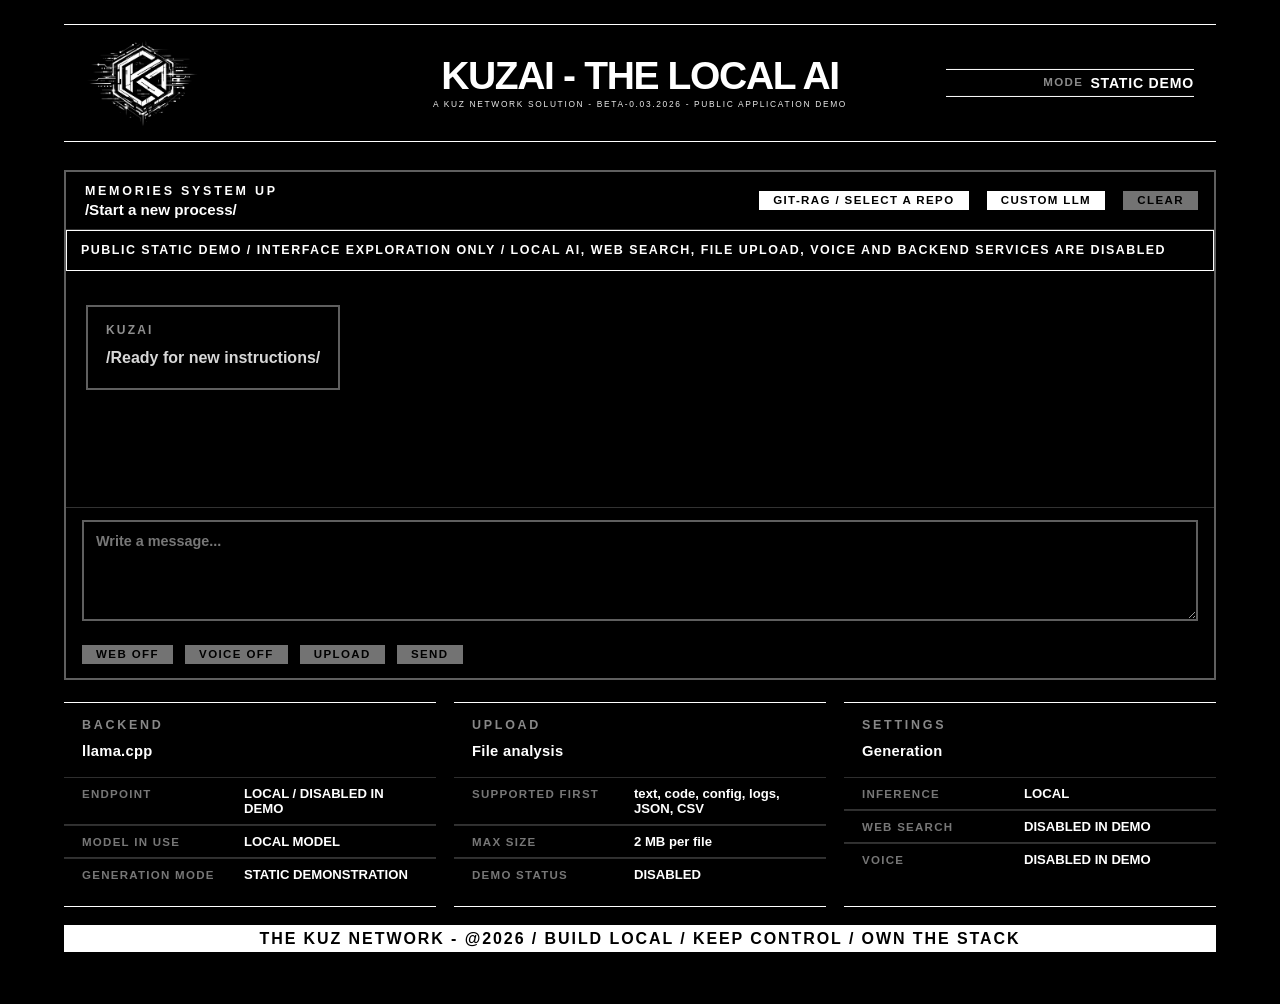
==== commit f6755929: "Sync public demo headers and Custom LLM navigation" ====
--- a/public/demo/index.html
+++ b/public/demo/index.html
@@ -50,7 +50,8 @@
 <div class="app-shell">
 
     <header class="topbar site-style-topbar" aria-label="Main header">
-        <a class="brand-mark" href="../" aria-label="KUZAI.ORG">
+
+        <a class="brand-mark" href="../" aria-label="KUZAI home">
             <img
                 class="brand-mark__logo"
                 src="assets/img/kuz_network_logo_transparent.png"
@@ -61,23 +62,22 @@
         </a>
 
         <div class="header-title-block" aria-label="Project title">
-            <h1 class="header-title-block__title">KUZAI - THE LOCAL AI</h1>
+            <h1 class="header-title-block__title">
+                KUZAI - THE LOCAL AI
+            </h1>
+
             <p class="header-title-block__meta">
-                A KUZ NETWORK SOLUTION - PUBLIC APPLICATION DEMO
+                A KUZ NETWORK SOLUTION - BETA-0.03.2026 - PUBLIC APPLICATION DEMO
             </p>
         </div>
 
-        <div class="topbar-meta site-header-runtime" aria-label="Demo status">
+        <div class="topbar-meta site-header-runtime" aria-label="Runtime status">
             <div class="meta-pill site-header-runtime__pill">
                 <span class="meta-label">MODE</span>
                 <span class="meta-value">STATIC DEMO</span>
             </div>
-
-            <div class="meta-pill site-header-runtime__pill demo-runtime">
-                <span class="state-dot meta-dot"></span>
-                <span class="meta-value">DEMO</span>
-            </div>
         </div>
+
     </header>
 
     <main class="layout">
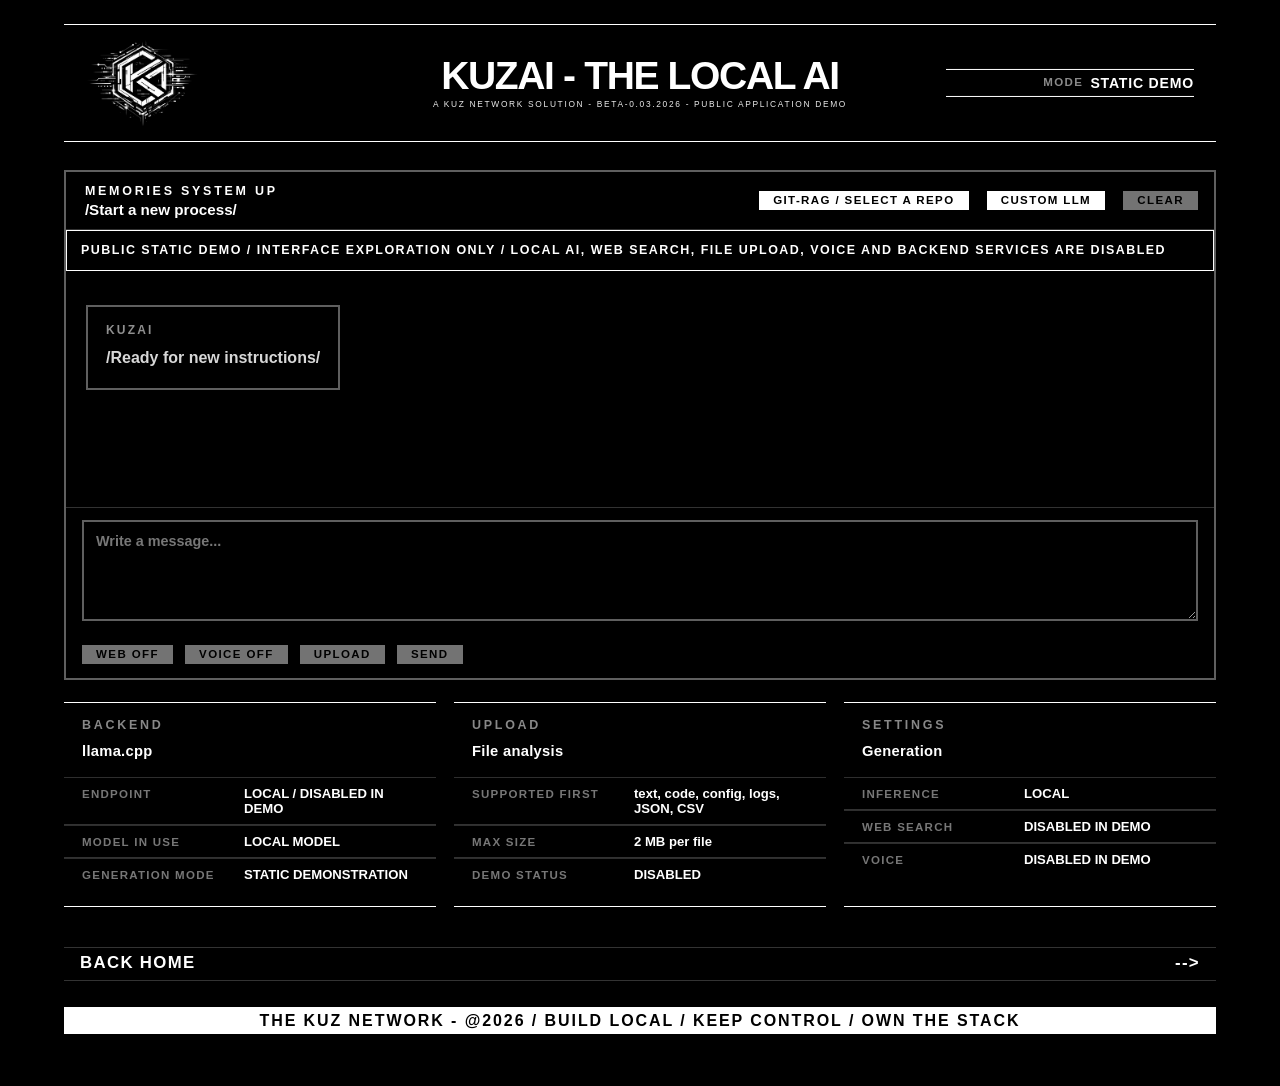
==== commit 2fb32a51: "YES" ====
--- a/public/demo/index.html
+++ b/public/demo/index.html
@@ -43,6 +43,71 @@
         .demo-composer textarea {
             cursor: default;
         }
+    
+        .demo-bottom-nav {
+            width: 100%;
+            box-sizing: border-box;
+            margin: 40px 0 8px 0;
+            padding: 0;
+        }
+
+        .demo-bottom-back-home {
+            position: relative;
+            isolation: isolate;
+            display: flex;
+            align-items: center;
+            justify-content: space-between;
+            width: 100%;
+            box-sizing: border-box;
+            margin: 0;
+            padding: 0.48rem 1rem;
+            overflow: hidden;
+            background: #000000;
+            color: #ffffff;
+            border-top: 1px solid #333333;
+            border-bottom: 1px solid #333333;
+            text-decoration: none;
+            text-transform: uppercase;
+            font-size: clamp(1.05rem, 1.25vw, 1.45rem);
+            font-weight: 700;
+            letter-spacing: 0.08em;
+            line-height: 1;
+            cursor: pointer;
+            transition: color 180ms ease, border-color 180ms ease;
+        }
+
+        .demo-bottom-back-home::before {
+            content: "";
+            position: absolute;
+            inset: 0;
+            z-index: 0;
+            background: #ffffff;
+            transform: scaleX(0);
+            transform-origin: center center;
+            transition: transform 240ms cubic-bezier(0.16, 1, 0.3, 1);
+            pointer-events: none;
+        }
+
+        .demo-bottom-back-home__label,
+        .demo-bottom-back-home__arrow {
+            position: relative;
+            z-index: 1;
+            color: inherit;
+            white-space: nowrap;
+        }
+
+        .demo-bottom-back-home:hover,
+        .demo-bottom-back-home:focus-visible {
+            color: #000000;
+            border-color: #ffffff;
+            outline: none;
+        }
+
+        .demo-bottom-back-home:hover::before,
+        .demo-bottom-back-home:focus-visible::before {
+            transform: scaleX(1);
+        }
+
     </style>
 </head>
 
@@ -257,6 +322,14 @@
         </aside>
 
     </main>
+
+
+    <nav class="demo-bottom-nav" aria-label="Back to KUZAI.ORG">
+        <a class="demo-bottom-back-home" href="/">
+            <span class="demo-bottom-back-home__label">BACK HOME</span>
+            <span class="demo-bottom-back-home__arrow">--&gt;</span>
+        </a>
+    </nav>
 
     <footer
         class="site-footer site-footer--dynamic app-site-footer"
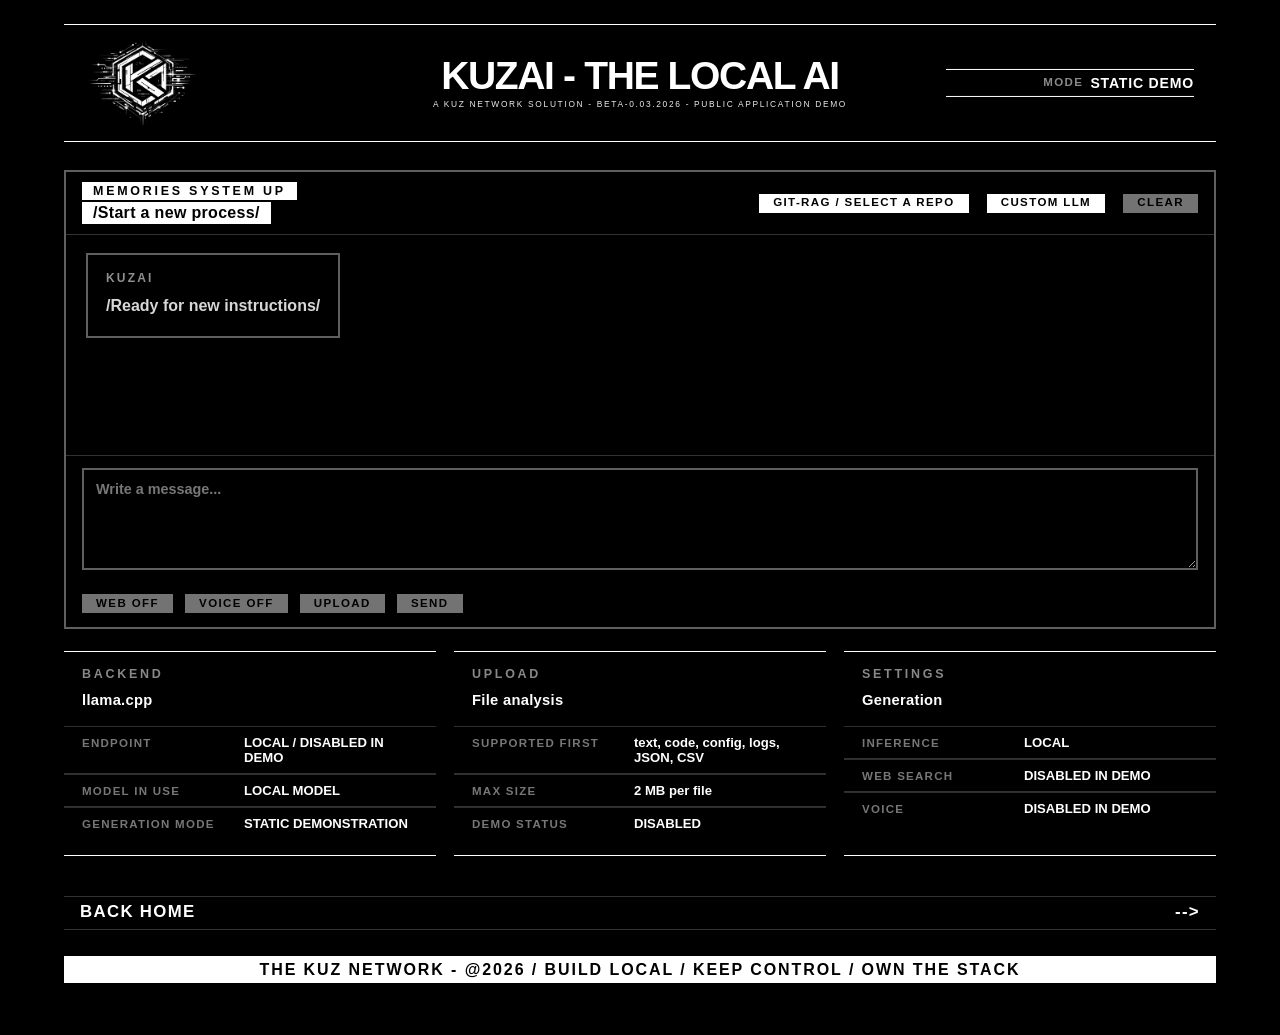
==== commit 6bd6f05d: "YES" ====
--- a/public/demo/index.html
+++ b/public/demo/index.html
@@ -108,6 +108,214 @@
             transform: scaleX(1);
         }
 
+    
+        /* MEMORIES SYSTEM UP / STATIC WHITE TITLE */
+
+        html body
+        .demo-memories-title {
+            display: inline-block !important;
+
+            width: auto !important;
+            max-width: max-content !important;
+
+            margin: 0 0 8px 0 !important;
+            padding: 3px 10px !important;
+
+            background: #ffffff !important;
+            background-image: none !important;
+
+            color: #000000 !important;
+
+            border: 1px solid #ffffff !important;
+            border-radius: 0 !important;
+
+            box-shadow: none !important;
+            text-shadow: none !important;
+
+            font-weight: 900 !important;
+            line-height: 1 !important;
+
+            transition: none !important;
+            transform: none !important;
+
+            pointer-events: none !important;
+            cursor: default !important;
+        }
+
+        html body
+        .demo-memories-title:hover,
+        html body
+        .demo-memories-title:focus,
+        html body
+        .demo-memories-title:focus-visible {
+            background: #ffffff !important;
+            background-image: none !important;
+
+            color: #000000 !important;
+
+            border-color: #ffffff !important;
+
+            box-shadow: none !important;
+            transform: none !important;
+
+            outline: none !important;
+        }
+
+    
+        /* MEMORIES / START PROCESS STATIC TITLES V2 */
+
+        html body
+        .demo-memories-title,
+        html body
+        .demo-start-process-title {
+            display: block !important;
+
+            width: max-content !important;
+            max-width: 100% !important;
+
+            padding: 3px 10px !important;
+
+            background: #ffffff !important;
+            background-image: none !important;
+
+            color: #000000 !important;
+
+            border: 1px solid #ffffff !important;
+            border-radius: 0 !important;
+
+            box-shadow: none !important;
+            text-shadow: none !important;
+
+            line-height: 1 !important;
+
+            transition: none !important;
+            transform: none !important;
+
+            pointer-events: none !important;
+            cursor: default !important;
+        }
+
+        html body
+        .demo-memories-title {
+            margin: 0 0 2px 0 !important;
+        }
+
+        html body
+        .demo-start-process-title {
+            margin: 0 !important;
+
+            font-size: 1rem !important;
+            font-weight: 900 !important;
+            letter-spacing: 0.02em !important;
+        }
+
+        html body
+        .demo-memories-title:hover,
+        html body
+        .demo-memories-title:focus,
+        html body
+        .demo-start-process-title:hover,
+        html body
+        .demo-start-process-title:focus {
+            background: #ffffff !important;
+            background-image: none !important;
+
+            color: #000000 !important;
+
+            border-color: #ffffff !important;
+
+            box-shadow: none !important;
+            transform: none !important;
+
+            outline: none !important;
+        }
+
+    
+        /* DEMO MEMORIES FORCE WHITE FINAL */
+
+        html body
+        .app-shell
+        .chat-panel
+        .chat-header
+        > div:first-child
+        .section-kicker.demo-memories-title,
+
+        html body
+        .app-shell
+        .chat-panel
+        .chat-header
+        > div:first-child
+        h2.demo-start-process-title {
+            display: table !important;
+
+            width: fit-content !important;
+            max-width: max-content !important;
+
+            padding: 2px 10px !important;
+
+            background: #ffffff !important;
+            background-color: #ffffff !important;
+            background-image: none !important;
+
+            color: #000000 !important;
+
+            border: 1px solid #ffffff !important;
+            border-radius: 0 !important;
+
+            box-shadow: none !important;
+            text-shadow: none !important;
+
+            cursor: default !important;
+
+            transition: none !important;
+            transform: none !important;
+
+            pointer-events: none !important;
+        }
+
+        html body
+        .app-shell
+        .chat-panel
+        .chat-header
+        > div:first-child
+        .section-kicker.demo-memories-title {
+            margin: 0 0 2px 0 !important;
+        }
+
+        html body
+        .app-shell
+        .chat-panel
+        .chat-header
+        > div:first-child
+        h2.demo-start-process-title {
+            margin: 0 !important;
+        }
+
+        html body
+        .app-shell
+        .chat-panel
+        .chat-header:hover
+        > div:first-child
+        .section-kicker.demo-memories-title,
+
+        html body
+        .app-shell
+        .chat-panel
+        .chat-header:hover
+        > div:first-child
+        h2.demo-start-process-title {
+            background: #ffffff !important;
+            background-color: #ffffff !important;
+            background-image: none !important;
+
+            color: #000000 !important;
+
+            border-color: #ffffff !important;
+
+            box-shadow: none !important;
+            transform: none !important;
+        }
+
     </style>
 </head>
 
@@ -151,8 +359,8 @@
 
             <div class="chat-header">
                 <div>
-                    <p class="section-kicker">MEMORIES SYSTEM UP</p>
-                    <h2>/Start a new process/</h2>
+                    <p class="section-kicker demo-memories-title">MEMORIES SYSTEM UP</p>
+                    <h2 class="demo-start-process-title">/Start a new process/</h2>
                 </div>
 
                 <div class="chat-actions">
@@ -182,11 +390,6 @@
                     </button>
 
                 </div>
-            </div>
-
-            <div class="demo-notice">
-                PUBLIC STATIC DEMO / INTERFACE EXPLORATION ONLY /
-                LOCAL AI, WEB SEARCH, FILE UPLOAD, VOICE AND BACKEND SERVICES ARE DISABLED
             </div>
 
             <div class="messages">
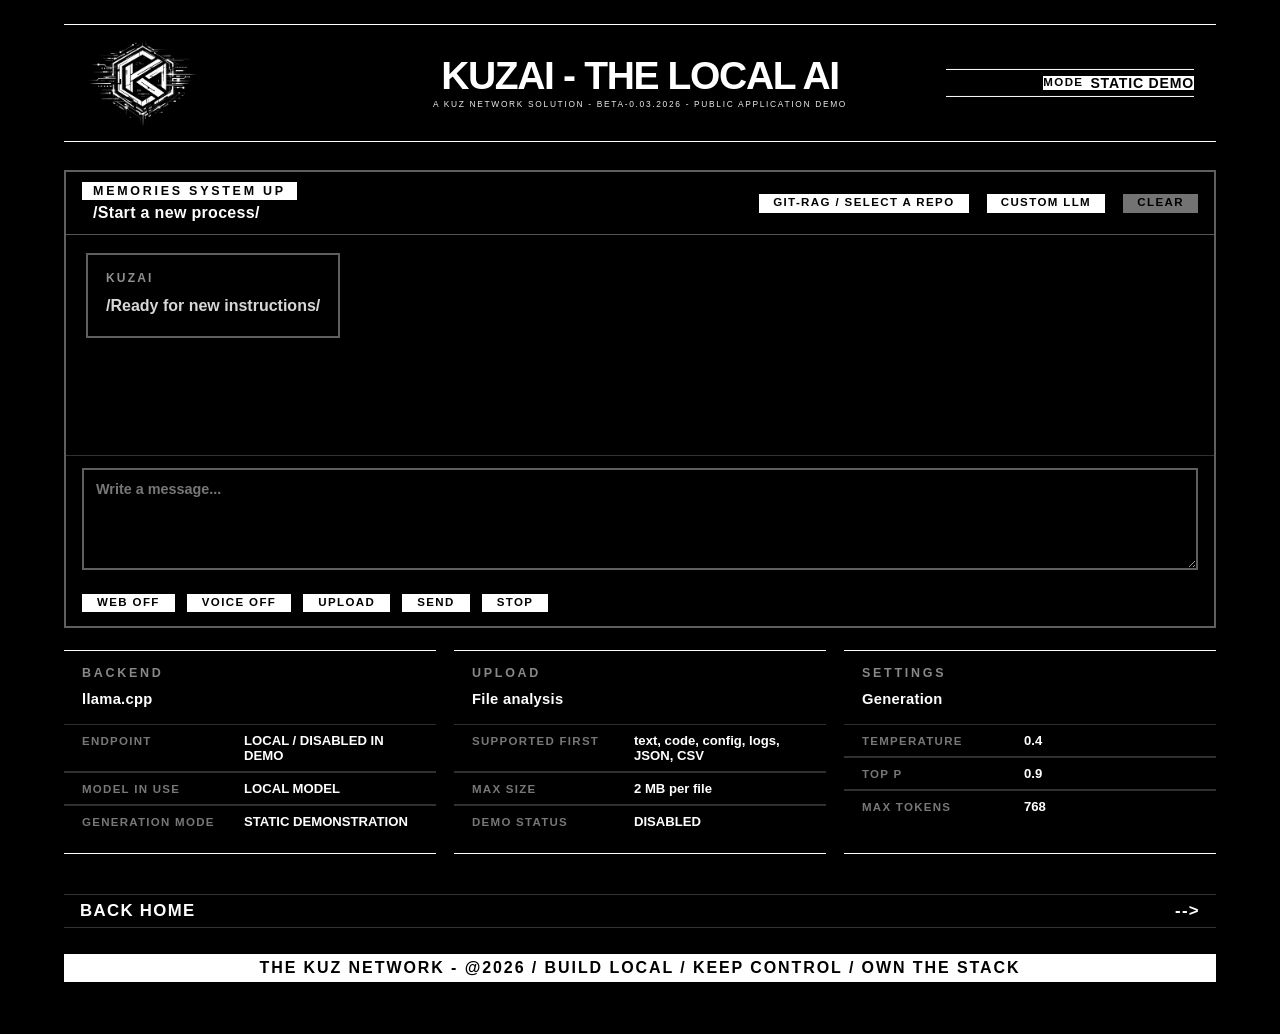
==== commit 9363a333: "YES" ====
--- a/public/demo/index.html
+++ b/public/demo/index.html
@@ -41,7 +41,7 @@
         }
 
         .demo-composer textarea {
-            cursor: default;
+            cursor: text;
         }
     
         .demo-bottom-nav {
@@ -316,6 +316,253 @@
             transform: none !important;
         }
 
+    
+        /* DEMO START PROCESS BLACK STATIC FINAL */
+
+        html body
+        .app-shell
+        .chat-panel
+        .chat-header
+        > div:first-child
+        h2.demo-start-process-title,
+
+        html body
+        .app-shell
+        .chat-panel
+        .chat-header:hover
+        > div:first-child
+        h2.demo-start-process-title,
+
+        html body
+        .app-shell
+        .chat-panel
+        .chat-header:focus
+        > div:first-child
+        h2.demo-start-process-title {
+            background: #000000 !important;
+            background-color: #000000 !important;
+            background-image: none !important;
+
+            color: #ffffff !important;
+
+            border-color: #000000 !important;
+
+            box-shadow: none !important;
+            text-shadow: none !important;
+
+            transition: none !important;
+            transform: none !important;
+
+            pointer-events: none !important;
+            cursor: default !important;
+        }
+
+    
+        /* DEMO CHAT HEADER BORDER STATIC GRAY */
+
+        html body
+        .app-shell
+        .chat-panel
+        .chat-header,
+
+        html body
+        .app-shell
+        .chat-panel
+        .chat-header:hover,
+
+        html body
+        .app-shell
+        .chat-panel
+        .chat-header:focus,
+
+        html body
+        .app-shell
+        .chat-panel
+        .chat-header:focus-visible {
+            border-top: 0 !important;
+            border-left: 0 !important;
+            border-right: 0 !important;
+
+            border-bottom: 1px solid #555555 !important;
+
+            transition: none !important;
+        }
+
+    
+        /* DEMO COMPOSER CLEAN STATIC BUTTONS */
+
+        html body
+        .app-shell
+        .demo-composer-actions {
+            display: flex !important;
+            flex-direction: row !important;
+            flex-wrap: wrap !important;
+            align-items: center !important;
+            justify-content: flex-start !important;
+            gap: 12px !important;
+        }
+
+        html body
+        .app-shell
+        .demo-composer-actions
+        .demo-composer-static-btn,
+        html body
+        .app-shell
+        .demo-composer-actions
+        .demo-composer-static-btn:disabled,
+        html body
+        .app-shell
+        .demo-composer-actions
+        .demo-composer-static-btn:hover {
+            display: inline-flex !important;
+            align-items: center !important;
+            justify-content: center !important;
+
+            width: auto !important;
+            min-width: 0 !important;
+            height: auto !important;
+            min-height: 0 !important;
+
+            margin: 0 !important;
+            padding: 2px 14px !important;
+
+            background: #ffffff !important;
+            background-image: none !important;
+
+            color: #000000 !important;
+
+            border: 1px solid #ffffff !important;
+            border-radius: 0 !important;
+
+            opacity: 1 !important;
+
+            box-shadow: none !important;
+            text-shadow: none !important;
+
+            line-height: 1 !important;
+
+            cursor: default !important;
+            pointer-events: none !important;
+
+            transition: none !important;
+            transform: none !important;
+        }
+
+    
+        /* DEMO MODE STATIC DEMO BLINK */
+
+        @keyframes demo-mode-static-blink {
+            0%,
+            49.999% {
+                background: #000000;
+                color: #ffffff;
+                border-color: #ffffff;
+            }
+
+            50%,
+            100% {
+                background: #ffffff;
+                color: #000000;
+                border-color: #000000;
+            }
+        }
+
+        html body
+        .site-header-runtime
+        .site-header-runtime__pill {
+            background: #000000 !important;
+            color: #ffffff !important;
+
+            border-top: 1px solid currentColor !important;
+            border-bottom: 1px solid currentColor !important;
+            border-left: 0 !important;
+            border-right: 0 !important;
+
+            border-radius: 0 !important;
+
+            box-shadow: none !important;
+
+            animation:
+                demo-mode-static-blink
+                1.2s
+                steps(1, end)
+                infinite !important;
+        }
+
+        html body
+        .site-header-runtime
+        .site-header-runtime__pill
+        .meta-label,
+
+        html body
+        .site-header-runtime
+        .site-header-runtime__pill
+        .meta-value {
+            color: inherit !important;
+
+            background: transparent !important;
+
+            border: 0 !important;
+
+            text-shadow: none !important;
+
+            transition: none !important;
+        }
+
+    
+        /* DEMO MODE STATIC DEMO FILTER BLINK FINAL */
+
+        @keyframes demo-mode-filter-blink {
+            0%,
+            49.999% {
+                filter: none;
+            }
+
+            50%,
+            100% {
+                filter: invert(1);
+            }
+        }
+
+        html body
+        .site-header-runtime
+        .site-header-runtime__pill {
+            background: #000000 !important;
+            color: #ffffff !important;
+
+            animation:
+                demo-mode-filter-blink
+                1.6s
+                steps(1, end)
+                infinite !important;
+
+            will-change: filter !important;
+        }
+
+        html body
+        .site-header-runtime
+        .site-header-runtime__pill
+        .meta-label,
+
+        html body
+        .site-header-runtime
+        .site-header-runtime__pill
+        .meta-value {
+            background: transparent !important;
+            color: inherit !important;
+        }
+
+    
+        /* DEMO MODE BLINK JS FINAL */
+
+        html body
+        .site-header-runtime
+        .site-header-runtime__pill {
+            animation: none !important;
+            filter: none !important;
+            transition: none !important;
+        }
+
     </style>
 </head>
 
@@ -410,7 +657,6 @@
                     rows="4"
                     maxlength="8000"
                     placeholder="Write a message..."
-                    readonly
                     aria-label="Demo message input"
                 ></textarea>
 
@@ -419,11 +665,11 @@
 
                 <div class="composer-footer">
 
-                    <div class="composer-actions">
+                    <div class="composer-actions demo-composer-actions">
 
                         <button
                             type="button"
-                            class="btn btn-secondary demo-static-control"
+                            class="btn demo-composer-static-btn"
                             disabled
                         >
                             WEB OFF
@@ -431,7 +677,7 @@
 
                         <button
                             type="button"
-                            class="btn btn-secondary demo-static-control"
+                            class="btn demo-composer-static-btn"
                             disabled
                         >
                             VOICE OFF
@@ -439,7 +685,7 @@
 
                         <button
                             type="button"
-                            class="btn btn-secondary demo-static-control"
+                            class="btn demo-composer-static-btn"
                             disabled
                         >
                             UPLOAD
@@ -447,12 +693,20 @@
 
                         <button
                             type="button"
-                            class="btn btn-primary demo-static-control"
+                            class="btn demo-composer-static-btn"
                             disabled
                         >
                             SEND
                         </button>
 
+                        <button
+                            type="button"
+                            class="btn demo-composer-static-btn"
+                            disabled
+                        >
+                            STOP
+                        </button>
+
                     </div>
 
                 </div>
@@ -507,18 +761,18 @@
                 <h3>Generation</h3>
 
                 <div class="kv">
-                    <span>Inference</span>
-                    <strong>LOCAL</strong>
+                    <span>Temperature</span>
+                    <strong>0.4</strong>
                 </div>
 
                 <div class="kv">
-                    <span>Web search</span>
-                    <strong>DISABLED IN DEMO</strong>
+                    <span>Top P</span>
+                    <strong>0.9</strong>
                 </div>
 
                 <div class="kv">
-                    <span>Voice</span>
-                    <strong>DISABLED IN DEMO</strong>
+                    <span>Max tokens</span>
+                    <strong>768</strong>
                 </div>
             </div>
 
@@ -546,5 +800,87 @@
     </footer>
 
 </div>
+
+<script>
+document.addEventListener("DOMContentLoaded", function () {
+    "use strict";
+
+    const pill = document.querySelector(
+        ".site-header-runtime__pill"
+    );
+
+    if (!pill) {
+        return;
+    }
+
+    const parts = pill.querySelectorAll(
+        ".meta-label, .meta-value"
+    );
+
+    let whiteState = false;
+
+    function applyModeState() {
+        const background = whiteState
+            ? "#ffffff"
+            : "#000000";
+
+        const foreground = whiteState
+            ? "#000000"
+            : "#ffffff";
+
+        pill.style.setProperty(
+            "background",
+            background,
+            "important"
+        );
+
+        pill.style.setProperty(
+            "background-color",
+            background,
+            "important"
+        );
+
+        pill.style.setProperty(
+            "color",
+            foreground,
+            "important"
+        );
+
+        pill.style.setProperty(
+            "animation",
+            "none",
+            "important"
+        );
+
+        pill.style.setProperty(
+            "filter",
+            "none",
+            "important"
+        );
+
+        parts.forEach(function (part) {
+            part.style.setProperty(
+                "color",
+                foreground,
+                "important"
+            );
+
+            part.style.setProperty(
+                "background",
+                "transparent",
+                "important"
+            );
+        });
+    }
+
+    applyModeState();
+
+    window.setInterval(function () {
+        whiteState = !whiteState;
+        applyModeState();
+    }, 1400);
+});
+</script>
+
 </body>
 </html>
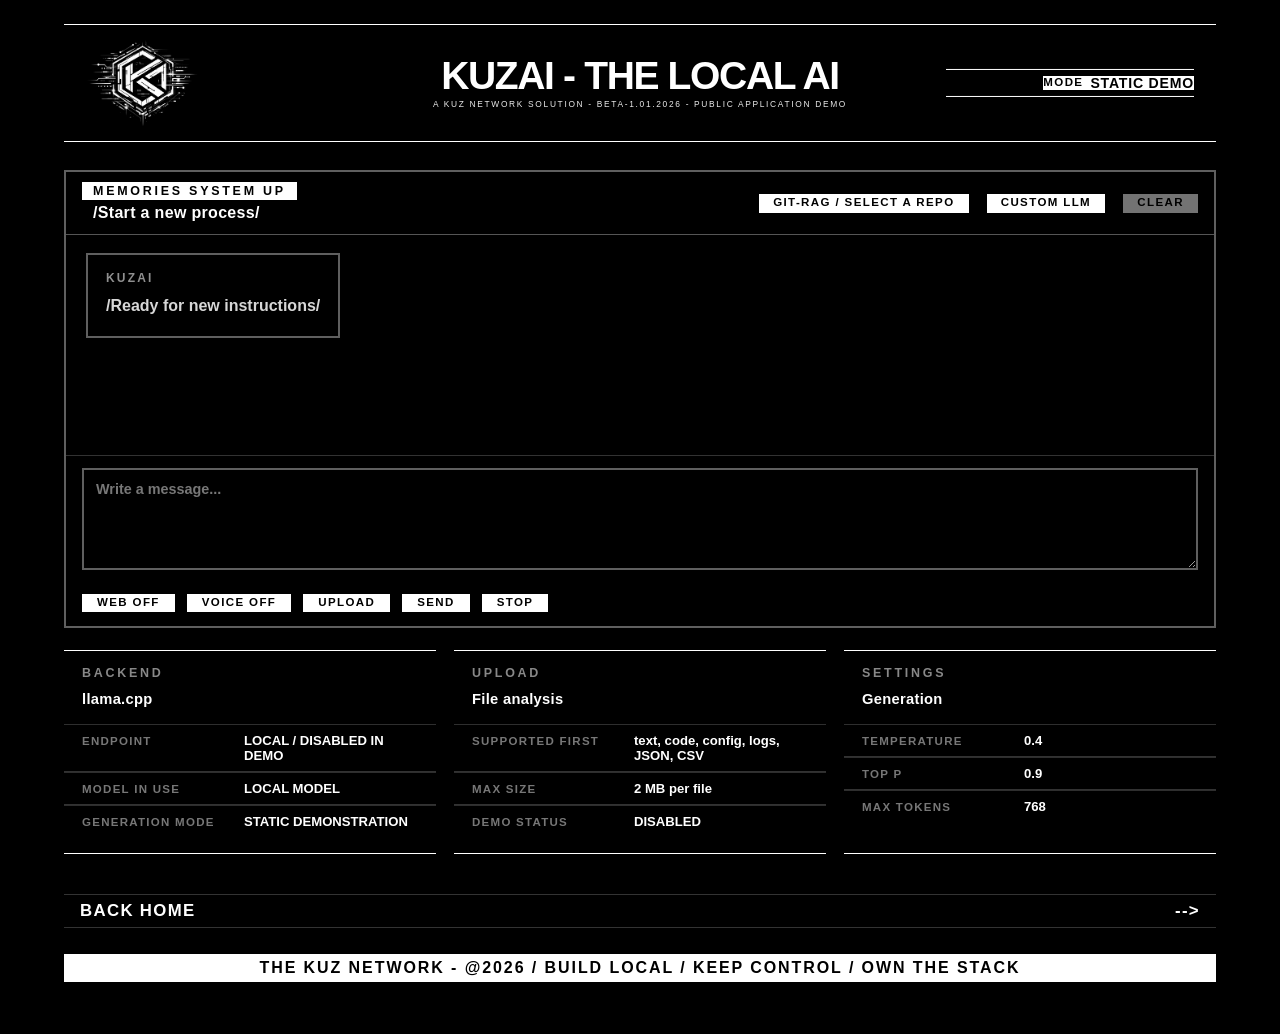
==== commit 8d0c278b: "YES" ====
--- a/public/demo/index.html
+++ b/public/demo/index.html
@@ -587,7 +587,7 @@
             </h1>
 
             <p class="header-title-block__meta">
-                A KUZ NETWORK SOLUTION - BETA-0.03.2026 - PUBLIC APPLICATION DEMO
+                A KUZ NETWORK SOLUTION - BETA-1.01.2026 - PUBLIC APPLICATION DEMO
             </p>
         </div>
 
